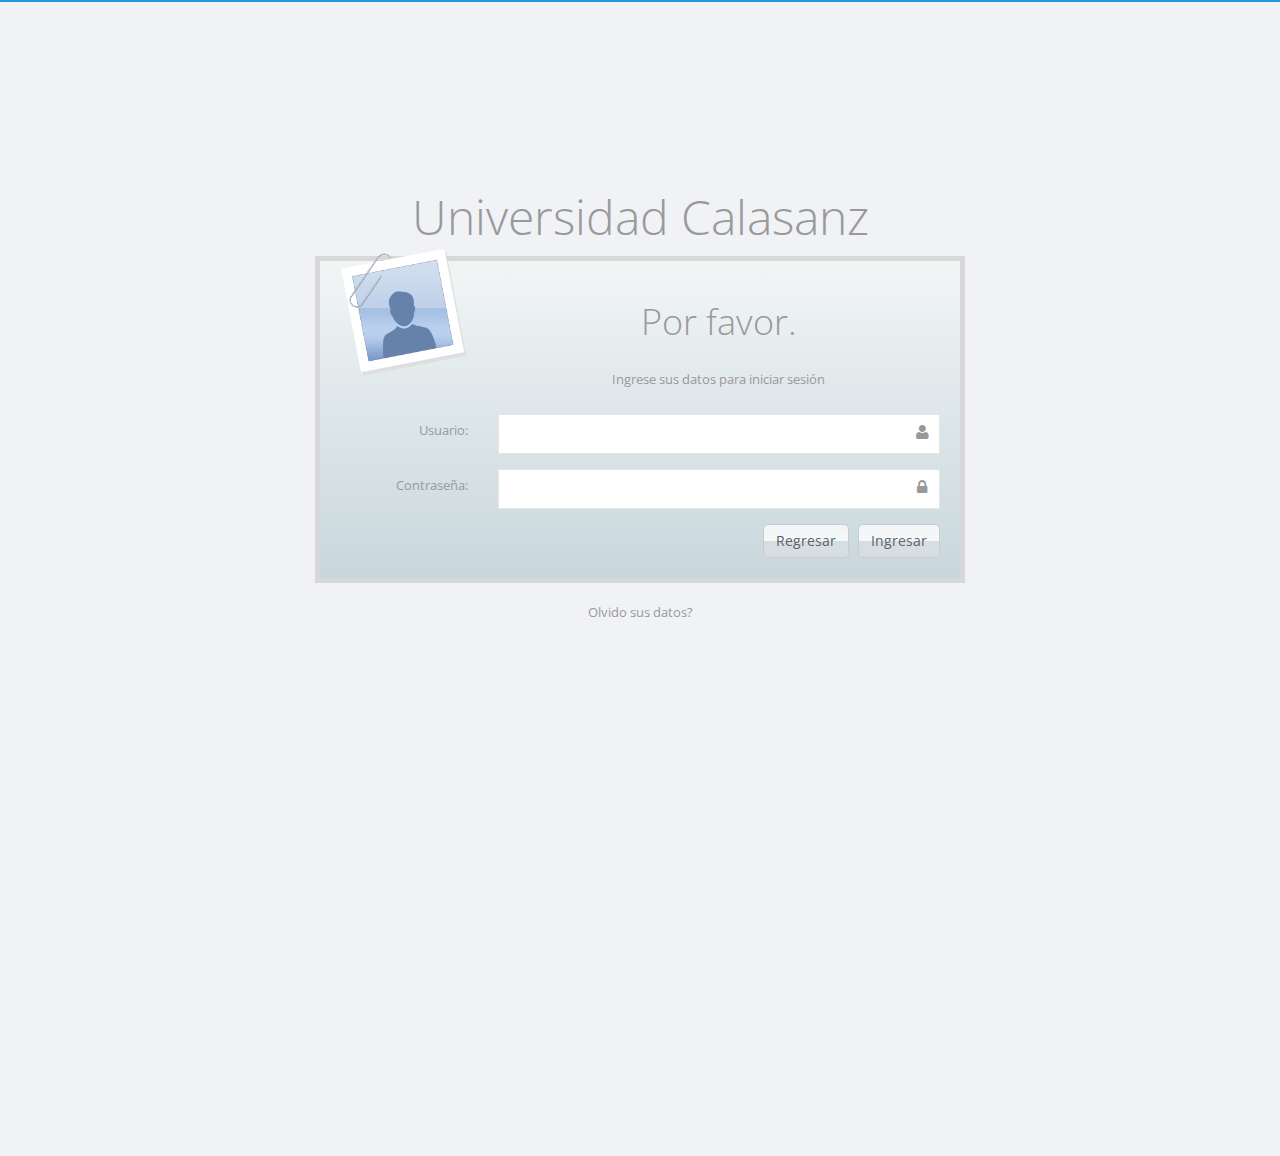
==== login.html @ ab5268bb "login html" ====
<!DOCTYPE html>
<html>
<head lang="en">
    <meta charset="UTF-8">
    <meta http-equiv="X-UA-Compatible" content="IE=edge,chrome=1">
    <meta name="viewport" content="width=device-width, initial-scale=1.0">
    <link rel="shortcut icon" href="images/icons/favicon.ico">
    <link rel="apple-touch-icon" href="images/icons/favicon.png">
    <link rel="apple-touch-icon" sizes="72x72" href="images/icons/favicon-72x72.png">
    <link rel="apple-touch-icon" sizes="114x114" href="images/icons/favicon-114x114.png">
    <!--Loading bootstrap css-->
    <link type="text/css" rel="stylesheet" href="http://fonts.googleapis.com/css?family=Open+Sans:400italic,400,300,700">
    <link type="text/css" rel="stylesheet" href="http://fonts.googleapis.com/css?family=Oswald:400,700,300">
    <link type="text/css" rel="stylesheet" href="styles/jquery-ui-1.10.4.custom.min.css">
    <link type="text/css" rel="stylesheet" href="styles/font-awesome.min.css">
    <link type="text/css" rel="stylesheet" href="styles/bootstrap.min.css">
    <link type="text/css" rel="stylesheet" href="styles/animate.css">
    <link type="text/css" rel="stylesheet" href="styles/all.css">
    <link type="text/css" rel="stylesheet" href="styles/main.css">
    <link type="text/css" rel="stylesheet" href="styles/style-responsive.css">
    <link type="text/css" rel="stylesheet" href="styles/zabuto_calendar.min.css">
    <link type="text/css" rel="stylesheet" href="styles/pace.css">
    <link type="text/css" rel="stylesheet" href="styles/jquery.news-ticker.css">
    <script src="script/jquery-1.10.2.min.js"></script>
    <title>Universidad Calasanz :. login</title>
</head>
<body>
<div class="page-form">
    <div class="panel panel-blue">
        <div class="panel-body pan">
            <form action="#" class="form-horizontal">
                <div class="form-body pal">
                    <div class="col-md-12 text-center">
                        <h1 style="margin-top: -90px; font-size: 48px;">
                            Universidad Calasanz</h1>
                        <br />
                    </div>
                    <div class="form-group">
                        <div class="col-md-3">
                            <img src="images/avatar/profile-pic.png" class="img-responsive" style="margin-top: -35px;" />
                        </div>
                        <div class="col-md-9 text-center">
                            <h1>
                               Por favor.</h1>
                            <br />
                            <p>
                                Ingrese sus datos para iniciar sesión</p>
                        </div>
                    </div>
                    <div class="form-group">
                        <label for="inputName" class="col-md-3 control-label">
                            Usuario:</label>
                        <div class="col-md-9">
                            <div class="input-icon right">
                                <i class="fa fa-user"></i>
                                <input id="inputName" type="text" placeholder="" class="form-control" /></div>
                        </div>
                    </div>
                    <div class="form-group">
                        <label for="inputPassword" class="col-md-3 control-label">
                            Contraseña:</label>
                        <div class="col-md-9">
                            <div class="input-icon right">
                                <i class="fa fa-lock"></i>
                                <input id="inputPassword" type="text" placeholder="" class="form-control" /></div>
                        </div>
                    </div>
                    <div class="form-group mbn">
                        <div class="col-lg-12" align="right">
                            <div class="form-group mbn">
                                <div class="col-lg-3">
                                    &nbsp;
                                </div>
                                <div class="col-lg-9">
                                    <a href="login.html" class="btn btn-default">Regresar</a>&nbsp;&nbsp;
                                    <button type="submit" class="btn btn-default">
                                        Ingresar</button>
                                </div>
                            </div>
                        </div>
                    </div>
                </div>
            </form>
        </div>
    </div>
    <div class="col-lg-12 text-center">
        <p>
            Olvido sus datos?
        </p>
    </div>
</div>
<script src="script/jquery-migrate-1.2.1.min.js"></script>
<script src="script/jquery-ui.js"></script>
<script src="script/bootstrap.min.js"></script>
<script src="script/bootstrap-hover-dropdown.js"></script>
<script src="script/html5shiv.js"></script>
<script src="script/respond.min.js"></script>
<script src="script/jquery.metisMenu.js"></script>
<script src="script/jquery.slimscroll.js"></script>
<script src="script/jquery.cookie.js"></script>
<script src="script/icheck.min.js"></script>
<script src="script/custom.min.js"></script>
<script src="script/jquery.news-ticker.js"></script>
<script src="script/jquery.menu.js"></script>
<script src="script/pace.min.js"></script>
<script src="script/holder.js"></script>
<script src="script/responsive-tabs.js"></script>
<script src="script/jquery.flot.js"></script>
<script src="script/jquery.flot.categories.js"></script>
<script src="script/jquery.flot.pie.js"></script>
<script src="script/jquery.flot.tooltip.js"></script>
<script src="script/jquery.flot.resize.js"></script>
<script src="script/jquery.flot.fillbetween.js"></script>
<script src="script/jquery.flot.stack.js"></script>
<script src="script/jquery.flot.spline.js"></script>
<script src="script/zabuto_calendar.min.js"></script>
<!--LOADING SCRIPTS FOR CHARTS-->
<script src="script/highcharts.js"></script>
<script src="script/data.js"></script>
<script src="script/drilldown.js"></script>
<script src="script/exporting.js"></script>
<script src="script/highcharts-more.js"></script>
<script src="script/charts-highchart-pie.js"></script>
<script src="script/charts-highchart-more.js"></script>
<!--CORE JAVASCRIPT-->
<script src="script/main.js"></script>
<script src="script/index.js"></script>
</body>
</html>
---- styles/all.css ----
/* iCheck plugin skins
----------------------------------- */
@import url("minimal/all.css");
/*
@import url("minimal/minimal.css");
@import url("minimal/red.css");
@import url("minimal/green.css");
@import url("minimal/blue.css");
@import url("minimal/aero.css");
@import url("minimal/grey.css");
@import url("minimal/orange.css");
@import url("minimal/yellow.css");
@import url("minimal/pink.css");
@import url("minimal/purple.css");
*/

@import url("square/all.css");
/*
@import url("square/square.css");
@import url("square/red.css");
@import url("square/green.css");
@import url("square/blue.css");
@import url("square/aero.css");
@import url("square/grey.css");
@import url("square/orange.css");
@import url("square/yellow.css");
@import url("square/pink.css");
@import url("square/purple.css");
*/

@import url("flat/all.css");
/*
@import url("flat/flat.css");
@import url("flat/red.css");
@import url("flat/green.css");
@import url("flat/blue.css");
@import url("flat/aero.css");
@import url("flat/grey.css");
@import url("flat/orange.css");
@import url("flat/yellow.css");
@import url("flat/pink.css");
@import url("flat/purple.css");
*/

@import url("line/all.css");
/*
@import url("line/line.css");
@import url("line/red.css");
@import url("line/green.css");
@import url("line/blue.css");
@import url("line/aero.css");
@import url("line/grey.css");
@import url("line/orange.css");
@import url("line/yellow.css");
@import url("line/pink.css");
@import url("line/purple.css");
*/

@import url("polaris/polaris.css");

@import url("futurico/futurico.css");
---- styles/main.css ----
.icon-spin {
  display: inline-block;
  -moz-animation: spin 2s infinite linear;
  -o-animation: spin 2s infinite linear;
  -webkit-animation: spin 2s infinite linear;
  animation: spin 2s infinite linear;
}
.no-border-radius {
  -webkit-border-radius: 0 !important;
  -moz-border-radius: 0 !important;
  border-radius: 0 !important;
}
.text-uppercase {
  text-transform: uppercase;
}
.text-justify {
  text-align: justify;
}
.text-line-through {
  text-decoration: line-through;
}
.box-heading {
  font-weight: bold;
  font-family: 'Oswald';
  margin-bottom: 15px;
}
* {
  -webkit-box-sizing: border-box;
  -moz-box-sizing: border-box;
  box-sizing: border-box;
}
*:before,
*:after {
  -webkit-box-sizing: border-box;
  -moz-box-sizing: border-box;
  box-sizing: border-box;
}
html {
  font-size: 62.5%;
  -webkit-tap-highlight-color: rgba(0, 0, 0, 0);
  height: 100%;
}
body {
  font-family: 'Open Sans', sans-serif;
  font-size: 13px;
  line-height: 1.42857143;
  color: #999999;
  background-color: #f0f2f5;
  height: 100%;
}
input,
button,
select,
textarea {
  font-family: inherit;
  font-size: inherit;
  line-height: inherit;
}
a {
  color: #999999;
  text-decoration: none;
}
a:hover,
a:focus {
  color: #dc6767;
  text-decoration: none;
}
a:focus {
  outline: thin dotted #333;
  outline: 5px auto -webkit-focus-ring-color;
  outline-offset: -2px;
}
figure {
  margin: 0;
}
img {
  vertical-align: middle;
}
.img-responsive {
  display: block;
  max-width: 100%;
  height: auto;
}
.img-rounded {
  border-radius: 6px;
}
.img-thumbnail {
  padding: 4px;
  line-height: 1.42857143;
  background-color: #f0f2f5;
  border: 1px solid #dddddd;
  border-radius: 4px;
  -webkit-transition: all 0.2s ease-in-out;
  transition: all 0.2s ease-in-out;
  display: inline-block;
  max-width: 100%;
  height: auto;
}
.img-circle {
  border-radius: 50%;
}
hr {
  margin-top: 18px;
  margin-bottom: 18px;
  border: 0;
  border-top: 1px solid #eeeeee;
}
.sr-only {
  position: absolute;
  width: 1px;
  height: 1px;
  margin: -1px;
  padding: 0;
  overflow: hidden;
  clip: rect(0, 0, 0, 0);
  border: 0;
}
.require {
  color: #ff0000;
}
#wrapper {
  width: 100%;
  min-height: 100%;
  background-color: #3C3C3C;
}
#page-wrapper {
  min-height: 100%;
  padding: 0 !important;
  background-color: #f0f2f5;
  transition: 0.3s all linear;
}
@media (min-width: 768px) {
  #page-wrapper {
    position: relative;
    margin: 0 0 0 250px;
    padding: 0;
  }
}
#topbar {
  background: #ffffff;
  width: 100%;
  height: 50px;
}
#topbar.navbar-default {
  border: 0;
}
#topbar .navbar-header {
  width: 250px;
  height: 100%;
  background: #1E1E1E;
  text-align: center;
}

#topbar .navbar-header #logo {
  font-size: 20px;
  line-height: 20px;
  color: #ffffff;
  height: 100%;
  width: 100%;
}
#topbar .navbar-header #logo span.fa {
  display: none;
}
#topbar .navbar-header #logo span.logo-text {
  display: block;
  font-weight: lighter;
  font-family: 'Lato', sans-serif;
  font-size: 30px;
}
#topbar .topbar-main {
  display: block;
  height: 100%;
  background: #1E1E1E;
}
#topbar .topbar-main #menu-toggle {
  float: left;
  padding: 15px 20px;
  background: transparent;
  -webkit-transition: all 0.3s ease-in-out;
  transition: all 0.3s ease-in-out;
  border-radius: 0;
  color: #ffffff;
}
#topbar .topbar-main #menu-toggle:hover,
#topbar .topbar-main #menu-toggle:focus {
  color: #FFF;
}
#topbar .topbar-main #menu-toggle i {
  font-size: 25px;
}
#topbar .topbar-main ul.nav.navbar-nav {
  display: none;
}
#topbar .topbar-main ul.nav.navbar-nav.horizontal-menu {
  display: block;
}
#topbar .topbar-main ul.nav.navbar-nav li.active a,
#topbar .topbar-main ul.nav.navbar-nav li:hover a,
#topbar .topbar-main ul.nav.navbar-nav li.open a {
  background: #ffffff;
  color: #999999;
}
#topbar .topbar-main ul.nav.navbar-nav li.mega-menu-dropdown {
  position: static;
}
#topbar .topbar-main ul.nav.navbar-nav li.mega-menu-dropdown.mega-menu-full .dropdown-menu {
  left: 20px;
  right: 20px;
}
#topbar .topbar-main ul.nav.navbar-nav li.mega-menu-dropdown > .dropdown-menu {
  left: auto;
  width: auto;
}
#topbar .topbar-main ul.nav.navbar-nav li.mega-menu-dropdown > .dropdown-menu .mega-menu-content {
  padding: 10px;
  margin: 0;
}
#topbar .topbar-main ul.nav.navbar-nav li.mega-menu-dropdown > .dropdown-menu .mega-menu-content .mega-menu-submenu {
  *width: auto !important;
  padding: 0px 15px !important;
  margin: 0 !important;
  border-right: 1px solid #eeeeee;
}
#topbar .topbar-main ul.nav.navbar-nav li.mega-menu-dropdown > .dropdown-menu .mega-menu-content .mega-menu-submenu:last-child {
  border-right: 0;
}
#topbar .topbar-main ul.nav.navbar-nav li.mega-menu-dropdown > .dropdown-menu .mega-menu-content .mega-menu-submenu li {
  padding: 2px !important;
  margin: 0 !important;
  list-style: none;
}
#topbar .topbar-main ul.nav.navbar-nav li.mega-menu-dropdown > .dropdown-menu .mega-menu-content .mega-menu-submenu li h3 {
  color: #555555;
  margin-top: 10px;
  padding-left: 5px;
  font-size: 15px;
  font-weight: normal;
}
#topbar .topbar-main ul.nav.navbar-nav li.mega-menu-dropdown > .dropdown-menu .mega-menu-content .mega-menu-submenu li a {
  padding: 5px !important;
  margin: 0 !important;
  font-weight: normal;
  display: block;
}
#topbar .topbar-main ul.nav.navbar-nav li.mega-menu-dropdown > .dropdown-menu .mega-menu-content .mega-menu-submenu li a:hover {
  background: #f0f0f0;
}
#topbar .topbar-main ul.nav.navbar-nav li.mega-menu-dropdown > .dropdown-menu .mega-menu-content .document-demo .mega-menu-submenu {
  border-right: none;
}
#topbar .topbar-main ul.nav.navbar-nav li.mega-menu-dropdown > .dropdown-menu .mega-menu-content .document-demo .mega-menu-submenu li a {
  text-align: center;
  padding: 30px 5px !important;
}
#topbar .topbar-main ul.nav.navbar-nav li.mega-menu-dropdown > .dropdown-menu .mega-menu-content .document-demo .mega-menu-submenu li a:hover {
  background: transparent;
}
#topbar .topbar-main ul.nav.navbar-nav li.mega-menu-dropdown > .dropdown-menu .mega-menu-content .document-demo .mega-menu-submenu li a i {
  font-size: 50px;
  display: block;
  width: 100%;
  margin-bottom: 20px;
}
#topbar .topbar-main ul.nav.navbar-nav li a {
  color: #ffffff;
}
#topbar #topbar-search {
  width: 250px;
  float: left;
}
#topbar #topbar-search i {
  font-size: 20px;
  margin: 0;
  top: 17px;
  right: 12px;
  color: #ffffff;
  -webkit-transition: all 0.2s ease-in-out;
  transition: all 0.2s ease-in-out;
}
#topbar #topbar-search input {
  padding: 15px 30px !important;
  height: 100%;
  border: 0 !important;
  border-radius: 0;
  background: #3C3C3C;
  
}
#topbar .navbar-top-links li {
  display: inline-block;
}
#topbar .navbar-top-links li:last-child {
  margin-right: 15px;
}
#topbar .navbar-top-links li.open > a {
  background: #3C3C3C !important;
  color: #ffffff !important;
}
#topbar .navbar-top-links li.open > a:hover,
#topbar .navbar-top-links li.open > a:focus {
  background: #3C3C3C !important;
}
#topbar .navbar-top-links li.open > a i {
  color: #ffffff;
}
#topbar .navbar-top-links li > a {
  padding: 15px 20px;
  height: 100%;
  color: #ffffff;
  -webkit-transition: all 0.2s ease-in-out;
  transition: all 0.2s ease-in-out;
}
#topbar .navbar-top-links li > a:hover,
#topbar .navbar-top-links li > a:focus {
  background: #3C3C3C !important;
}
#topbar .navbar-top-links li > a i {
  font-size: 16px;
  color: #ffffff;
}
#topbar .navbar-top-links li > a span.badge {
  position: absolute;
  top: 5px;
  right: 30px;
  padding: 3px 6px;
  color: #ffffff;
}
#topbar .navbar-top-links li > a img {
  position: relative;
  width: 25px;
  height: 25px;
  display: inline-block;
}
#topbar .navbar-top-links li .dropdown-menu li {
  display: block;
}
#topbar .navbar-top-links li .dropdown-menu li:last-child {
  margin-right: 0;
}
#topbar .navbar-top-links li .dropdown-menu li a {
  padding: 3px 20px;
  min-height: 0;
  color: #999999;
}
#topbar .navbar-top-links li .dropdown-menu li a div {
  white-space: normal;
}
#topbar .navbar-top-links li .dropdown-menu li a.btn {
  color: #FFFFFF;
}
#topbar .navbar-top-links li.topbar-user a {
  padding: 12px 15px 11px;
}
#topbar .navbar-top-links li.topbar-user a img {
  margin-right: 5px;
}
#topbar .navbar-top-links ul.dropdown-alerts {
  width: 250px;
  min-width: 0;
}
#topbar .navbar-top-links ul.dropdown-alerts li {
  float: left;
  width: 100%;
}
#topbar .navbar-top-links ul.dropdown-alerts li a:hover,
#topbar .navbar-top-links ul.dropdown-alerts li a:focus {
  background: #f7f7f8 !important;
}
#topbar .navbar-top-links ul.dropdown-alerts li ul {
  padding: 0;
  margin: 0;
}
#topbar .navbar-top-links ul.dropdown-alerts li ul li a {
  padding: 15px;
  display: block;
  border-top: 1px solid #efefef;
  font-size: 12px;
}
#topbar .navbar-top-links ul.dropdown-alerts li ul li a span {
  margin-right: 10px;
  padding: 3px;
}
#topbar .navbar-top-links ul.dropdown-alerts li ul li a span i {
  font-size: 14px;
  color: #FFFFFF;
}
#topbar .navbar-top-links ul.dropdown-alerts li:first-child a {
  border-top: 0;
}
#topbar .navbar-top-links ul.dropdown-alerts li.last a {
  background: #f7f7f8;
  width: 100%;
  border-top: 0;
  padding: 10px 15px;
  text-align: right;
  font-size: 12px;
}
#topbar .navbar-top-links ul.dropdown-alerts li p {
  padding: 10px 15px;
  margin-bottom: 0;
  background: #40516f;
  color: #ffffff;
}
#topbar .navbar-top-links ul.dropdown-messages {
  width: 250px;
  min-width: 0;
}
#topbar .navbar-top-links ul.dropdown-messages li {
  float: left;
  width: 100%;
}
#topbar .navbar-top-links ul.dropdown-messages li a:hover,
#topbar .navbar-top-links ul.dropdown-messages li a:focus {
  background: #f7f7f8 !important;
}
#topbar .navbar-top-links ul.dropdown-messages li ul {
  padding: 0;
  margin: 0;
}
#topbar .navbar-top-links ul.dropdown-messages li ul li a {
  padding: 15px;
  display: block;
  border-top: 1px solid #efefef;
}
#topbar .navbar-top-links ul.dropdown-messages li ul li a .avatar img {
  width: 40px;
  height: 40px;
  margin-top: 0;
  float: left;
  display: block;
}
#topbar .navbar-top-links ul.dropdown-messages li ul li a .info {
  margin-left: 50px;
  display: block;
}
#topbar .navbar-top-links ul.dropdown-messages li ul li a .info .name {
  font-size: 12px;
  font-weight: bold;
  display: block;
}
#topbar .navbar-top-links ul.dropdown-messages li ul li a .info .name .label {
  font-size: 10px;
  padding: 3px;
}
#topbar .navbar-top-links ul.dropdown-messages li ul li a .info .desc {
  font-size: 12px;
}
#topbar .navbar-top-links ul.dropdown-messages li:first-child a {
  border-top: 0;
}
#topbar .navbar-top-links ul.dropdown-messages li.last a {
  background: #f7f7f8;
  width: 100%;
  border-top: 0;
  padding: 10px 15px;
  text-align: right;
  font-size: 12px;
}
#topbar .navbar-top-links ul.dropdown-messages li p {
  padding: 10px 15px;
  margin-bottom: 0;
  background: #40516f;
  color: #ffffff;
}
#topbar .navbar-top-links ul.dropdown-tasks {
  width: 250px;
  min-width: 0;
  margin-left: -59px;
}
#topbar .navbar-top-links ul.dropdown-tasks li {
  float: left;
  width: 100%;
}
#topbar .navbar-top-links ul.dropdown-tasks li a:hover,
#topbar .navbar-top-links ul.dropdown-tasks li a:focus {
  background: #f7f7f8 !important;
}
#topbar .navbar-top-links ul.dropdown-tasks li ul {
  padding: 0;
  margin: 0;
}
#topbar .navbar-top-links ul.dropdown-tasks li ul li a {
  padding: 15px;
  display: block;
  border-top: 1px solid #efefef;
  font-size: 12px;
}
#topbar .navbar-top-links ul.dropdown-tasks li ul li a span {
  margin-right: 10px;
}
#topbar .navbar-top-links ul.dropdown-tasks li ul li a span i {
  font-size: 13px;
  color: #FFFFFF;
  padding: 3px;
}
#topbar .navbar-top-links ul.dropdown-tasks li ul li a .progress {
  margin-bottom: 5px;
}
#topbar .navbar-top-links ul.dropdown-tasks li:first-child a {
  border-top: 0;
}
#topbar .navbar-top-links ul.dropdown-tasks li.last a {
  background: #f7f7f8;
  width: 100%;
  border-top: 0;
  padding: 10px 15px;
  text-align: right;
}
#topbar .navbar-top-links ul.dropdown-tasks li p {
  padding: 10px 15px;
  margin-bottom: 0;
  background: #40516f;
  color: #ffffff;
}
#topbar .navbar-top-links .dropdown-user li a {
  padding: 10px !important;
  height: auto;
}
#topbar .navbar-top-links .dropdown-user li a:hover,
#topbar .navbar-top-links .dropdown-user li a:focus {
  background: #f7f7f8 !important;
}
#topbar .navbar-top-links .dropdown-user li a i {
  margin-right: 5px;
  color: #999999;
}
#topbar .navbar-top-links .dropdown-user li a .badge {
  position: absolute;
  margin-top: 5px;
  right: 10px;
  display: inline;
  font-size: 11px;
  padding: 3px 6px 3px 6px;
  text-align: center;
  vertical-align: middle;
}
@media (min-width: 768px) {
  .navbar-top-links .dropdown-messages,
  .navbar-top-links .dropdown-tasks,
  .navbar-top-links .dropdown-alerts {
    margin-left: auto;
  }
}
.page-title-breadcrumb {
  padding: 10px 20px;
  background: #ffffff;
  -webkit-box-shadow: 0 2px 2px rgba(0, 0, 0, 0.05), 0 1px 0 rgba(0, 0, 0, 0.05);
  box-shadow: 0 2px 2px rgba(0, 0, 0, 0.05), 0 1px 0 rgba(0, 0, 0, 0.05);
  clear: both;
  border-bottom: 5px solid #e5e5e5 !important;
    box-shadow: none !important;
}
.page-title-breadcrumb .page-header {
  margin: 0;
  padding: 0;
  border-bottom: 0;
}
.page-title-breadcrumb .page-header .page-title {
  font-size: 25px;
  font-weight: 300;
  display: inline-block;
  
}
.page-title-breadcrumb .page-header .page-subtitle {
  font-size: 14px;
  font-weight: 300;
  color: #bcbcbc;
  display: inline-block;
}
.page-title-breadcrumb .breadcrumb {
  margin-bottom: 0;
  padding-left: 0;
  padding-right: 0;
  border-radius: 0;
  background: transparent;
}
.page-title-breadcrumb .breadcrumb li + li:before {
  content: "";
  padding: 0;
}
.horizontal-menu-page #sidebar {
  display: none;
}
.horizontal-menu-page #page-wrapper {
  margin-left: 0;
}
.horizontal-menu-page #menu-toggle {
  display: none;
}
#chat-form {
  position: absolute;
  right: 0;
  top: 0;
  bottom: 0;
  width: 280px;
  background: #40516f;
  z-index: 9999;
  display: none;
}
#chat-form.fixed {
  position: fixed;
  min-height: 0 !important;
}
#chat-form .user-status {
  display: inline-block;
  background: #575d67;
  margin-right: 5px;
  width: 8px;
  height: 8px;
  -webkit-background-clip: padding-box;
  -moz-background-clip: padding;
  background-clip: padding-box;
  -webkit-border-radius: 8 !important;
  -moz-border-radius: 8px !important;
  border-radius: 8px !important;
}
#chat-form .user-status.is-online {
  background-color: #06b53c;
}
#chat-form .user-status.is-busy {
  background-color: #ee4749;
}
#chat-form .user-status.is-idle {
  background-color: #f7d227;
}
#chat-form .user-status.is-offline {
  background-color: #666666;
}
#chat-form .chat-inner {
  overflow: auto;
  height: 100%;
}
#chat-form .chat-header {
  font-size: 16px;
  color: #ffffff;
  padding: 30px 35px;
  line-height: 1;
  margin: 0;
  border-bottom: 1px solid #53698f;
  position: relative;
}
#chat-form .chat-header .chat-form-close {
  color: #ededed;
  font-size: 13px;
}
#chat-form .chat-group {
  margin-top: 30px;
}
#chat-form .chat-group > strong {
  text-transform: uppercase;
  color: #ededed;
  display: block;
  padding: 6px 35px;
  font-size: 14px;
}
#chat-form .chat-group > a {
  display: block;
  padding: 6px 35px;
  position: relative;
  color: #eaeaea;
  text-decoration: none;
}
#chat-form .chat-group > a .badge {
  font-size: 9px;
  margin-left: 5px;
  -webkit-transform: scale(1);
  -moz-transform: scale(1);
  -o-transform: scale(1);
  -ms-transform: scale(1);
  transform: scale(1);
  -webkit-opacity: 1;
  -moz-opacity: 1;
  opacity: 1;
}
#chat-form .chat-group > a .badge.is-hidden {
  -webkit-opacity: 0;
  -moz-opacity: 0;
  opacity: 0;
}
#chat-form .chat-group > a.active {
  background: #495d7f;
}
#chat-form .chat-group > a.active:before {
  content: '';
  display: block;
  position: absolute;
  width: 0px;
  height: 0px;
  border-style: solid;
  border-width: 8px 0 8px 8px;
  border-color: transparent transparent transparent #37455f;
  left: 0;
  top: 50%;
  margin-top: -8px;
}
#chat-form .chat-group > a:hover {
  background: #495d7f;
}
#chat-form #chat-box {
  position: absolute;
  right: 280px;
  width: 340px;
  background: #37455f;
  -webkit-background-clip: padding-box;
  -moz-background-clip: padding;
  background-clip: padding-box;
  display: none;
}
#chat-form #chat-box .chat-box-header {
  padding: 20px 24px;
  font-size: 14px;
  color: #fff;
  border-bottom: 1px solid #53698f;
}
#chat-form #chat-box .chat-box-header .chat-box-close {
  color: #ededed;
  font-size: 13px;
}
#chat-form #chat-box .chat-box-header small {
  color: #BBBBBB;
  font-size: 12px;
  padding-left: 8px;
}
#chat-form #chat-box ul.chat-box-body {
  list-style: none;
  margin: 0;
  padding: 0;
  overflow: auto;
  height: 250px;
}
#chat-form #chat-box ul.chat-box-body > li {
  padding: 20px 24px;
  padding-bottom: 5px;
  padding-top: 0px;
}
#chat-form #chat-box ul.chat-box-body > li:before {
  content: " ";
  display: table;
}
#chat-form #chat-box ul.chat-box-body > li:after {
  clear: both;
  content: " ";
  display: table;
}
#chat-form #chat-box ul.chat-box-body > li.odd {
  background: #3a4a65;
}
#chat-form #chat-box ul.chat-box-body > li .avt {
  width: 30px;
  height: 30px;
  border-radius: 50%;
  margin: 5px 5px 0px 0px;
  vertical-align: -9px;
}
#chat-form #chat-box ul.chat-box-body > li .user {
  font-weight: bold;
  color: #fff;
}
#chat-form #chat-box ul.chat-box-body > li .user:after {
  content: ':';
}
#chat-form #chat-box ul.chat-box-body > li .time {
  float: right;
  font-style: italic;
  color: #ededed;
  font-size: 11px;
  margin-top: 12px;
}
#chat-form #chat-box ul.chat-box-body > li p {
  margin: 10px 0 8.5px;
  color: #eaeaea;
}
#chat-form #chat-box .chat-textarea {
  padding: 20px 24px;
  position: relative;
}
#chat-form #chat-box .chat-textarea textarea {
  background: #465879;
  border: 1px solid #465879;
  color: #fff;
  border-radius: 0;
  -webkit-box-shadow: none;
  -moz-box-shadow: none;
  box-shadow: none;
}
#chat-form #chat-box .chat-textarea textarea::-webkit-input-placeholder {
  /* WebKit browsers */
  color: #ededed;
}
#chat-form #chat-box .chat-textarea textarea:-moz-placeholder {
  /* Mozilla Firefox 4 to 18 */
  color: #ededed;
}
#chat-form #chat-box .chat-textarea textarea::-moz-placeholder {
  /* Mozilla Firefox 19+ */
  color: #ededed;
}
#chat-form #chat-box .chat-textarea textarea:-ms-input-placeholder {
  /* Internet Explorer 10+ */
  color: #ededed;
}
.fixed-topbar #topbar {
  position: fixed;
}
.fixed-topbar #sidebar {
  padding-top: 50px !important;
}
.fixed-topbar #page-wrapper {
  padding-top: 50px !important;
}
#sidebar {
  background: #3C3C3C;
}
.navbar-static-side {
  transition: 0.3s all linear;
}
.navbar-static-side ul li {
  border-bottom: 1px solid #484848;
}
.navbar-static-side ul li:first-child a {
  padding: 0;
}
.navbar-static-side ul li
{
   background: #3C3C3C; /* Old browsers */
     outline: none;
      color:#d9d9d9;
    
}

.navbar-static-side ul li.active a {
background: #3e77ab; /* Old browsers */
  transition: 0.2s all ease-in-out;
  outline: none;
  color:#FFF;
}
.navbar-static-side ul li a {
  color: #d9d9d9;
  padding: 15px;
}
.navbar-static-side ul li a span.menu-title {
  margin-left: 10px;
}
.navbar-static-side ul li a i {
  font-size: 16px;
}
.navbar-static-side ul li a i .icon-bg {
  display: none;
}
.navbar-static-side ul li a:hover,
.navbar-static-side ul li a:focus {
background: #303030; /* Old browsers */
  transition: 0.2s all ease-in-out;
  outline: none;
  color:#FFF;
}
.navbar-static-side ul li a .badge,
.navbar-static-side ul li a .label {
  float: right;
  margin-right: 10px;
}
.navbar-static-side ul li a.menu-title {
  margin-left: 10px;
}
.navbar-static-side ul li .nav-second-level li {
  border-bottom: 1px solid #484848;
}
.navbar-static-side ul li .nav-second-level li.active a,
.navbar-static-side ul li .nav-second-level li:hover a,
.navbar-static-side ul li .nav-second-level li:focus a {
  color: #dc6767;
}
.navbar-static-side ul li .nav-second-level li a {
  padding: 15px 15px 15px 40px;
  background: #37455f;
  color: #efefef;
}
.navbar-static-side ul li .nav-second-level li a span.submenu-title {
  margin-left: 10px;
}
.navbar-static-side ul li .nav-second-level li .nav-third-level li {
  border-bottom: 1px solid #484848;
}
.navbar-static-side ul li .nav-second-level li .nav-third-level li.active a,
.navbar-static-side ul li .nav-second-level li .nav-third-level li:hover a,
.navbar-static-side ul li .nav-second-level li .nav-third-level li:focus a {
  color: #dc6767;
}
.navbar-static-side ul li .nav-second-level li .nav-third-level li a {
  padding: 15px 15px 15px 40px;
  background: #313e55;
  color: #efefef;
}
.navbar-static-side ul li .nav-second-level li .nav-third-level li a span.submenu-title {
  margin-left: 10px;
}
.navbar-static-side ul li.sidebar-heading {
  padding: 5px 15px;
}
.navbar-static-side ul li.sidebar-heading h4 {
  font-family: 'Oswald';
  font-size: 18px;
  font-weight: bold;
  color: #dc6767;
}
.navbar-static-side ul li.user-panel {
  padding: 15px;
}
.navbar-static-side ul li.user-panel .thumb {
  float: left;
  border: 5px solid rgba(255, 255, 255, 0.1);
  border-radius: 50%;
}
.navbar-static-side ul li.user-panel .thumb img {
  width: 45px;
  height: 45px;
}
.navbar-static-side ul li.user-panel .info {
  float: left;
  padding: 5px 5px 5px 15px;
  color: #ffffff;
}
.navbar-static-side ul li.user-panel .info p {
  margin-bottom: 3px;
  font-size: 16px;
}
.navbar-static-side ul li.user-panel .info a {
  font-size: 10px;
}
.navbar-static-side ul li.user-panel .info a i {
  font-size: 14px;
  color: #999;
}
.navbar-static-side ul li.user-panel .info a:hover,
.navbar-static-side ul li.user-panel .info a:focus {
  background-color: transparent;
}
.navbar-static-side ul li.user-panel .info a:hover i,
.navbar-static-side ul li.user-panel .info a:focus i {
  color: #777;
}
.navbar-static-side ul li.user-panel ul li {
  border-bottom: 0;
}
.sidebar-user-info {
  padding: 15px;
}
.sidebar-user-info img {
  border: 5px solid #d95b5b;
  width: 75px;
  height: 75px;
  display: inline-block;
}
.sidebar-user-info h4 {
  color: #FFFFFF;
  margin-bottom: 5px;
}
.sidebar-user-info ul {
  margin-bottom: 3px;
}
.sidebar-user-info ul li {
  border-bottom: 0 !important;
}
.sidebar-user-info ul li a {
  color: #cdcdcd;
}
.sidebar-user-info .user-status {
  width: 10px;
  height: 10px;
  border-radius: 50% !important;
  display: inline-block;
  background: transparent;
  margin-right: 5px;
}
.sidebar-user-info .user-status.is-online {
  background: #06B53C;
}
.sidebar-user-info .user-status.is-idle {
  background: #F7D227;
}
.sidebar-user-info .user-status.is-busy {
  background: #ee4749;
}
.sidebar-user-info .user-status.is-offline {
  background: #666666;
}
.sidebar-user-info span {
  color: #FFFFFF;
}
.sidebar-user-activity {
  padding: 15px;
  border-bottom: 0 !important;
}
.sidebar-user-activity h4 {
  color: #FFFFFF;
}
.sidebar-user-activity .note {
  padding: 3px 15px;
  margin-bottom: 5px;
}
.sidebar-user-activity .note small {
  color: #cdcdcd;
}
.sidebar-user-activity .note a:hover,
.sidebar-user-activity .note a:focus {
  background: transparent;
}
.arrow {
  float: right;
  margin-top: 3px;
}
.fa.arrow:before {
  content: "\f104";
}
.active > a > .fa.arrow:before {
  content: "\f107";
}
@media (min-width: 768px) {
  .navbar-static-side {
    z-index: 1;
    position: absolute;
    width: 250px;
  }
}
.right-sidebar #topbar .navbar-header {
  float: right;
  border-right: 0;
}
.right-sidebar #sidebar {
  left: auto;
  right: 0;
}
.right-sidebar #page-wrapper {
  margin: 0 250px 0 0;
}
/* Begin Horizontal menu */
/* Begin Left Sidebar Collapsed */
.left-side-collapsed .navbar-static-side {
  width: 55px;
}
.left-side-collapsed .navbar-static-side ul#side-menu li.user-panel {
  display: none;
}
.left-side-collapsed .navbar-static-side ul#side-menu li.nav-hover a {
  height: 50px;
}
.left-side-collapsed .navbar-static-side ul#side-menu li.nav-hover a span.menu-title {
  display: block !important;
}
.left-side-collapsed .navbar-static-side ul#side-menu li.nav-hover a span.submenu-title {
  display: block !important;
  margin-left: 0;
}
.left-side-collapsed .navbar-static-side ul#side-menu li.nav-hover ul.nav-second-level {
  display: block;
  position: absolute;
  top: 50px;
  left: 55px;
  width: 195px;
}
.left-side-collapsed .navbar-static-side ul#side-menu li.nav-hover ul.nav-second-level li a {
  padding: 15px;
}
.left-side-collapsed .navbar-static-side ul#side-menu li a span {
  display: none;
}
.left-side-collapsed .navbar-static-side ul#side-menu li a i.fa {
  font-size: 18px;
}
.left-side-collapsed .navbar-static-side ul#side-menu li a span.menu-title {
  position: absolute;
  top: 0;
  left: 55px;
  padding: 15px;
  margin-left: 0;
  width: 195px;
  height: 50px;
    background: #303030; /* Old browsers */
      outline: none;
      
}
.left-side-collapsed .navbar-static-side ul#side-menu li ul.nav-second-level {
  display: none;
  position: absolute;
  top: 50px;
  left: 55px;
  width: 195px;
}
.left-side-collapsed .navbar-static-side ul#side-menu li ul.nav-second-level li a i {
  display: none;
}
.left-side-collapsed #page-wrapper {
  margin: 0 0 0 55px;
}
/* End Left Sidebar Collapsed */
/* Begin Right Sidebar Collapsed */
.right-side-collapsed .navbar-static-side {
  width: 55px;
}
.right-side-collapsed .navbar-static-side ul#side-menu li.user-panel {
  display: none;
}
.right-side-collapsed .navbar-static-side ul#side-menu li.nav-hover a {
  height: 50px;
}
.right-side-collapsed .navbar-static-side ul#side-menu li.nav-hover a span.menu-title {
  display: block !important;
}
.right-side-collapsed .navbar-static-side ul#side-menu li.nav-hover a span.submenu-title {
  display: block !important;
  margin-right: 0;
}
.right-side-collapsed .navbar-static-side ul#side-menu li.nav-hover ul.nav-second-level {
  display: block;
  position: absolute;
  top: 50px;
  right: 55px;
  width: 195px;
}
.right-side-collapsed .navbar-static-side ul#side-menu li.nav-hover ul.nav-second-level li a {
  padding: 15px 5px;
}
.right-side-collapsed .navbar-static-side ul#side-menu li a span {
  display: none;
}
.right-side-collapsed .navbar-static-side ul#side-menu li a i.fa {
  font-size: 18px;
}
.right-side-collapsed .navbar-static-side ul#side-menu li a span.menu-title {
  position: absolute;
  top: 0;
  right: 55px;
  padding: 15px;
  margin-right: 0;
  background: #dc6767;
  color: #ffffff;
  width: 195px;
  height: 50px;
}
.right-side-collapsed .navbar-static-side ul#side-menu li ul.nav-second-level {
  display: none;
  position: absolute;
  top: 50px;
  right: 55px;
  width: 195px;
}
.right-side-collapsed .navbar-static-side ul#side-menu li ul.nav-second-level li a i {
  display: none;
}
.right-side-collapsed #page-wrapper {
  margin: 0 55px 0 0;
}
/* End Left Sidebar Collapsed */
.page-content {
  padding: 20px 20px 50px 20px;
  min-height: 700px;
}
#footer {
  position: fixed;
  width: 100%;
  bottom: 0px;
  padding: 15px 20px;
  background: #FFFFFF;
}
#theme-setting {
  position: fixed;
  right: -250px;
  top: 120px;
  padding: 10px 13px;
  background: #ffffff;
  border: 1px solid #e5e5e5;
  border-right: 0;
  width: 250px;
  z-index: 9999;
  -webkit-transition: 0.4s all ease-in-out;
  transition: 0.4s all ease-in-out;
}
#theme-setting .btn-theme-setting {
  padding: 15px;
  background: #ffffff;
  position: absolute;
  z-index: 9999;
  left: -57px;
  border: 1px solid;
  border-color: #e5e5e5 transparent #e5e5e5 #e5e5e5;
  top: -1px;
}
#theme-setting .btn-theme-setting i {
  font-size: 30px;
  color: #94cc55;
  line-height: 25px;
}
#theme-setting .btn-theme-setting:hover,
#theme-setting .btn-theme-setting:focus {
  color: #999999;
  outline: none;
}
#theme-setting .content-theme-setting ul#list-color li {
  cursor: pointer;
  width: 35px;
  height: 35px;
  border: 5px solid transparent;
  margin: 0 5px;
}
#theme-setting .content-theme-setting ul#list-color li.green-dark {
  background: #594857;
  border-color: #488c6c;
}
#theme-setting .content-theme-setting ul#list-color li.red-dark {
  background: #594857;
  border-color: #bf4346;
}
#theme-setting .content-theme-setting ul#list-color li.pink-dark {
  background: #594857;
  border-color: #bf3773;
}
#theme-setting .content-theme-setting ul#list-color li.blue-dark {
  background: #594857;
  border-color: #0a819c;
}
#theme-setting .content-theme-setting ul#list-color li.yellow-dark {
  background: #594857;
  border-color: #f2994b;
}
#theme-setting .content-theme-setting ul#list-color li.green-grey {
  background: #4b5d67;
  border-color: #488c6c;
}
#theme-setting .content-theme-setting ul#list-color li.red-grey {
  background: #4b5d67;
  border-color: #bf4346;
}
#theme-setting .content-theme-setting ul#list-color li.pink-grey {
  background: #4b5d67;
  border-color: #bf3773;
}
#theme-setting .content-theme-setting ul#list-color li.blue-grey {
  background: #4b5d67;
  border-color: #0a819c;
}
#theme-setting .content-theme-setting ul#list-color li.yellow-grey {
  background: #4b5d67;
  border-color: #f2994b;
}
#theme-setting .content-theme-setting ul#list-color li.yellow-green {
  background: #007451;
  border-color: #CCA32F;
}
#theme-setting .content-theme-setting ul#list-color li.orange-grey {
  background: #322F2B;
  border-color: #D94E37;
}
#theme-setting .content-theme-setting ul#list-color li.pink-blue {
  background: #40516F;
  border-color: #DC6767;
}
#theme-setting .content-theme-setting ul#list-color li.pink-violet {
  background: #554161;
  border-color: #E82A62;
}
#theme-setting .content-theme-setting ul#list-color li.orange-violet {
  background: #554161;
  border-color: #FF422B;
}
#theme-setting .content-theme-setting ul#list-color li.pink-green {
  background: #456445;
  border-color: #FF5E70;
}
#theme-setting .content-theme-setting ul#list-color li.pink-brown {
  background: #573F2F;
  border-color: #A21E46;
}
#theme-setting .content-theme-setting ul#list-color li.orange-blue {
  background: #33485C;
  border-color: #E74C3C;
}
#theme-setting .content-theme-setting ul#list-color li.yellow-blue {
  background: #417CB2;
  border-color: #FFC34C;
}
#theme-setting .content-theme-setting ul#list-color li.green-blue {
  background: #417CB2;
  border-color: #66B354;
}
/*panel stat*/
#sum_box .db {
  -webkit-transition: all 0.3s ease 0s;
  transition: all 0.3s ease 0s;
}
#sum_box .icon {
  color: #999999;
  font-size: 55px;
  margin-top: 7px;
  margin-bottom: 0px;
  float: right;
}
#sum_box h4 {
  text-align: left;
  margin-top: 0px;
  font-size: 30px;
  margin-bottom: 0px;
  padding-bottom: 0px;
}
#sum_box h4 span:last-child {
  font-size: 25px;
}
#sum_box p.description {
  margin-top: 0px;
  opacity: .6;
}
#sum_box .db:hover {
  background: #40516f;
  color: #fff;
}
#sum_box .db:hover .icon {
  opacity: 1;
  color: #fff;
}
#sum_box .db:hover p.description {
  opacity: 1;
}
/*panel stat*/
/*user profile*/
.profile {
  display: inline-block;
}
.profile h2 {
  margin-top: 0;
}
.profile .divider {
  border-top: 1px solid rgba(0, 0, 0, 0.1);
}
figcaption.ratings {
  margin-top: 20px;
}
figcaption.ratings a {
  color: #f1c40f;
  font-size: 11px;
}
.emphasis {
  border-top: 4px solid transparent;
  padding-top: 15px;
}
.emphasis:hover {
  border-top: 4px solid #1abc9c;
}
.emphasis h2 {
  margin-bottom: 0;
}
/*user profile*/
/*to-do list*/
ul.todo-list {
  overflow: hidden;
  width: auto;
  height: 250px;
  padding: 0;
}
ul.todo-list li {
  background: #f3f3f3;
  -webkit-border-radius: 3px;
  -moz-border-radius: 3px;
  border-radius: 3px;
  position: relative;
  padding: 13px;
  margin-bottom: 5px;
  cursor: move;
  list-style: none;
}
ul.todo-list li span.drag-drop {
  height: 17px;
  display: block;
  float: left;
  width: 7px;
  position: relative;
  top: 2px;
}
ul.todo-list li span.drag-drop i {
  height: 2px;
  width: 2px;
  display: block;
  background: #ccc;
  box-shadow: 5px 0 0 0px #ccc,0px 5px 0 0px #ccc,5px 5px 0 0px #ccc,0px 10px 0 0px #ccc,5px 10px 0 0px #ccc,0px 15px 0 0px #ccc,5px 15px 0 0px #ccc;
  -webkit-box-shadow: 5px 0 0 0px #ccc,0px 5px 0 0px #ccc,5px 5px 0 0px #ccc,0px 10px 0 0px #ccc,5px 10px 0 0px #ccc,0px 15px 0 0px #ccc,5px 15px 0 0px #ccc;
  -moz-box-shadow: 5px 0 0 0px #ccc,0px 5px 0 0px #ccc,5px 5px 0 0px #ccc,0px 10px 0 0px #ccc,5px 10px 0 0px #ccc,0px 15px 0 0px #ccc,5px 15px 0 0px #ccc;
}
ul.todo-list li .todo-check {
  margin-left: 10px;
  margin-right: 10px;
}
ul.todo-list li .todo-title {
  margin-right: 70px;
}
ul.todo-list li .todo-actions {
  position: absolute;
  right: 15px;
  top: 13px;
}
ul.todo-list li .todo-actions a i {
  color: #999999;
  margin: 0 5px;
}
ul.todo-list li .todo-actions a:hover i,
ul.todo-list li .todo-actions a:focus i {
  color: #555555;
}
/*to-do list*/
/*chat form*/
ul.chats {
  margin: 0;
  padding: 0;
}
ul.chats li {
  list-style: none;
  margin: 30px auto;
  font-size: 12px;
}
ul.chats li:first-child {
  margin-top: 0;
}
ul.chats li img.avatar {
  width: 50px;
  height: 50px;
  -webkit-border-radius: 50% !important;
  -moz-border-radius: 50% !important;
  border-radius: 50% !important;
}
ul.chats li .message {
  display: block;
  padding: 7px;
  position: relative;
}
ul.chats li .message .chat-datetime {
  font-style: italic;
  color: #888;
  font-size: 11px;
}
ul.chats li .message .chat-body {
  display: block;
  margin-top: 5px;
}
ul.chats li.in img.avatar {
  float: left;
}
ul.chats li.in .message {
  background: #fafbfc;
  margin-left: 65px;
  border-left: 3px solid #e5e5e5;
  border-radius: 4px;
}
.chats li.in .message .chat-arrow {
  display: block;
  position: absolute;
  top: 15px;
  left: -10px;
  width: 0;
  height: 0;
  border-top: 10px solid transparent;
  border-bottom: 10px solid transparent;
  border-right: 10px solid #e5e5e5;
}
ul.chats li.in .message a.chat-name {
  color: #dc6767;
}
ul.chats li.out img.avatar {
  float: right;
}
ul.chats li.out .message {
  background: #f3f3f3;
  margin-right: 65px;
  border-right: 3px solid #e5e5e5;
  text-align: right;
  border-radius: 4px;
}
ul.chats li.out .message .chat-arrow {
  display: block;
  position: absolute;
  top: 15px;
  right: -10px;
  width: 0;
  height: 0;
  border-top: 10px solid transparent;
  border-bottom: 10px solid transparent;
  border-left: 10px solid #e5e5e5;
}
ul.chats li.out .message a.chat-name {
  color: #dc6767;
}
ul.chats li.out .message a.chat-name,
ul.chats li.out .message a.chat-datetime {
  text-align: right;
}
.chat-form {
  margin-top: 15px;
  padding: 10px;
  background-color: #f0f0f0;
  overflow: hidden;
  clear: both;
}
.chat-form #input-chat,
.chat-form .input-group-btn .btn {
  border: 0;
}
.chat-form .input-group-btn:last-child > .btn,
.chat-form .input-group-btn:last-child > .btn-group {
  margin-left: 0;
}
/*chat form*/
.row-icons {
  padding: 15px 0;
  margin: 0;
}
.row-icons [class*="col"] {
  margin-bottom: 20px;
  padding: 0;
}
.row-icons [class*="col"] a {
  line-height: 30px;
  display: inline-block;
  color: #999999;
  text-decoration: none;
}
.row-icons [class*="col"] a:hover i.fa:before {
  color: #e69090;
}
.row-icons [class*="col"] a:hover i.glyphicon:before {
  color: #e69090;
}
.row-icons [class*="col"] i.fa {
  vertical-align: middle;
  margin: 0 10px;
  width: 40px;
}
.row-icons [class*="col"] i:before {
  color: #dc6767;
  font-size: 30px;
  -webkit-transition: all 0.3s ease-in-out;
  transition: all 0.3s ease-in-out;
}
.row-icons [class*="col"] span {
  padding-left: 20px;
  vertical-align: top;
}
.modal-full-width {
  width: 100%;
}
.modal-wide-width {
  width: 70%;
}
#error-page {
  background: #F0F2F5;
  text-align: center;
  position: relative;
}
#error-page #error-page-content {
  width: 480px;
  margin: 10% auto 0 auto;
  text-align: center;
}
#error-page #error-page-content h1 {
  font-family: 'oswald';
  font-size: 150px;
  font-weight: bold;
  color: #dc6767;
}
#error-page #error-page-content p a {
  color: #dc6767;
}
#error-page #error-page-content p a:hover,
#error-page #error-page-content p a:focus {
  text-decoration: underline;
}
#signin-page {
  background: url('http://swlabs.co/madmin/code/style2/images/bg/1.jpg') center center fixed;
  -moz-background-size: cover;
  -webkit-background-size: cover;
  -o-background-size: cover;
  background-size: cover;
}
#signup-page {
  background: url('http://swlabs.co/madmin/code/style2/images/bg/2.jpg') center center fixed;
  -moz-background-size: cover;
  -webkit-background-size: cover;
  -o-background-size: cover;
  background-size: cover;
}
#lock-screen-page {
  background: url('http://swlabs.co/madmin/code/style2/images/bg/3.jpg') center center fixed;
  -moz-background-size: cover;
  -webkit-background-size: cover;
  -o-background-size: cover;
  background-size: cover;
}
#lock-screen-page .page-form {
  background-color: rgba(0, 0, 0, 0.2);
  color: #ffffff;
}
#lock-screen-page .page-form input {
  background-color: rgba(0, 0, 0, 0.3);
  border: 0;
}
.page-form {
  width: 650px;
  margin: 20% auto 0 auto;
  border-radius: 4px;
}
.page-form .input-icon i {
  margin-top: 12px;
}
.page-form input[type='text'],
.page-form input[type='password'],
.page-form input[type='email'],
.page-form select {
  height: 40px;
  border-color: #e5e5e5;
  -webkit-box-shadow: none !important;
  box-shadow: none !important;
  color: #999999;
}
.page-form .header-content {
  padding: 15px 20px;
  background: #e9e9e9;
  border-top-left-radius: 4px;
  border-top-right-radius: 4px;
}
.page-form .header-content h1 {
  font-family: 'oswald';
  font-size: 30px;
  font-weight: bold;
  text-align: center;
  margin: 0;
  text-transform: uppercase;
}
.page-form .body-content {
  padding: 15px 20px;
  position: relative;
}
.page-form .body-content .btn-twitter {
  background: #5bc0de;
  margin-bottom: 10px;
  color: #ffffff;
}
.page-form .body-content .btn-twitter i {
  margin-right: 5px;
}
.page-form .body-content .btn-twitter:hover,
.page-form .body-content .btn-twitter:focus {
  color: #ffffff;
}
.page-form .body-content .btn-facebook {
  background: #418bca;
  margin-bottom: 10px;
  color: #ffffff;
}
.page-form .body-content .btn-facebook i {
  margin-right: 5px;
}
.page-form .body-content .btn-facebook:hover,
.page-form .body-content .btn-facebook:focus {
  color: #ffffff;
}
.page-form .body-content .btn-google-plus {
  background: #dd4c39;
  margin-bottom: 10px;
  color: #ffffff;
}
.page-form .body-content .btn-google-plus i {
  margin-right: 5px;
}
.page-form .body-content .btn-google-plus:hover,
.page-form .body-content .btn-google-plus:focus {
  color: #ffffff;
}
.page-form .body-content p a {
  color: #dc6767;
}
.page-form .body-content p a:hover,
.page-form .body-content p a:focus {
  color: #777777;
  text-decoration: none;
}
.page-form .body-content .forget-password h4 {
  text-transform: uppercase;
  font-size: 16px;
}
.page-form .body-content hr {
  border-color: #e0e0e0;
}
.page-form .state-error + em {
  display: block;
  margin-top: 6px;
  padding: 0 1px;
  font-style: normal;
  font-size: 11px;
  line-height: 15px;
  color: #d9534f;
}
.page-form .rating.state-error + em {
  margin-top: -4px;
  margin-bottom: 4px;
}
.page-form .state-success + em {
  display: block;
  margin-top: 6px;
  padding: 0 1px;
  font-style: normal;
  font-size: 11px;
  line-height: 15px;
  color: #d9534f;
}
.page-form .state-error input,
.page-form .state-error select {
  background: #f2dede;
}
.page-form .state-success input,
.page-form .state-success select {
  background: #dff0d8;
}
.page-form .note-success {
  color: #5cb85c;
}
.page-form label {
  font-weight: normal;
  margin-bottom: 0;
}
#lock-screen-page .page-form {
  margin-top: 15%;
  text-align: center;
}
#lock-screen-page .page-form h1 {
  margin: 0;
  font-family: 'Oswald';
}
#lock-screen-avatar {
  top: -78px;
  left: 50%;
  margin-left: -74px;
  position: absolute;
  display: inline-block;
}
#lock-screen-avatar img {
  border: 10px solid #eeeeee;
}
#lock-screen-info {
  margin-top: 60px;
}
@media only screen and (max-width: 480px) {
  .page-form {
    width: 280px;
  }
  #lock-screen-page .page-form {
    margin-top: 35%;
  }
}
canvas {
  width: 100% !important;
  max-width: 800px;
  height: auto !important;
}
.timeline-centered {
  position: relative;
  margin-bottom: 30px;
}
.timeline-centered.timeline-sm .timeline-entry {
  margin-bottom: 20px !important;
}
.timeline-centered.timeline-sm .timeline-entry .timeline-entry-inner .timeline-label {
  padding: 1em;
}
.timeline-centered:before,
.timeline-centered:after {
  content: " ";
  display: table;
}
.timeline-centered:after {
  clear: both;
}
.timeline-centered:before {
  content: '';
  position: absolute;
  display: block;
  width: 7px;
  background: #ffffff;
  left: 50%;
  top: 20px;
  bottom: 20px;
  margin-left: -4px;
}
.timeline-centered .timeline-entry {
  position: relative;
  width: 50%;
  float: right;
  margin-bottom: 70px;
  clear: both;
}
.timeline-centered .timeline-entry:before,
.timeline-centered .timeline-entry:after {
  content: " ";
  display: table;
}
.timeline-centered .timeline-entry:after {
  clear: both;
}
.timeline-centered .timeline-entry.begin {
  margin-bottom: 0;
}
.timeline-centered .timeline-entry.left-aligned {
  float: left;
}
.timeline-centered .timeline-entry.left-aligned .timeline-entry-inner {
  margin-left: 0;
  margin-right: -28px;
}
.timeline-centered .timeline-entry.left-aligned .timeline-entry-inner .timeline-time {
  left: auto;
  right: -115px;
  text-align: left;
}
.timeline-centered .timeline-entry.left-aligned .timeline-entry-inner .timeline-icon {
  float: right;
}
.timeline-centered .timeline-entry.left-aligned .timeline-entry-inner .timeline-label {
  margin-left: 0;
  margin-right: 85px;
}
.timeline-centered .timeline-entry.left-aligned .timeline-entry-inner .timeline-label:after {
  left: auto;
  right: 0;
  margin-left: 0;
  margin-right: -9px;
  -moz-transform: rotate(180deg);
  -o-transform: rotate(180deg);
  -webkit-transform: rotate(180deg);
  -ms-transform: rotate(180deg);
  transform: rotate(180deg);
}
.timeline-centered .timeline-entry .timeline-entry-inner {
  position: relative;
  margin-left: -31px;
}
.timeline-centered .timeline-entry .timeline-entry-inner:before,
.timeline-centered .timeline-entry .timeline-entry-inner:after {
  content: " ";
  display: table;
}
.timeline-centered .timeline-entry .timeline-entry-inner:after {
  clear: both;
}
.timeline-centered .timeline-entry .timeline-entry-inner .timeline-time {
  position: absolute;
  left: -115px;
  text-align: right;
  padding: 10px;
  -webkit-box-sizing: border-box;
  -moz-box-sizing: border-box;
  box-sizing: border-box;
}
.timeline-centered .timeline-entry .timeline-entry-inner .timeline-time > span {
  display: block;
}
.timeline-centered .timeline-entry .timeline-entry-inner .timeline-time > span:first-child {
  font-size: 18px;
  font-weight: bold;
}
.timeline-centered .timeline-entry .timeline-entry-inner .timeline-time > span:last-child {
  font-size: 12px;
}
.timeline-centered .timeline-entry .timeline-entry-inner .timeline-icon {
  background: #fff;
  color: #999999;
  display: block;
  width: 60px;
  height: 60px;
  -webkit-background-clip: padding-box;
  -moz-background-clip: padding-box;
  background-clip: padding-box;
  border-radius: 50%;
  text-align: center;
  border: 7px solid #ffffff;
  line-height: 45px;
  font-size: 15px;
  float: left;
}
.timeline-centered .timeline-entry .timeline-entry-inner .timeline-icon.bg-primary {
  background-color: #dc6767;
  color: #fff;
}
.timeline-centered .timeline-entry .timeline-entry-inner .timeline-icon.bg-success {
  background-color: #5cb85c;
  color: #fff;
}
.timeline-centered .timeline-entry .timeline-entry-inner .timeline-icon.bg-info {
  background-color: #5bc0de;
  color: #fff;
}
.timeline-centered .timeline-entry .timeline-entry-inner .timeline-icon.bg-warning {
  background-color: #f0ad4e;
  color: #fff;
}
.timeline-centered .timeline-entry .timeline-entry-inner .timeline-icon.bg-danger {
  background-color: #d9534f;
  color: #fff;
}
.timeline-centered .timeline-entry .timeline-entry-inner .timeline-icon.bg-red {
  background-color: #bf4346;
  color: #fff;
}
.timeline-centered .timeline-entry .timeline-entry-inner .timeline-icon.bg-green {
  background-color: #488c6c;
  color: #fff;
}
.timeline-centered .timeline-entry .timeline-entry-inner .timeline-icon.bg-blue {
  background-color: #0a819c;
  color: #fff;
}
.timeline-centered .timeline-entry .timeline-entry-inner .timeline-icon.bg-yellow {
  background-color: #f2994b;
  color: #fff;
}
.timeline-centered .timeline-entry .timeline-entry-inner .timeline-icon.bg-orange {
  background-color: #e9662c;
  color: #fff;
}
.timeline-centered .timeline-entry .timeline-entry-inner .timeline-icon.bg-pink {
  background-color: #bf3773;
  color: #fff;
}
.timeline-centered .timeline-entry .timeline-entry-inner .timeline-icon.bg-violet {
  background-color: #9351ad;
  color: #fff;
}
.timeline-centered .timeline-entry .timeline-entry-inner .timeline-icon.bg-grey {
  background-color: #4b5d67;
  color: #fff;
}
.timeline-centered .timeline-entry .timeline-entry-inner .timeline-icon.bg-dark {
  background-color: #594857;
  color: #fff;
}
.timeline-centered .timeline-entry .timeline-entry-inner .timeline-label {
  position: relative;
  background: #ffffff;
  padding: 1.7em;
  margin-left: 85px;
  -webkit-background-clip: padding-box;
  -moz-background-clip: padding;
  background-clip: padding-box;
  -webkit-border-radius: 3px;
  -moz-border-radius: 3px;
  border-radius: 3px;
}
.timeline-centered .timeline-entry .timeline-entry-inner .timeline-label.bg-red {
  background: #bf4346;
}
.timeline-centered .timeline-entry .timeline-entry-inner .timeline-label.bg-red:after {
  border-color: transparent #bf4346 transparent transparent;
}
.timeline-centered .timeline-entry .timeline-entry-inner .timeline-label.bg-red .timeline-title,
.timeline-centered .timeline-entry .timeline-entry-inner .timeline-label.bg-red p {
  color: #ffffff;
}
.timeline-centered .timeline-entry .timeline-entry-inner .timeline-label.bg-green {
  background: #488c6c;
}
.timeline-centered .timeline-entry .timeline-entry-inner .timeline-label.bg-green:after {
  border-color: transparent #488c6c transparent transparent;
}
.timeline-centered .timeline-entry .timeline-entry-inner .timeline-label.bg-green .timeline-title,
.timeline-centered .timeline-entry .timeline-entry-inner .timeline-label.bg-green p {
  color: #ffffff;
}
.timeline-centered .timeline-entry .timeline-entry-inner .timeline-label.bg-orange {
  background: #e9662c;
}
.timeline-centered .timeline-entry .timeline-entry-inner .timeline-label.bg-orange:after {
  border-color: transparent #e9662c transparent transparent;
}
.timeline-centered .timeline-entry .timeline-entry-inner .timeline-label.bg-orange .timeline-title,
.timeline-centered .timeline-entry .timeline-entry-inner .timeline-label.bg-orange p {
  color: #ffffff;
}
.timeline-centered .timeline-entry .timeline-entry-inner .timeline-label.bg-yellow {
  background: #f2994b;
}
.timeline-centered .timeline-entry .timeline-entry-inner .timeline-label.bg-yellow:after {
  border-color: transparent #f2994b transparent transparent;
}
.timeline-centered .timeline-entry .timeline-entry-inner .timeline-label.bg-yellow .timeline-title,
.timeline-centered .timeline-entry .timeline-entry-inner .timeline-label.bg-yellow p {
  color: #ffffff;
}
.timeline-centered .timeline-entry .timeline-entry-inner .timeline-label.bg-blue {
  background: #0a819c;
}
.timeline-centered .timeline-entry .timeline-entry-inner .timeline-label.bg-blue:after {
  border-color: transparent #0a819c transparent transparent;
}
.timeline-centered .timeline-entry .timeline-entry-inner .timeline-label.bg-blue .timeline-title,
.timeline-centered .timeline-entry .timeline-entry-inner .timeline-label.bg-blue p {
  color: #ffffff;
}
.timeline-centered .timeline-entry .timeline-entry-inner .timeline-label.bg-pink {
  background: #bf3773;
}
.timeline-centered .timeline-entry .timeline-entry-inner .timeline-label.bg-pink:after {
  border-color: transparent #bf3773 transparent transparent;
}
.timeline-centered .timeline-entry .timeline-entry-inner .timeline-label.bg-pink .timeline-title,
.timeline-centered .timeline-entry .timeline-entry-inner .timeline-label.bg-pink p {
  color: #ffffff;
}
.timeline-centered .timeline-entry .timeline-entry-inner .timeline-label.bg-violet {
  background: #9351ad;
}
.timeline-centered .timeline-entry .timeline-entry-inner .timeline-label.bg-violet:after {
  border-color: transparent #9351ad transparent transparent;
}
.timeline-centered .timeline-entry .timeline-entry-inner .timeline-label.bg-violet .timeline-title,
.timeline-centered .timeline-entry .timeline-entry-inner .timeline-label.bg-violet p {
  color: #ffffff;
}
.timeline-centered .timeline-entry .timeline-entry-inner .timeline-label.bg-grey {
  background: #4b5d67;
}
.timeline-centered .timeline-entry .timeline-entry-inner .timeline-label.bg-grey:after {
  border-color: transparent #4b5d67 transparent transparent;
}
.timeline-centered .timeline-entry .timeline-entry-inner .timeline-label.bg-grey .timeline-title,
.timeline-centered .timeline-entry .timeline-entry-inner .timeline-label.bg-grey p {
  color: #ffffff;
}
.timeline-centered .timeline-entry .timeline-entry-inner .timeline-label.bg-dark {
  background: #594857;
}
.timeline-centered .timeline-entry .timeline-entry-inner .timeline-label.bg-dark:after {
  border-color: transparent #594857 transparent transparent;
}
.timeline-centered .timeline-entry .timeline-entry-inner .timeline-label.bg-dark .timeline-title,
.timeline-centered .timeline-entry .timeline-entry-inner .timeline-label.bg-dark p {
  color: #ffffff;
}
.timeline-centered .timeline-entry .timeline-entry-inner .timeline-label:after {
  content: '';
  display: block;
  position: absolute;
  width: 0;
  height: 0;
  border-style: solid;
  border-width: 9px 9px 9px 0;
  border-color: transparent #ffffff transparent transparent;
  left: 0;
  top: 20px;
  margin-left: -9px;
}
.timeline-centered .timeline-entry .timeline-entry-inner .timeline-label .timeline-title,
.timeline-centered .timeline-entry .timeline-entry-inner .timeline-label p {
  color: #999999;
  margin: 0;
}
.timeline-centered .timeline-entry .timeline-entry-inner .timeline-label p + p {
  margin-top: 15px;
}
.timeline-centered .timeline-entry .timeline-entry-inner .timeline-label .timeline-title {
  margin-bottom: 10px;
  font-family: 'Oswald';
  font-weight: bold;
}
.timeline-centered .timeline-entry .timeline-entry-inner .timeline-label .timeline-title span {
  -webkit-opacity: .6;
  -moz-opacity: .6;
  opacity: .6;
  -ms-filter: alpha(opacity=60);
  filter: alpha(opacity=60);
}
.timeline-centered .timeline-entry .timeline-entry-inner .timeline-label p .timeline-img {
  margin: 5px 10px 0 0;
}
.timeline-centered .timeline-entry .timeline-entry-inner .timeline-label p .timeline-img.pull-right {
  margin: 5px 0 0 10px;
}
.panel-group .panel .panel {
  margin-bottom: 15px;
}
.panel-group .panel .panel-title {
  font-size: 17px;
  font-weight: 400;
}
.panel-group .panel .panel-title .accordion-toggle {
  padding: 7px 0px;
}
.tab-content.tab-edit {
  background: transparent;
  border: 0px;
}
ul.nav.nav-tabs {
  border-bottom: 5px solid #fff !important;
}
ul.nav.nav-tabs li {
  margin-bottom: 10px;
}
ul.nav.nav-tabs li a {
  border: 0px;
  background: none;
  padding: 10px 20px;
}
ul.nav.nav-tabs li.active a {
  background: #dc6767;
  color: #fff;
  border: 0px;
}
.timeline {
  list-style: none;
  padding: 20px 0 20px;
  position: relative;
}
.timeline:before {
  top: 0;
  bottom: 0;
  position: absolute;
  content: " ";
  width: 3px;
  background-color: #fff;
  left: 50%;
  margin-left: -1.5px;
}
.timeline > li {
  margin-bottom: 20px;
  position: relative;
}
.timeline > li:before,
.timeline > li:after {
  content: " ";
  display: table;
}
.timeline > li:after {
  clear: both;
}
.timeline > li:before,
.timeline > li:after {
  content: " ";
  display: table;
}
.timeline > li:after {
  clear: both;
}
.timeline > li > .timeline-panel {
  width: 44%;
  float: left;
  border: 1px solid #d4d4d4;
  border-radius: 2px;
  padding: 20px;
  position: relative;
  -webkit-box-shadow: 0 1px 6px rgba(0, 0, 0, 0.175);
  box-shadow: 0 1px 6px rgba(0, 0, 0, 0.175);
  background: #fff;
}
.timeline > li > .timeline-panel.primary {
  background: #2e6da4;
  color: #fff;
}
.timeline > li > .timeline-panel.primary:after {
  border-left: 14px solid #2e6da4 ;
  border-right: 0 solid #2e6da4 ;
}
.timeline > li > .timeline-panel.success {
  background: #3f903f;
  color: #fff;
}
.timeline > li > .timeline-panel.success:after {
  border-left: 14px solid #3f903f ;
  border-right: 0 solid #3f903f ;
}
.timeline > li > .timeline-panel.warning {
  background: #f0ad4e;
  color: #fff;
}
.timeline > li > .timeline-panel.warning:after {
  border-left: 14px solid #f0ad4e ;
  border-right: 0 solid #f0ad4e ;
}
.timeline > li > .timeline-panel.danger {
  background: #d9534f;
  color: #fff;
}
.timeline > li > .timeline-panel.danger:after {
  border-left: 14px solid #d9534f ;
  border-right: 0 solid #d9534f ;
}
.timeline > li > .timeline-panel.info {
  background: #5bc0de;
  color: #fff;
}
.timeline > li > .timeline-panel.info:after {
  border-left: 14px solid #5bc0de ;
  border-right: 0 solid #5bc0de ;
}
.timeline > li > .timeline-panel:before {
  position: absolute;
  top: 26px;
  right: -15px;
  display: inline-block;
  border-top: 15px solid transparent;
  border-left: 15px solid #ccc;
  border-right: 0 solid #ccc;
  border-bottom: 15px solid transparent;
  content: " ";
}
.timeline > li > .timeline-panel:after {
  position: absolute;
  top: 27px;
  right: -14px;
  display: inline-block;
  border-top: 14px solid transparent;
  border-left: 14px solid #fff;
  border-right: 0 solid #fff;
  border-bottom: 14px solid transparent;
  content: " ";
}
.timeline > li > .timeline-badge {
  color: #fff;
  width: 50px;
  height: 50px;
  line-height: 35px;
  font-size: 2.4em;
  text-align: center;
  position: absolute;
  top: 16px;
  left: 50%;
  margin-left: -25px;
  background-color: #999999;
  z-index: 100;
  border-top-right-radius: 50%;
  border-top-left-radius: 50%;
  border-bottom-right-radius: 50%;
  border-bottom-left-radius: 50%;
  border: 2px solid #fff;
}
.timeline > li.timeline-inverted > .timeline-panel {
  float: right;
}
.timeline > li.timeline-inverted > .timeline-panel:before {
  border-left-width: 0;
  border-right-width: 15px;
  left: -15px;
  right: auto;
}
.timeline > li.timeline-inverted > .timeline-panel:after {
  border-left-width: 0;
  border-right-width: 14px;
  left: -14px;
  right: auto;
}
.timeline-badge.primary {
  background-color: #2e6da4 !important;
}
.timeline-badge.success {
  background-color: #3f903f !important;
}
.timeline-badge.warning {
  background-color: #f0ad4e !important;
}
.timeline-badge.danger {
  background-color: #d9534f !important;
}
.timeline-badge.info {
  background-color: #5bc0de !important;
}
.timeline-title {
  margin-top: 0;
  color: inherit;
}
.timeline-body > p,
.timeline-body > ul {
  margin-bottom: 0;
}
.timeline-body > p + p {
  margin-top: 5px;
}
@media (max-width: 767px) {
  ul.timeline:before {
    left: 40px;
  }
  ul li:not(.timeline-inverted) .timeline-panel:after {
    border-left: 0px !important;
  }
  ul li:not(.timeline-inverted) .timeline-panel.primary:before {
    border-right: 15px solid #2e6da4;
  }
  ul li:not(.timeline-inverted) .timeline-panel.danger:before {
    border-right: 15px solid #d9534f;
  }
  ul.timeline > li > .timeline-panel {
    width: calc(80%);
    width: -moz-calc(80%);
    width: -webkit-calc(80%);
  }
  ul.timeline > li > .timeline-badge {
    left: 15px;
    margin-left: 0;
    top: 16px;
  }
  ul.timeline > li > .timeline-panel {
    float: right;
  }
  ul.timeline > li > .timeline-panel:before {
    border-left-width: 0;
    border-right-width: 15px;
    left: -15px;
    right: auto;
  }
  ul.timeline > li > .timeline-panel:after {
    border-left-width: 0;
    border-right-width: 14px;
    left: -14px;
    right: auto;
  }
}
#one-column .message-item {
  margin-bottom: 25px;
  margin-left: 40px;
  position: relative;
}
#one-column .message-item .message-inner {
  background: #fff;
  border: 1px solid #ddd;
  border-radius: 0px;
  padding: 10px;
  position: relative;
}
#one-column .message-item .message-inner:before {
  border-right: 10px solid #ddd;
  border-style: solid;
  border-width: 10px;
  color: rgba(0, 0, 0, 0);
  content: "";
  display: block;
  height: 0;
  position: absolute;
  left: -20px;
  top: 6px;
  width: 0;
}
#one-column .message-item .message-inner:after {
  border-right: 10px solid #fff;
  border-style: solid;
  border-width: 10px;
  color: rgba(0, 0, 0, 0);
  content: "";
  display: block;
  height: 0;
  position: absolute;
  left: -18px;
  top: 6px;
  width: 0;
}
#one-column .message-item:before {
  background: #fff;
  border-radius: 2px;
  bottom: -30px;
  box-shadow: 0 0 3px rgba(0, 0, 0, 0.2);
  content: "";
  height: 100%;
  left: -30px;
  position: absolute;
  width: 3px;
}
#one-column .message-item:after {
  background: #fff;
  border: 2px solid #ccc;
  border-radius: 0px;
  box-shadow: 0 0 5px rgba(0, 0, 0, 0.1);
  content: "";
  height: 15px;
  left: -36px;
  position: absolute;
  top: 10px;
  width: 15px;
}
#one-column .clearfix:before,
#one-column .clearfix:after {
  content: " ";
  display: table;
}
#one-column .message-item .message-head {
  border-bottom: 1px solid #eee;
  margin-bottom: 8px;
  padding-bottom: 8px;
}
#one-column .message-item .message-head .avatar {
  margin-right: 20px;
}
#one-column .message-item .message-head .user-detail {
  overflow: hidden;
}
#one-column .message-item .message-head .user-detail h5 {
  font-size: 16px;
  font-weight: bold;
  margin: 0;
}
#one-column .message-item .message-head .post-meta {
  float: left;
  padding: 0 15px 0 0;
}
#one-column .message-item .message-head .post-meta > div {
  color: #333;
  font-weight: bold;
  text-align: right;
}
#one-column .post-meta > div {
  color: #777;
  font-size: 12px;
  line-height: 22px;
}
#one-column .message-item .message-head .post-meta > div {
  color: #333;
  font-weight: bold;
  text-align: right;
}
#one-column .post-meta > div {
  color: #777;
  font-size: 12px;
  line-height: 22px;
}
#one-column .avatar img {
  min-height: 40px;
  max-height: 40px;
}
#one-column .post-meta .qa-message-who-pad {
  margin-left: 10px;
}
#one-column .message-item.blue:after {
  background: #0a819c;
}
#one-column .message-item.blue .message-inner {
  border-color: #0a819c;
}
#one-column .message-item.blue .message-inner:before {
  border-right-color: #0a819c;
}
#one-column .message-item.red:after {
  background: #bf4346;
}
#one-column .message-item.red .message-inner {
  border-color: #bf4346;
}
#one-column .message-item.red .message-inner:before {
  border-right-color: #bf4346;
}
#one-column .message-item.green:after {
  background: #488c6c;
}
#one-column .message-item.green .message-inner {
  border-color: #488c6c;
}
#one-column .message-item.green .message-inner:before {
  border-right-color: #488c6c;
}
#one-column .message-item.orange:after {
  background: #e9662c;
}
#one-column .message-item.orange .message-inner {
  border-color: #e9662c;
}
#one-column .message-item.orange .message-inner:before {
  border-right-color: #e9662c;
}
#one-column .message-item.pink:after {
  background: #bf3773;
}
#one-column .message-item.pink .message-inner {
  border-color: #bf3773;
}
#one-column .message-item.pink .message-inner:before {
  border-right-color: #bf3773;
}
#one-column .message-item.violet:after {
  background: #9351ad;
}
#one-column .message-item.violet .message-inner {
  border-color: #9351ad;
}
#one-column .message-item.violet .message-inner:before {
  border-right-color: #9351ad;
}
.blog-page h1 {
  margin-bottom: 20px;
}
.blog-page .blog-articles {
  padding-bottom: 20px;
}
.blog-page .blog-articles .blog-img {
  margin-bottom: 10px;
}
.blog-page .blog-articles .blog-img img {
  margin-bottom: 12px;
}
.blog-page .blog-articles .blog-img ul {
  margin-bottom: 5px;
  margin-left: 0;
}
.blog-page .blog-articles .blog-img ul li {
  padding: 0;
}
.blog-page .blog-articles .blog-img ul li i {
  color: #dc6767;
  margin-right: 3px;
}
.blog-page .blog-articles .blog-img ul li a {
  margin-right: 8px;
  text-decoration: none;
}
.blog-page .blog-articles .blog-img ul.blog-date li i {
  color: #dc6767;
  margin-right: 3px;
}
.blog-page .blog-articles .blog-img ul.blog-date li a {
  color: #999999;
}
.blog-page .blog-articles .blog-article {
  padding-bottom: 20px;
}
.blog-page .blog-articles .blog-article h3 {
  margin-top: 0;
}
.blog-page .blog-articles ul.blog-tags {
  margin-bottom: 5px;
  margin-left: 0;
}
.blog-page .blog-articles ul.blog-tags li {
  padding: 0;
}
.blog-page .blog-articles ul.blog-tags li i {
  color: #dc6767;
  margin-right: 3px;
}
.blog-page .blog-articles ul.blog-tags li a {
  margin-right: 8px;
  text-decoration: none;
}
.blog-page .blog-articles ul.blog-date li i {
  color: #dc6767;
  margin-right: 3px;
}
.blog-page .blog-articles ul.blog-date li a {
  color: #999999;
}
.blog-page .blog-sidebar ul li a {
  color: #999999;
}
.blog-page .blog-sidebar .blog-images li a img {
  width: 50px;
  height: 50px;
  opacity: 0.6;
  margin: 0 2px 8px;
  -webkit-transition: all 0.3s ease-in-out;
  transition: all 0.3s ease-in-out;
}
.blog-page .blog-sidebar .blog-images li a img:hover {
  opacity: 1;
}
.blog-page .blog-sidebar .sidebar-tags li {
  padding: 0;
}
.blog-page .blog-sidebar .sidebar-tags li a {
  color: #ffffff;
  margin: 0 2px 5px 0;
  display: inline-block;
}
.blog-page hr {
  margin-bottom: 40px;
}
.blog-page h4.media-heading span {
  font-size: 12px;
}
.blog-page .media .media-body hr {
  margin-bottom: 20px;
}
#external-events .external-event {
  display: inline-block;
  cursor: move;
  margin-bottom: 5px;
  margin-right: 5px;
}
.gallery-pages .list-filter {
  margin-top: 10px;
  margin-bottom: 20px;
}
.gallery-pages .list-filter li {
  cursor: pointer;
  padding: 6px 15px;
  margin-right: 5px;
  margin-bottom: 5px;
  background: #eee;
  display: inline-block;
  -webkit-transition: all 0.2s ease-in-out;
  transition: all 0.2s ease-in-out;
}
.gallery-pages .list-filter li.active,
.gallery-pages .list-filter li:hover,
.gallery-pages .list-filter li:focus {
  background: #dc6767;
  color: #ffffff;
}
.gallery-pages .mix-grid .mix {
  display: none;
  position: relative;
  overflow: hidden;
  margin-bottom: 15px;
}
.gallery-pages .mix-grid .mix .hover-effect {
  position: relative;
  border: 0;
  width: 100%;
  height: 100%;
  box-shadow: none;
  overflow: hidden;
}
.gallery-pages .mix-grid .mix .hover-effect .img {
  -webkit-transition: all 0.35s ease-in-out;
  transition: all 0.35s ease-in-out;
  -webkit-transform: scale(1);
  -moz-transform: scale(1);
  -ms-transform: scale(1);
  -o-transform: scale(1);
  transform: scale(1);
}
.gallery-pages .mix-grid .mix .hover-effect .info {
  position: absolute;
  top: 0;
  bottom: 0;
  left: 0;
  right: 0;
  text-align: center;
  background: rgba(26, 74, 114, 0.6);
  visibility: hidden;
  opacity: 0;
  -webkit-transition: all 0.35s ease-in-out;
  transition: all 0.35s ease-in-out;
  -webkit-transform: translateY(100%);
  -moz-transform: translateY(100%);
  -ms-transform: translateY(100%);
  -o-transform: translateY(100%);
  transform: translateY(100%);
}
.gallery-pages .mix-grid .mix .hover-effect .info h3 {
  text-transform: uppercase;
  color: #fff;
  text-align: center;
  font-size: 16px;
  padding: 10px;
  background: #111111;
  margin: 30px 0 0 0;
}
.gallery-pages .mix-grid .mix .hover-effect .info p {
  font-style: italic;
  font-size: 12px;
  position: relative;
  color: #e0e0e0;
  padding: 20px 20px 20px;
  text-align: center;
}
.gallery-pages .mix-grid .mix .hover-effect .info a.mix-link {
  color: #fff;
  text-align: center;
  padding: 10px 15px;
  background: #dc6767;
  margin: 20px 10px 20px 0;
  display: inline-block;
}
.gallery-pages .mix-grid .mix .hover-effect .info a.mix-zoom {
  color: #fff;
  text-align: center;
  padding: 10px 15px;
  background: #dc6767;
  margin: 20px 10px 20px 0;
  display: inline-block;
}
.gallery-pages .mix-grid .mix .hover-effect:hover .img {
  -webkit-transform: scale(1.2);
  -moz-transform: scale(1.2);
  -ms-transform: scale(1.2);
  -o-transform: scale(1.2);
  transform: scale(1.2);
}
.gallery-pages .mix-grid .mix .hover-effect:hover .info {
  visibility: visible;
  opacity: 1;
  -webkit-transform: translateY(0);
  -moz-transform: translateY(0);
  -ms-transform: translateY(0);
  -o-transform: translateY(0);
  transform: translateY(0);
}
.mail-content {
  overflow-x: hidden;
  overflow-y: auto;
  height: 657px;
}
.mail-content .mail-sender {
  width: 100%;
  display: inline-block;
  margin: 0 0 20px 0;
  border-bottom: 1px solid #EFF2F7;
  padding: 10px 0;
}
.mail-content .mail-sender .date {
  line-height: 30px;
  margin-bottom: 0;
  text-align: right;
}
.mail-content .mail-view {
  margin-bottom: 25px;
}
.mail-content .mail-attachment ul {
  padding: 0;
}
.mail-content .mail-attachment ul li {
  float: left;
  width: 100px;
  margin-right: 15px;
  margin-top: 15px;
  list-style: none;
}
.mail-content .mail-attachment ul li:hover {
  background: #f7f8f9;
}
.mail-content .mail-attachment ul li a {
  color: #999999;
}
.mail-content .mail-attachment ul li .thumb-attach img {
  width: 100px;
  height: auto;
  margin-bottom: 10px;
}
.mail-content .mail-attachment ul li .link {
  color: #dc6767;
}
#invoice-page .panel {
  border-radius: 0;
}
#invoice-page .panel .panel-body {
  padding: 30px;
}
#invoice-page .panel .panel-body .invoice-title {
  float: right;
  text-align: right;
}
#invoice-page .panel .panel-body .invoice-title h2 {
  margin-top: 0;
}
#invoice-page .panel .panel-body .logo {
  font-family: 'Oswald';
  font-weight: bold;
  margin-top: 0;
}
#invoice-page .panel .panel-body hr {
  margin: 30px 0;
}
.box-placeholder {
  margin-bottom: 15px;
  padding: 20px;
  border: 1px solid #e5e5e5;
  background: #ffffff;
  color: #444;
}
.state-error + em {
  display: block;
  margin-top: 6px;
  padding: 0 1px;
  font-style: normal;
  font-size: 11px;
  line-height: 15px;
  color: #d9534f;
}
.state-success + em {
  display: block;
  margin-top: 6px;
  padding: 0 1px;
  font-style: normal;
  font-size: 11px;
  line-height: 15px;
  color: #5cb85c;
}
.state-error input,
.state-error select {
  background: #f2dede;
}
.state-success input,
.state-success select {
  background: #dff0d8;
}
.note-success {
  color: #5cb85c;
}
.radio-inline,
.checkbox-inline,
.checkbox,
.radio {
  padding-left: 0;
  margin: 0;
}
.checkbox label,
.radio label {
  cursor: pointer;
  margin-right: 10px;
  margin-bottom: 0;
}
.form-horizontal.form-bordered .radio,
.form-horizontal.form-bordered .checkbox,
.form-horizontal.form-bordered .radio-inline,
.form-horizontal.form-bordered .checkbox-inline {
  padding-top: 0;
}
.social-icons li a {
  border: 1px solid #999999;
  border-radius: 50%;
  color: #999999;
  padding: 10px;
}
.social-icons li a:hover,
.social-icons li a:focus {
  border-color: #dc6767;
  background: #dc6767;
  color: #ffffff;
}
.member-team {
  background-color: #f9f9f9;
  float: left;
  padding: 5px;
  margin-bottom: 10px;
  max-width: 100%;
}
.member-team h3 {
  margin-top: 10px;
}
.member-team h3 small {
  color: #ababab;
  display: block;
  margin-top: 5px;
  font-size: 13px;
}
#faq .panel-group .panel {
  margin-bottom: 10px;
}
#faq .panel-group .panel .panel-heading {
  font-size: 14px;
  padding-top: 0;
  padding-bottom: 0;
}
#faq .panel-group .panel .panel-heading a {
  color: #999999;
}
#faq .panel-group .panel .panel-heading a strong {
  margin-right: 10px;
}
#faq .panel-group .panel .panel-heading:hover,
#faq .panel-group .panel .panel-heading:focus {
  background: #e5e5e5;
}
#faq .panel-group .panel .panel-body strong:first-child {
  margin-right: 10px;
}
.accordion-toggle {
  display: block;
  line-height: 22px;
  padding: 10px 0;
  position: relative;
}
.row .row-merge {
  margin: 0;
}
.row .row-merge [class*=col-] {
  padding: 0;
}
.row .row-merge [class*=col-] .pricing-widget {
  position: relative;
  border: 0;
  cursor: pointer;
  margin: 20px 0;
  -webkit-box-shadow: 0 1px 1px rgba(0, 0, 0, 0.05) !important;
  box-shadow: 0 1px 1px rgba(0, 0, 0, 0.05) !important;
}
.row .row-merge [class*=col-] .pricing-widget .pricing-head {
  background: #5cb85c;
  padding: 6px 20px;
  font-size: 18px;
  text-align: center;
  color: #ffffff;
}
.row .row-merge [class*=col-] .pricing-widget .pricing-body {
  background: #fff;
}
.row .row-merge [class*=col-] .pricing-widget .pricing-cost {
  background: #4cae4c;
  text-align: center;
  padding: 20px;
  border-bottom: 1px solid #efefef;
  transition: all .3s ease;
  -webkit-transition: all .3s ease;
  -moz-transition: all .3s ease;
  -ms-transition: all .3s ease;
  -o-transition: all .3s ease;
  font-size: 18px;
  color: #ffffff;
  min-height: 125px;
}
.row .row-merge [class*=col-] .pricing-widget .pricing-cost strong {
  font-size: 30px;
}
.row .row-merge [class*=col-] .pricing-widget .pricing-list {
  list-style: none;
  padding: 0;
  margin: 0;
}
.row .row-merge [class*=col-] .pricing-widget .pricing-list li {
  padding: 10px;
  border-bottom: 1px solid #efefef;
}
.row .row-merge [class*=col-] .pricing-widget .pricing-list li:last-child {
  min-height: 84px;
  padding-top: 30px;
  box-shadow: none;
  -moz-box-shadow: none;
  -webkit-box-shadow: none;
  border-bottom: none;
}
.row .row-merge [class*=col-] .pricing-widget:not(.pricing-title).active,
.row .row-merge [class*=col-] .pricing-widget:not(.pricing-title):hover {
  -webkit-box-shadow: 0 3px 25px -4px rgba(0, 0, 0, 0.9) !important;
  box-shadow: 0 3px 25px -4px rgba(0, 0, 0, 0.9) !important;
}
.row .row-merge [class*=col-] .pricing-widget.active {
  z-index: 2;
}
.ribbon-wrapper {
  position: absolute;
  width: 75px;
  height: 75px;
  overflow: hidden;
  top: -1px;
  right: 14px;
}
.ribbon-wrapper .ribbon-inner {
  display: block;
  position: relative;
  padding: 5px 0;
  color: #fff;
  background-color: #bf4346;
  font-size: 13px;
  line-height: 17px;
  text-align: center;
  width: 107px;
  top: 11px;
  left: -5px;
  text-shadow: 0 1px rgba(0, 0, 0, 0.25);
  -webkit-box-shadow: 0 0 5px rgba(0, 0, 0, 0.75) !important;
  box-shadow: 0 0 5px rgba(0, 0, 0, 0.75) !important;
  transform: rotate(45deg);
  -webkit-transform: rotate(45deg);
  -moz-transform: rotate(45deg);
  -ms-transform: rotate(45deg);
  -o-transform: rotate(45deg);
}
.the-price {
  padding: 20px;
  margin: 0;
}
.the-price h1 {
  margin-bottom: 0;
}
.the-price .subscript {
  font-size: 14px;
}
#faq .panel {
  border: 0;
}
#totop {
  position: fixed;
  bottom: 6%;
  right: 1.5%;
  display: none;
  z-index: 9999;
  background: transparent;
  border: 3px solid #3C3C3C;
  border-radius: 50%;
  height: 50px;
  width: 50px;
  text-align: center;
}
#totop i {
  color: #3C3C3C;
  line-height: 43px;
  font-size: 33px;
}
#totop:hover {
  background: #3C3C3C;
}
#totop:hover i {
  color: #ffffff;
}
.option-demo {
  position: relative;
}
.demo-layout {
  background-color: #ffffff;
  padding: 5px 15px;
  position: absolute;
  top: -30px;
  left: 0;
  z-index: 9999;
  border: 1px solid #e5e5e5;
  cursor: pointer;
}
#sidebar-hover #topbar .navbar-header {
  width: 160px;
}
#sidebar-hover #wrapper #page-wrapper {
  margin-left: 160px;
}
#sidebar-hover #wrapper #sidebar {
  width: 160px;
}
#sidebar-hover #wrapper #sidebar ul.menu-hover {
  width: 160px;
  position: absolute;
  top: 50px;
  display: block;
  -webkit-box-shadow: none !important;
  box-shadow: none !important;
}
#sidebar-hover #wrapper #sidebar ul.menu-hover > li.active a {
  opacity: 0.95;
}
#sidebar-hover #wrapper #sidebar ul.menu-hover > li a {
  background-color: #40516f;
  color: #FFFFFF;
  padding: 15px;
  position: relative;
}
#sidebar-hover #wrapper #sidebar ul.menu-hover > li a span.menu-title {
  margin-left: 10px;
}
#sidebar-hover #wrapper #sidebar ul.menu-hover > li a:after {
  content: '';
  border: 0;
}
#sidebar-hover #wrapper #sidebar ul.menu-hover > li a:hover {
  opacity: 0.95;
}
#sidebar-hover #wrapper #sidebar ul.menu-hover > li ul.dropdown-menu {
  -webkit-box-shadow: none !important;
  box-shadow: none !important;
}
#sidebar-hover #wrapper #sidebar ul.menu-hover > li ul.dropdown-menu > li:first-child > a:before {
  content: '';
  display: block;
  position: absolute;
  width: 0px;
  height: 0px;
  border-style: solid;
  border-width: 8px 8px 8px 0;
  border-color: transparent #d44646 transparent transparent;
  left: -8px;
  top: 50%;
  margin-top: -8px;
}
#sidebar-hover #wrapper #sidebar ul.menu-hover > li ul.dropdown-menu > li a {
  background-color: #d44646;
}
#sidebar-hover #wrapper #sidebar ul.menu-hover > li ul.dropdown-menu > li a:hover {
  opacity: 0.95;
}
#sidebar-hover #wrapper #sidebar ul.menu-hover > li ul.dropdown-menu > li ul.dropdown-menu {
  -webkit-box-shadow: none !important;
  box-shadow: none !important;
}
#sidebar-hover #wrapper #sidebar ul.menu-hover > li ul.dropdown-menu > li ul.dropdown-menu > li:first-child > a:before {
  content: '';
  display: block;
  position: absolute;
  width: 0px;
  height: 0px;
  border-style: solid;
  border-width: 8px 8px 8px 0;
  border-color: transparent #de6f6f transparent transparent;
  left: -8px;
  top: 50%;
  margin-top: -8px;
}
#sidebar-hover #wrapper #sidebar ul.menu-hover > li ul.dropdown-menu > li ul.dropdown-menu > li a {
  background-color: #de6f6f;
}
#sidebar-hover #wrapper #sidebar ul.menu-hover > li ul.dropdown-menu > li ul.dropdown-menu > li a:hover {
  opacity: 0.95;
}
#sidebar-hover .dropdown-submenu > .dropdown-menu {
  margin-left: 0;
}
.mail-box {
  margin-bottom: 0;
}
.mail-box .list-group-item:nth-child(odd) {
  background-color: #f8f8f8;
}
.mail-box .list-group-item {
  border: 0;
}
.mail-box .list-group-item:hover {
  color: #999999;
}
.mail-box .list-group-item .time-badge {
  float: right;
  font-style: italic;
  color: #999999;
}
.mail-box .list-group-item.active,
.mail-box .list-group-item:hover,
.mail-box .list-group-item:focus {
  background-color: #ffc !important;
  color: #999999 !important;
}
.bg-primary {
  background-color: #dc6767;
  color: #fff;
}
.bg-success {
  background-color: #5cb85c;
  color: #fff;
}
.bg-info {
  background-color: #5bc0de;
  color: #fff;
}
.bg-warning {
  background-color: #f0ad4e;
  color: #fff;
}
.bg-danger {
  background-color: #d9534f;
  color: #fff;
}
.bg-red {
  background-color: #bf4346;
  color: #fff;
}
.bg-green {
  background-color: #488c6c;
  color: #fff;
}
.bg-blue {
  background-color: #0a819c;
  color: #fff;
}
.bg-yellow {
  background-color: #f2994b;
  color: #fff;
}
.bg-orange {
  background-color: #e9662c;
  color: #fff;
}
.bg-pink {
  background-color: #bf3773;
  color: #fff;
}
.bg-violet {
  background-color: #9351ad;
  color: #fff;
}
.bg-grey {
  background-color: #4b5d67;
  color: #fff;
}
.bg-dark {
  background-color: #594857;
  color: #fff;
}
body.sidebar-colors #wrapper {
  background-color: #FFFFFF;
}
body.sidebar-colors #wrapper #sidebar {
  background-color: #FFFFFF;
}
body.sidebar-colors #wrapper #sidebar ul#side-menu li {
  border-bottom: 1px solid #e5e5e5;
}
body.sidebar-colors #wrapper #sidebar ul#side-menu li.active a,
body.sidebar-colors #wrapper #sidebar ul#side-menu li:hover a {
  background-color: #f8f8f8;
}
body.sidebar-colors #wrapper #sidebar ul#side-menu li.active a i:before,
body.sidebar-colors #wrapper #sidebar ul#side-menu li:hover a i:before {
  color: #FFFFFF;
}
body.sidebar-colors #wrapper #sidebar ul#side-menu li.active a i .icon-bg,
body.sidebar-colors #wrapper #sidebar ul#side-menu li:hover a i .icon-bg {
  left: 0;
}
body.sidebar-colors #wrapper #sidebar ul#side-menu li.user-panel {
  display: none;
}
body.sidebar-colors #wrapper #sidebar ul#side-menu li a {
  color: #999999;
}
body.sidebar-colors #wrapper #sidebar ul#side-menu li a:hover,
body.sidebar-colors #wrapper #sidebar ul#side-menu li a:focus {
  background-color: #FFFFFF;
}
body.sidebar-colors #wrapper #sidebar ul#side-menu li a i {
  position: relative;
  display: block;
  float: left;
  width: 50px;
  height: 50px;
  line-height: 50px;
  border-right: 1px solid #e5e5e5;
  text-align: center;
  margin: -16px 10px -16px -15px;
}
body.sidebar-colors #wrapper #sidebar ul#side-menu li a i:before {
  position: relative;
  z-index: 1;
}
body.sidebar-colors #wrapper #sidebar ul#side-menu li a i .icon-bg {
  display: block;
  position: absolute;
  z-index: 12;
  z-index: 0;
  left: -47px;
  width: 100%;
  top: 0;
  bottom: 0;
  -webkit-transition: left 0.15s ease-in-out;
  transition: left 0.15s ease-in-out;
}
body.sidebar-colors #wrapper #sidebar ul#side-menu li a .arrow {
  display: none;
}
body.sidebar-colors #wrapper #sidebar ul#side-menu li ul.nav-second-level li:first-child,
body.sidebar-colors #wrapper #sidebar ul#side-menu li ul.nav-third-level li:first-child {
  border-top: 1px solid #e5e5e5;
}
body.sidebar-colors #wrapper #sidebar ul#side-menu li ul.nav-second-level li:last-child,
body.sidebar-colors #wrapper #sidebar ul#side-menu li ul.nav-third-level li:last-child {
  border-bottom: 0;
}
body.sidebar-colors #wrapper #sidebar ul#side-menu li ul.nav-second-level li.active > a,
body.sidebar-colors #wrapper #sidebar ul#side-menu li ul.nav-third-level li.active > a,
body.sidebar-colors #wrapper #sidebar ul#side-menu li ul.nav-second-level li:hover > a,
body.sidebar-colors #wrapper #sidebar ul#side-menu li ul.nav-third-level li:hover > a {
  background-color: #FFFFFF;
}
body.sidebar-colors #wrapper #sidebar ul#side-menu li ul.nav-second-level li > a,
body.sidebar-colors #wrapper #sidebar ul#side-menu li ul.nav-third-level li > a {
  padding: 15px;
  background-color: #f1f1f1;
}
body.sidebar-colors #wrapper #sidebar ul#side-menu li ul.nav-second-level li > a i:before,
body.sidebar-colors #wrapper #sidebar ul#side-menu li ul.nav-third-level li > a i:before {
  color: #999999;
}
body.sidebar-colors #wrapper #page-wrapper {
  border-left: 2px solid #e5e5e5;
}
body.sidebar-icons #topbar .navbar-header {
  width: 105px;
}
body.sidebar-icons #topbar .navbar-header .logo-text {
  display: none !important;
}
body.sidebar-icons #topbar .navbar-header .logo-text-icon {
  display: block !important;
  font-weight: bold;
  font-family: 'Oswald', sans-serif;
  font-size: 30px;
}
body.sidebar-icons #wrapper #sidebar {
  width: 105px;
}
body.sidebar-icons #wrapper #sidebar ul#side-menu > li.user-panel {
  display: none;
}
body.sidebar-icons #wrapper #sidebar ul#side-menu > li:hover ul.nav-second-level {
  display: block;
}
body.sidebar-icons #wrapper #sidebar ul#side-menu > li a {
  padding: 15px 10px;
  text-align: center;
  display: block;
}
body.sidebar-icons #wrapper #sidebar ul#side-menu > li a:hover,
body.sidebar-icons #wrapper #sidebar ul#side-menu > li a:focus {
  background-color: transparent;
}
body.sidebar-icons #wrapper #sidebar ul#side-menu > li a span.menu-title {
  display: block;
  margin-top: 8px;
  margin-left: 0;
}
body.sidebar-icons #wrapper #sidebar ul#side-menu > li a i.fa {
  font-size: 25px;
}
body.sidebar-icons #wrapper #sidebar ul#side-menu > li a .arrow,
body.sidebar-icons #wrapper #sidebar ul#side-menu > li a .label {
  display: none;
}
body.sidebar-icons #wrapper #sidebar ul#side-menu > li ul.nav-second-level {
  display: none;
  position: absolute;
  top: 0px;
  left: 105px;
  width: 195px;
}
body.sidebar-icons #wrapper #sidebar ul#side-menu > li ul.nav-second-level li a {
  text-align: left;
}
body.sidebar-icons #wrapper #sidebar ul#side-menu > li ul.nav-second-level li a:hover,
body.sidebar-icons #wrapper #sidebar ul#side-menu > li ul.nav-second-level li a:focus {
  background-color: #dc6767;
  color: #FFFFFF;
}
body.sidebar-icons #wrapper #sidebar ul#side-menu > li ul.nav-second-level li a i {
  display: none;
}
body.sidebar-icons #wrapper #sidebar ul#side-menu > li ul.nav-second-level li:first-child:before {
  width: 0;
  height: 0;
  border-top: 9px solid transparent;
  border-bottom: 9px solid transparent;
  border-right: 9px solid #37455f;
  content: "";
  position: absolute;
  top: 50%;
  margin-top: -9px;
  left: -9px;
  z-index: 5;
}
body.sidebar-icons #wrapper #page-wrapper {
  margin-left: 105px;
}
.last-col {
  overflow: hidden !important;
}
.pdn {
  padding: 0 !important;
}
.pdx {
  padding: 3px;
}
.pdm {
  padding: 10px;
}
.pdl {
  padding: 20px;
}
.pdxl {
  padding: 30px;
}
.pdxxl {
  padding: 40px;
}
.ptn,
.pvn,
.pan {
  padding-top: 0 !important;
}
.ptx,
.pvx,
.pax {
  padding-top: 3px !important;
}
.pts,
.pvs,
.pas {
  padding-top: 5px !important;
}
.ptm,
.pvm,
.pam {
  padding-top: 10px !important;
}
.ptl,
.pvl,
.pal {
  padding-top: 20px !important;
}
.ptxl,
.pvxl,
.paxl {
  padding-top: 30px !important;
}
.ptxxl,
.pvxxl,
.paxxl {
  padding-top: 40px !important;
}
.prn,
.phn,
.pan {
  padding-right: 0 !important;
}
.prx,
.phx,
.pax {
  padding-right: 3px !important;
}
.prs,
.phs,
.pas {
  padding-right: 5px !important;
}
.prm,
.phm,
.pam {
  padding-right: 10px !important;
}
.prl,
.phl,
.pal {
  padding-right: 20px !important;
}
.prxl,
.phxl,
.paxl {
  padding-right: 30px !important;
}
.prxxl,
.phxxl,
.paxxl {
  padding-right: 40px !important;
}
.pbn,
.pvn,
.pan {
  padding-bottom: 0 !important;
}
.pbx,
.pvx,
.pax {
  padding-bottom: 3px !important;
}
.pbs,
.pvs,
.pas {
  padding-bottom: 5px !important;
}
.pbm,
.pvm,
.pam {
  padding-bottom: 10px !important;
}
.pbl,
.pvl,
.pal {
  padding-bottom: 20px !important;
}
.pbxl,
.pvxl,
.paxl {
  padding-bottom: 30px !important;
}
.pbxxl,
.pvxxl,
.paxxl {
  padding-bottom: 40px !important;
}
.pln,
.phn,
.pan {
  padding-left: 0 !important;
}
.plx,
.phx,
.pax {
  padding-left: 3px !important;
}
.pls,
.phs,
.pas {
  padding-left: 5px !important;
}
.plm,
.phm,
.pam {
  padding-left: 10px !important;
}
.pll,
.phl,
.pal {
  padding-left: 20px !important;
}
.plxl,
.phxl,
.paxl {
  padding-left: 30px !important;
}
.plxxl,
.phxxl,
.paxxl {
  padding-left: 40px !important;
}
.mtn,
.mvn,
.man {
  margin-top: 0px !important;
}
.mtx,
.mvx,
.max {
  margin-top: 3px !important;
}
.mts,
.mvs,
.mas {
  margin-top: 5px !important;
}
.mtm,
.mvm,
.mam {
  margin-top: 10px !important;
}
.mtl,
.mvl,
.mal {
  margin-top: 20px !important;
}
.mtxl,
.mvxl,
.maxl {
  margin-top: 30px !important;
}
.mtxxl,
.mvxxl,
.maxxl {
  margin-top: 40px !important;
}
.mrn,
.mhn,
.man {
  margin-right: 0px !important;
}
.mrx,
.mhx,
.max {
  margin-right: 3px !important;
}
.mrs,
.mhs,
.mas {
  margin-right: 5px !important;
}
.mrm,
.mhm,
.mam {
  margin-right: 10px !important;
}
.mrl,
.mhl,
.mal {
  margin-right: 20px !important;
}
.mrxl,
.mhxl,
.maxl {
  margin-right: 30px !important;
}
.mrxxl,
.mhxxl,
.maxxl {
  margin-right: 40px !important;
}
.mbn,
.mvn,
.man {
  margin-bottom: 0px !important;
}
.mbx,
.mvx,
.max {
  margin-bottom: 3px !important;
}
.mbs,
.mvs,
.mas {
  margin-bottom: 5px !important;
}
.mbm,
.mvm,
.mam {
  margin-bottom: 10px !important;
}
.mbl,
.mvl,
.mal {
  margin-bottom: 20px !important;
}
.mbxl,
.mvxl,
.maxl {
  margin-bottom: 30px !important;
}
.mbxxl,
.mvxxl,
.maxxl {
  margin-bottom: 40px !important;
}
.mln,
.mhn,
.man {
  margin-left: 0px !important;
}
.mlx,
.mhx,
.max {
  margin-left: 3px !important;
}
.mls,
.mhs,
.mas {
  margin-left: 5px !important;
}
.mlm,
.mhm,
.mam {
  margin-left: 10px !important;
}
.mll,
.mhl,
.mal {
  margin-left: 20px !important;
}
.mlxl,
.mhxl,
.maxl {
  margin-left: 30px !important;
}
.mlxxl,
.mhxxl,
.maxxl {
  margin-left: 40px !important;
}
.pace .pace-progress {
  background-color: #dc6767;
}
.legendColorBox {
  padding: 3px 0;
}
.legendColorBox div {
  border-radius: 50%;
  margin-right: 5px;
}
.legendColorBox div div {
  margin-right: 0;
}
.ui-state-default {
  border: 0;
  background: #dc6767;
  color: #ffffff;
}
.ui-widget-content {
  background: #ffffff;
  border: 1px solid #e5e5e5;
}
.ui-widget-content .ui-state-default {
  border: 0;
  background: #dc6767;
  color: #ffffff;
  cursor: pointer;
}
.ui-widget-content .ui-state-default:hover,
.ui-widget-content .ui-state-default:focus {
  background: #d75252;
}
.ui-widget-header {
  background: #dc6767;
}
.ui-widget-header .ui-state-default {
  border: 0;
  background: #dc6767;
  color: #ffffff;
}
.ui-slider .ui-slider-handle {
  position: absolute;
  z-index: 2;
  width: 2em;
  height: 2em;
  border-radius: 50%;
  border: 3px solid #fefefe;
}
.ui-slider.ui-slider-horizontal .ui-slider-handle {
  top: -0.9em;
}
.ui-slider.ui-slider-vertical .ui-slider-handle {
  left: -0.85em;
}
#slider-multi span {
  height: 120px;
  float: left;
  margin: 20px;
}
.ui-slider-horizontal {
  height: 0.45em;
}
.ui-slider-vertical {
  width: 0.45em;
}
.example-val:before {
  content: "Value: ";
  font-weight: bold;
}
.irs-line-mid,
.irs-line-left,
.irs-line-right,
.irs-diapason,
.irs-slider {
  background: #E5E5E5;
}
.irs-slider {
  width: 1.5em;
  height: 1.5em;
  top: 19px;
  border: 1px solid #fefefe;
  background: #777;
  border-radius: 50%;
}
.irs-diapason {
  background: #dc6767;
}
.irs {
  height: 40px;
}
.irs-with-grid {
  height: 60px;
}
.irs-line {
  height: 8px;
  top: 25px;
}
.irs-line-left {
  height: 8px;
}
.irs-line-mid {
  height: 8px;
}
.irs-line-right {
  height: 8px;
}
.irs-diapason {
  height: 8px;
  top: 25px;
}
.irs-min,
.irs-max {
  color: #999;
  font-size: 10px;
  line-height: 1.333;
  text-shadow: none;
  top: 0;
  padding: 1px 3px;
  background: rgba(0, 0, 0, 0.1);
}
.lt-ie9 .irs-min,
.lt-ie9 .irs-max {
  background: #ccc;
}
.irs-from,
.irs-to,
.irs-single {
  color: #fff;
  font-size: 10px;
  line-height: 1.333;
  text-shadow: none;
  padding: 1px 3px;
  background: rgba(0, 0, 0, 0.3);
}
.lt-ie9 .irs-from,
.lt-ie9 .irs-to,
.lt-ie9 .irs-single {
  background: #999;
}
.irs-grid-pol {
  background: #999999;
}
.irs-grid-text {
  color: #999999;
}
.jquery-notific8-message {
  font-size: 13px;
}
[class*="jquery-notific8"],
[class*="jquery-notific8"]:after,
[class*="jquery-notific8"]:before {
  -webkit-box-sizing: content-box;
  -moz-box-sizing: content-box;
  box-sizing: content-box;
}
.right .jquery-notific8-close-sticky span,
.left .jquery-notific8-close-sticky span {
  font-size: 10px;
}
.jquery-notific8-heading {
  font-weight: 300;
  font-size: 16px;
}
.colors {
  clear: both;
  padding: 24px 0 9px;
}
.skin-line .colors {
  padding-top: 28px;
}
.colors strong {
  float: left;
  line-height: 20px;
  margin-right: 20px;
}
.colors li {
  position: relative;
  float: left;
  width: 16px;
  height: 16px;
  margin: 2px 1px 0 0;
  background: #000;
  cursor: pointer;
  filter: alpha(opacity=50);
  opacity: .5;
  -webkit-transition: opacity .2s;
  -moz-transition: opacity .2s;
  -ms-transition: opacity .2s;
  -o-transition: opacity .2s;
  transition: opacity .2s;
}
.colors li:hover {
  filter: alpha(opacity=100);
  opacity: 1;
}
.colors li.active {
  height: 20px;
  margin-top: 0;
  filter: alpha(opacity=75);
  opacity: 0.75;
}
.colors li.red {
  background: #d54e21;
}
.colors li.green {
  background: #78a300;
}
.colors li.blue {
  background: #0e76a8;
}
.colors li.aero {
  background: #9cc2cb;
}
.colors li.grey {
  background: #73716e;
}
.colors li.orange {
  background: #ff7700;
}
.colors li.yellow {
  background: #ffcc00;
}
.colors li.pink {
  background: #ff66b5;
}
.colors li.purple {
  background: #6a5a8c;
}
.sticky-header {
  z-index: 999;
}
.slimScrollDiv {
  float: left;
}
.slimScrollRail {
  -webkit-border-radius: 0 !important;
  -moz-border-radius: 0 !important;
  border-radius: 0 !important;
}
.table tbody tr.calendar-month-header:first-child th {
  border-top: 0;
  background: #dc6767;
  color: #ffffff;
  padding: 12px 0;
}
.table tbody tr.calendar-month-header:first-child th .calendar-month-navigation {
  padding-top: 0;
}
.table tbody tr.calendar-month-header:first-child th span {
  padding-bottom: 0;
}
.table tbody tr td {
  border-top: 1px solid #efefef;
}
.ticker-wrapper.has-js {
  margin: 0;
  padding: 0;
  float: left;
  background: transparent;
  font-size: 13px;
}
.ticker {
  display: block;
  position: relative;
  overflow: hidden;
  background: transparent;
  margin: 0;
  padding: 0;
}
.ticker-title {
  background-color: transparent;
}
.ticker-content {
  color: #ffffff;
  background: transparent;
  font-weight: normal;
  padding-top: 8px;
}
.ticker-content a {
  color: #999999;
}
.ticker-content a:hover,
.ticker-content a:focus {
  color: #999999;
  text-decoration: none;
}
.ticker-swipe {
  width: 100%;
  height: 42px;
  background: #1E1E1E;
}
.ticker-swipe span {
  margin-left: 1px;
  background-color: transparent;
  border-bottom: 3px solid #999999;
  height: 21px;
  width: 7px;
  display: block;
}
.news-update-box {
  float: left;
  padding: 9px 20px;
  line-height: 30px;
}
.introjs-helperLayer {
  background-color: rgba(255, 255, 255, 0.5);
}
.introjs-fixParent {
  z-index: auto !important;
  opacity: 1.0 !important;
  position: absolute !important;
}
.introjs-helperNumberLayer {
  line-height: 13px;
}
textarea:focus,
input[type="text"]:focus,
input[type="password"]:focus,
input[type="datetime"]:focus,
input[type="datetime-local"]:focus,
input[type="date"]:focus,
input[type="month"]:focus,
input[type="time"]:focus,
input[type="week"]:focus,
input[type="number"]:focus,
input[type="email"]:focus,
input[type="url"]:focus,
input[type="search"]:focus,
input[type="tel"]:focus,
input[type="color"]:focus,
.uneditable-input:focus {
  border-color: #999999;
  box-shadow: none;
  outline: 0 none;
}
a:focus,
.btn:focus {
  outline: 0 !important;
}
.img-circle {
  border-radius: 50% !important;
}
h1,
h2,
h3,
h4,
h5,
h6 {
  font-family: "Open Sans", sans-serif;
  font-weight: 300;
}
.note {
  margin: 0 0 20px 0;
  padding: 15px 30px 15px 15px;
  border-left: 3px solid #e5e5e5;
  -webkit-border-radius: 0 !important;
  -moz-border-radius: 0 !important;
  border-radius: 0 !important;
}
.note h1,
.note h2,
.note h3,
.note h4 {
  margin-top: 0;
}
.note p:last-child {
  margin-bottom: 0;
}
.note code,
.note .highlight {
  background-color: #fff;
}
.note-success {
  border-color: #5cb85c;
  background: #dff0d8;
}
.note-success .box-heading {
  color: #5cb85c;
}
.note-warning {
  border-color: #f0ad4e;
  background: #fcf8e3;
}
.note-warning .box-heading {
  color: #f0ad4e;
}
.note-info {
  border-color: #5bc0de;
  background: #d9edf7;
}
.note-info .box-heading {
  color: #5bc0de;
}
.note-danger {
  border-color: #d9534f;
  background: #f2dede;
}
.note-danger .box-heading {
  color: #d9534f;
}
.pagination {
  -webkit-border-radius: 0 !important;
  -moz-border-radius: 0 !important;
  border-radius: 0 !important;
}
.pagination li a {
  border-color: #e5e5e5;
}
.pagination li span {
  border-right: #e5e5e5;
}
.pagination li.active a {
  border-color: #dc6767;
}
.pagination li.active span {
  border-color: #dc6767;
}
.pagination li:first-child a {
  border-bottom-left-radius: 0 !important;
  border-top-left-radius: 0 !important;
}
.pagination li:first-child span {
  border-bottom-left-radius: 0 !important;
  border-top-left-radius: 0 !important;
}
.pagination li:last-child a {
  border-bottom-right-radius: 0 !important;
  border-top-right-radius: 0 !important;
}
.pagination li:last-child span {
  border-bottom-right-radius: 0 !important;
  border-top-right-radius: 0 !important;
}
.badge {
  font-size: 11px !important;
  font-weight: 300;
  height: 18px;
  padding: 3px 6px 3px 6px;
  -webkit-border-radius: 12px !important;
  -moz-border-radius: 12px !important;
  border-radius: 12px !important;
  text-shadow: none !important;
  text-align: center;
  vertical-align: middle;
  background-color: #bcbcbc;
}
.label {
  font-size: 11px;
  font-weight: 300;
  -webkit-border-radius: 0 !important;
  -moz-border-radius: 0 !important;
  border-radius: 0 !important;
}
.badge-default,
.label-default {
  background-color: #999 !important;
}
.badge-primary,
.label-primary {
  background-color: #dc6767 !important;
}
.badge-red,
.label-red {
  background-color: #bf4346 !important;
}
.badge-orange,
.label-orange {
  background-color: #e9662c !important;
}
.badge-green,
.label-green {
  background-color: #488c6c !important;
}
.badge-yellow,
.label-yellow {
  background-color: #f2994b !important;
}
.badge-blue,
.label-blue {
  background-color: #0a819c !important;
}
.badge-violet,
.label-violet {
  background-color: #9351ad !important;
}
.badge-pink,
.label-pink {
  background-color: #bf3773 !important;
}
.badge-grey,
.label-grey {
  background-color: #4b5d67 !important;
}
.badge-dark,
.label-dark {
  background-color: #594857 !important;
}
.label-success,
.badge-success {
  background-color: #5cb85c;
  background-image: none !important;
}
.label-warning,
.badge-warning {
  background-color: #f0ad4e;
  background-image: none !important;
}
.label-danger,
.badge-danger {
  background-color: #d9534f;
  background-image: none !important;
}
.label-info,
.badge-info {
  background-color: #5bc0de;
  background-image: none !important;
}
.nav.nav-pills > li > a > .badge {
  margin-top: -2px;
}
.nav.nav-stacked > li > a > .badge {
  margin-top: 1px;
  margin-bottom: 0px;
}
a.list-group-item.active > .badge,
.nav-pills > .active > a > .badge {
  color: #dc6767;
}
.pagination li.active a {
  color: #FFFFFF;
  background: #dc6767;
  z-index: 2;
  cursor: default;
}
.pagination li.active a:hover,
.pagination li.active a:focus {
  color: #FFFFFF;
  background: #dc6767;
  z-index: 2;
  cursor: default;
}
.pagination li.active span {
  color: #FFFFFF;
  background: #dc6767;
  z-index: 2;
  cursor: default;
}
.pagination li.active span:hover,
.pagination li.active span:focus {
  color: #FFFFFF;
  background: #dc6767;
  z-index: 2;
  cursor: default;
}
.pagination li a {
  color: #dc6767;
}
.panel {
  -webkit-box-shadow: none !important;
  box-shadow: none !important;
  -webkit-border-radius: 0 !important;
  -moz-border-radius: 0 !important;
  border-radius: 0 !important;
   border: 5px solid #e5e5e5;
    border-radius: 0 !important;
    box-shadow: none !important;
}
.panel > .panel-heading {
  font-size: 18px;
  padding: 7px 15px;
  border-top-right-radius: 0 !important;
  border-top-left-radius: 0 !important;
  border-color: #e5e5e5 !important;
}
.panel > .panel-footer {
  font-size: 18px;
  padding: 7px 15px;
  border-bottom-right-radius: 0 !important;
  border-bottom-left-radius: 0 !important;
}
.panel.panel-primary {
  border-color: #dc6767;
}
.panel.panel-primary > .panel-heading {
  color: #FFFFFF;
  background: #dc6767;
  border-color: #dc6767 !important;
}
.panel.panel-primary > .panel-footer {
  color: #FFFFFF;
  background: #dc6767;
  border-color: #dc6767 !important;
}
.panel.panel-red {
  border-color: #bf4346;
}
.panel.panel-red > .panel-heading {
  color: #FFFFFF;
  background: #bf4346;
  border-color: #bf4346 !important;
}
.panel.panel-red > .panel-footer {
  color: #FFFFFF;
  background: #bf4346;
  border-color: #bf4346 !important;
}
.panel.panel-orange {
  border-color: #e9662c;
}
.panel.panel-orange > .panel-heading {
  color: #FFFFFF;
  background: #e9662c;
  border-color: #e9662c !important;
}
.panel.panel-orange > .panel-footer {
  color: #FFFFFF;
  background: #e9662c;
  border-color: #e9662c !important;
}
.panel.panel-green {
  border-color: #488c6c;
}
.panel.panel-green > .panel-heading {
  color: #FFFFFF;
  background: #488c6c;
  border-color: #488c6c !important;
}
.panel.panel-green > .panel-footer {
  color: #FFFFFF;
  background: #488c6c;
  border-color: #488c6c !important;
}
.panel.panel-yellow {
  border-color: #f2994b;
}
.panel.panel-yellow > .panel-heading {
  color: #FFFFFF;
  background: #f2994b;
  border-color: #f2994b !important;
}
.panel.panel-yellow > .panel-footer {
  color: #FFFFFF;
  background: #f2994b;
  border-color: #f2994b !important;
}
.panel.panel-blue {
  background: #f2f5f6; /* Old browsers */
background: -moz-linear-gradient(top, #f2f5f6 0%, #c8d7dc 100%); /* FF3.6+ */
background: -webkit-gradient(linear, left top, left bottom, color-stop(0%,#f2f5f6), color-stop(100%,#c8d7dc)); /* Chrome,Safari4+ */
background: -webkit-linear-gradient(top, #f2f5f6 0%,#c8d7dc 100%); /* Chrome10+,Safari5.1+ */
background: -o-linear-gradient(top, #f2f5f6 0%,#c8d7dc 100%); /* Opera 11.10+ */
background: -ms-linear-gradient(top, #f2f5f6 0%,#c8d7dc 100%); /* IE10+ */
background: linear-gradient(to bottom, #f2f5f6 0%,#c8d7dc 100%); /* W3C */
filter: progid:DXImageTransform.Microsoft.gradient( startColorstr='#f2f5f6', endColorstr='#c8d7dc',GradientType=0 ); /* IE6-9 */

  border-color: #d8d8d8;
}
.panel.panel-blue > .panel-heading {
  color: #FFFFFF;
  background: #0a819c;
  border-color: #0a819c !important;
}
.panel.panel-blue > .panel-footer {
  color: #FFFFFF;
  background: #0a819c;
  border-color: #0a819c !important;
}
.panel.panel-pink {
  border-color: #bf3773;
}
.panel.panel-pink > .panel-heading {
  color: #FFFFFF;
  background: #bf3773;
  border-color: #bf3773 !important;
}
.panel.panel-pink > .panel-footer {
  color: #FFFFFF;
  background: #bf3773;
  border-color: #bf3773 !important;
}
.panel.panel-violet {
  border-color: #9351ad;
}
.panel.panel-violet > .panel-heading {
  color: #FFFFFF;
  background: #9351ad;
  border-color: #9351ad !important;
}
.panel.panel-violet > .panel-footer {
  color: #FFFFFF;
  background: #9351ad;
  border-color: #9351ad !important;
}
.panel.panel-grey {
  border-color: #4b5d67;
}
.panel.panel-grey > .panel-heading {
  color: #FFFFFF;
  background: #4b5d67;
  border-color: #4b5d67 !important;
}
.panel.panel-grey > .panel-footer {
  color: #FFFFFF;
  background: #4b5d67;
  border-color: #4b5d67 !important;
}
.panel.panel-dark {
  border-color: #594857;
}
.panel.panel-dark > .panel-heading {
  color: #FFFFFF;
  background: #594857;
  border-color: #594857 !important;
}
.panel.panel-dark > .panel-footer {
  color: #FFFFFF;
  background: #594857;
  border-color: #594857 !important;
}
.panel.panel-white {
  border-color: #efefef;
}
.panel.panel-white > .panel-heading {
  border-bottom: 1px solid #faf9fb;
  color: #999999;
  background: #FFFFFF;
}
.panel.panel-white > .panel-footer {
  border-top: 1px solid #faf9fb;
  color: #999999;
  background: #FFFFFF;
}
.btn {
  outline: none !important;
  -webkit-border-radius: 0 !important;
  -moz-border-radius: 0 !important;
  border-radius: 0 !important;
}
.btn.btn-square {
  -webkit-border-radius: 0 !important;
  -moz-border-radius: 0 !important;
  border-radius: 0 !important;
}
.btn-outlined {
  -webkit-transition: all 0.3s;
  -moz-transition: all 0.3s;
  transition: all 0.3s;
}
.btn-outlined.btn-default {
  background: none;
  border: 1px solid #999999;
  color: #999999;
}
.btn-outlined.btn-primary {
  background: none;
  border: 1px solid #dc6767;
  color: #dc6767;
}
.btn-outlined.btn-success {
  background: none;
  border: 1px solid #5cb85c;
  color: #5cb85c;
}
.btn-outlined.btn-warning {
  background: none;
  border: 1px solid #f0ad4e;
  color: #f0ad4e;
}
.btn-outlined.btn-info {
  background: none;
  border: 1px solid #5bc0de;
  color: #5bc0de;
}
.btn-outlined.btn-danger {
  background: none;
  border: 1px solid #d9534f;
  color: #d9534f;
}
.btn-outlined.btn-red {
  background: none;
  border: 1px solid #bf4346;
  color: #bf4346;
}
.btn-outlined.btn-orange {
  background: none;
  border: 1px solid #e9662c;
  color: #e9662c;
}
.btn-outlined.btn-green {
  background: none;
  border: 1px solid #488c6c;
  color: #488c6c;
}
.btn-outlined.btn-yellow {
  background: none;
  border: 1px solid #f2994b;
  color: #f2994b;
}
.btn-outlined.btn-blue {
  background: none;
  border: 1px solid #0a819c;
  color: #0a819c;
}
.btn-outlined.btn-pink {
  background: none;
  border: 1px solid #bf3773;
  color: #bf3773;
}
.btn-outlined.btn-violet {
  background: none;
  border: 1px solid #9351ad;
  color: #9351ad;
}
.btn-outlined.btn-grey {
  background: none;
  border: 1px solid #4b5d67;
  color: #4b5d67;
}
.btn-outlined.btn-dark {
  background: none;
  border: 1px solid #594857;
  color: #594857;
}
.btn-default {
   background: #f2f5f7; /* Old browsers */
background: -moz-linear-gradient(top, #f2f5f7 0%, #f6f8f9 50%, #d7dee3 50%, #d7dee3 50%, #d7dee3 100%); /* FF3.6+ */
background: -webkit-gradient(linear, left top, left bottom, color-stop(0%,#f2f5f7), color-stop(50%,#f6f8f9), color-stop(50%,#d7dee3), color-stop(50%,#d7dee3), color-stop(100%,#d7dee3)); /* Chrome,Safari4+ */
background: -webkit-linear-gradient(top, #f2f5f7 0%,#f6f8f9 50%,#d7dee3 50%,#d7dee3 50%,#d7dee3 100%); /* Chrome10+,Safari5.1+ */
background: -o-linear-gradient(top, #f2f5f7 0%,#f6f8f9 50%,#d7dee3 50%,#d7dee3 50%,#d7dee3 100%); /* Opera 11.10+ */
background: -ms-linear-gradient(top, #f2f5f7 0%,#f6f8f9 50%,#d7dee3 50%,#d7dee3 50%,#d7dee3 100%); /* IE10+ */
background: linear-gradient(to bottom, #f2f5f7 0%,#f6f8f9 50%,#d7dee3 50%,#d7dee3 50%,#d7dee3 100%); /* W3C */
filter: progid:DXImageTransform.Microsoft.gradient( startColorstr='#f2f5f7', endColorstr='#d7dee3',GradientType=0 ); /* IE6-9 */
color:#58636b;
 -webkit-border-radius: 5px !important;
  -moz-border-radius: 5px !important;
  border-radius: 5px !important;
}
.btn-default:hover,
.btn-default:focus,
.btn-default:active,
.btn-default.active,
.open .dropdown-toggle.btn-default {
  color: #999999;
  background-color: #dbdbdb;
  border-color: #c6c6c6;
}
.btn-default:active,
.btn-default.active,
.open .dropdown-toggle.btn-default {
  background-image: none;
}
.btn-default.disabled,
.btn-default[disabled],
fieldset[disabled] .btn-default,
.btn-default.disabled:hover,
.btn-default[disabled]:hover,
fieldset[disabled] .btn-default:hover,
.btn-default.disabled:focus,
.btn-default[disabled]:focus,
fieldset[disabled] .btn-default:focus,
.btn-default.disabled:active,
.btn-default[disabled]:active,
fieldset[disabled] .btn-default:active,
.btn-default.disabled.active,
.btn-default[disabled].active,
fieldset[disabled] .btn-default.active {
  background-color: #efefef;
  border-color: #e5e5e5;
}
.btn-primary {
  color: #ffffff;
  border: 1px solid #1f68b1;
  
}
.btn-primary:hover,
.btn-primary:focus,
.btn-primary:active,
.btn-primary.active,
.open .dropdown-toggle.btn-primary {
  color: #ffffff;
  background-color: #1f68b1;
  border-color: #1a548d;
}
.btn-primary:active,
.btn-primary.active,
.open .dropdown-toggle.btn-primary {
  background-image: none;
}
.btn-primary.disabled,
.btn-primary[disabled],
fieldset[disabled] .btn-primary,
.btn-primary.disabled:hover,
.btn-primary[disabled]:hover,
fieldset[disabled] .btn-primary:hover,
.btn-primary.disabled:focus,
.btn-primary[disabled]:focus,
fieldset[disabled] .btn-primary:focus,
.btn-primary.disabled:active,
.btn-primary[disabled]:active,
fieldset[disabled] .btn-primary:active,
.btn-primary.disabled.active,
.btn-primary[disabled].active,
fieldset[disabled] .btn-primary.active {
  background-color: #dc6767;
  border-color: #da5f5f;
}
.btn-success {
  color: #ffffff;
  background-color: #5cb85c;
  border-color: #55b555;
}
.btn-success:hover,
.btn-success:focus,
.btn-success:active,
.btn-success.active,
.open .dropdown-toggle.btn-success {
  color: #ffffff;
  background-color: #47a447;
  border-color: #3e8f3e;
}
.btn-success:active,
.btn-success.active,
.open .dropdown-toggle.btn-success {
  background-image: none;
}
.btn-success.disabled,
.btn-success[disabled],
fieldset[disabled] .btn-success,
.btn-success.disabled:hover,
.btn-success[disabled]:hover,
fieldset[disabled] .btn-success:hover,
.btn-success.disabled:focus,
.btn-success[disabled]:focus,
fieldset[disabled] .btn-success:focus,
.btn-success.disabled:active,
.btn-success[disabled]:active,
fieldset[disabled] .btn-success:active,
.btn-success.disabled.active,
.btn-success[disabled].active,
fieldset[disabled] .btn-success.active {
  background-color: #5cb85c;
  border-color: #55b555;
}
.btn-info {
  color: #ffffff;
  background-color: #5bc0de;
  border-color: #53bddc;
}
.btn-info:hover,
.btn-info:focus,
.btn-info:active,
.btn-info.active,
.open .dropdown-toggle.btn-info {
  color: #ffffff;
  background-color: #39b3d7;
  border-color: #28a4c9;
}
.btn-info:active,
.btn-info.active,
.open .dropdown-toggle.btn-info {
  background-image: none;
}
.btn-info.disabled,
.btn-info[disabled],
fieldset[disabled] .btn-info,
.btn-info.disabled:hover,
.btn-info[disabled]:hover,
fieldset[disabled] .btn-info:hover,
.btn-info.disabled:focus,
.btn-info[disabled]:focus,
fieldset[disabled] .btn-info:focus,
.btn-info.disabled:active,
.btn-info[disabled]:active,
fieldset[disabled] .btn-info:active,
.btn-info.disabled.active,
.btn-info[disabled].active,
fieldset[disabled] .btn-info.active {
  background-color: #5bc0de;
  border-color: #53bddc;
}
.btn-warning {
  color: #ffffff;
  background-color: #f0ad4e;
  border-color: #efa945;
}
.btn-warning:hover,
.btn-warning:focus,
.btn-warning:active,
.btn-warning.active,
.open .dropdown-toggle.btn-warning {
  color: #ffffff;
  background-color: #ed9c28;
  border-color: #e38d13;
}
.btn-warning:active,
.btn-warning.active,
.open .dropdown-toggle.btn-warning {
  background-image: none;
}
.btn-warning.disabled,
.btn-warning[disabled],
fieldset[disabled] .btn-warning,
.btn-warning.disabled:hover,
.btn-warning[disabled]:hover,
fieldset[disabled] .btn-warning:hover,
.btn-warning.disabled:focus,
.btn-warning[disabled]:focus,
fieldset[disabled] .btn-warning:focus,
.btn-warning.disabled:active,
.btn-warning[disabled]:active,
fieldset[disabled] .btn-warning:active,
.btn-warning.disabled.active,
.btn-warning[disabled].active,
fieldset[disabled] .btn-warning.active {
  background-color: #f0ad4e;
  border-color: #efa945;
}
.btn-danger {
  color: #ffffff;
  background-color: #d9534f;
  border-color: #d74b47;
}
.btn-danger:hover,
.btn-danger:focus,
.btn-danger:active,
.btn-danger.active,
.open .dropdown-toggle.btn-danger {
  color: #ffffff;
  background-color: #d2322d;
  border-color: #b92c28;
}
.btn-danger:active,
.btn-danger.active,
.open .dropdown-toggle.btn-danger {
  background-image: none;
}
.btn-danger.disabled,
.btn-danger[disabled],
fieldset[disabled] .btn-danger,
.btn-danger.disabled:hover,
.btn-danger[disabled]:hover,
fieldset[disabled] .btn-danger:hover,
.btn-danger.disabled:focus,
.btn-danger[disabled]:focus,
fieldset[disabled] .btn-danger:focus,
.btn-danger.disabled:active,
.btn-danger[disabled]:active,
fieldset[disabled] .btn-danger:active,
.btn-danger.disabled.active,
.btn-danger[disabled].active,
fieldset[disabled] .btn-danger.active {
  background-color: #d9534f;
  border-color: #d74b47;
}
.btn-red {
  color: #ffffff;
  background-color: #bf4346;
  border-color: #b93f42;
}
.btn-red:hover,
.btn-red:focus,
.btn-red:active,
.btn-red.active,
.open .dropdown-toggle.btn-red {
  color: #ffffff;
  background-color: #a2373a;
  border-color: #8b2f32;
}
.btn-red:active,
.btn-red.active,
.open .dropdown-toggle.btn-red {
  background-image: none;
}
.btn-red.disabled,
.btn-red[disabled],
fieldset[disabled] .btn-red,
.btn-red.disabled:hover,
.btn-red[disabled]:hover,
fieldset[disabled] .btn-red:hover,
.btn-red.disabled:focus,
.btn-red[disabled]:focus,
fieldset[disabled] .btn-red:focus,
.btn-red.disabled:active,
.btn-red[disabled]:active,
fieldset[disabled] .btn-red:active,
.btn-red.disabled.active,
.btn-red[disabled].active,
fieldset[disabled] .btn-red.active {
  background-color: #bf4346;
  border-color: #b93f42;
}
.btn-orange {
  color: #ffffff;
  background-color: #e9662c;
  border-color: #e85f23;
}
.btn-orange:hover,
.btn-orange:focus,
.btn-orange:active,
.btn-orange.active,
.open .dropdown-toggle.btn-orange {
  color: #ffffff;
  background-color: #d65116;
  border-color: #ba4713;
}
.btn-orange:active,
.btn-orange.active,
.open .dropdown-toggle.btn-orange {
  background-image: none;
}
.btn-orange.disabled,
.btn-orange[disabled],
fieldset[disabled] .btn-orange,
.btn-orange.disabled:hover,
.btn-orange[disabled]:hover,
fieldset[disabled] .btn-orange:hover,
.btn-orange.disabled:focus,
.btn-orange[disabled]:focus,
fieldset[disabled] .btn-orange:focus,
.btn-orange.disabled:active,
.btn-orange[disabled]:active,
fieldset[disabled] .btn-orange:active,
.btn-orange.disabled.active,
.btn-orange[disabled].active,
fieldset[disabled] .btn-orange.active {
  background-color: #e9662c;
  border-color: #e85f23;
}
.btn-green {
  color: #ffffff;
  background-color: #488c6c;
  border-color: #458567;
}
.btn-green:hover,
.btn-green:focus,
.btn-green:active,
.btn-green.active,
.open .dropdown-toggle.btn-green {
  color: #ffffff;
  background-color: #3a7157;
  border-color: #305d48;
}
.btn-green:active,
.btn-green.active,
.open .dropdown-toggle.btn-green {
  background-image: none;
}
.btn-green.disabled,
.btn-green[disabled],
fieldset[disabled] .btn-green,
.btn-green.disabled:hover,
.btn-green[disabled]:hover,
fieldset[disabled] .btn-green:hover,
.btn-green.disabled:focus,
.btn-green[disabled]:focus,
fieldset[disabled] .btn-green:focus,
.btn-green.disabled:active,
.btn-green[disabled]:active,
fieldset[disabled] .btn-green:active,
.btn-green.disabled.active,
.btn-green[disabled].active,
fieldset[disabled] .btn-green.active {
  background-color: #488c6c;
  border-color: #458567;
}
.btn-yellow {
  color: #ffffff;
  background-color: #f2994b;
  border-color: #f19441;
}
.btn-yellow:hover,
.btn-yellow:focus,
.btn-yellow:active,
.btn-yellow.active,
.open .dropdown-toggle.btn-yellow {
  color: #ffffff;
  background-color: #ef8325;
  border-color: #e57411;
}
.btn-yellow:active,
.btn-yellow.active,
.open .dropdown-toggle.btn-yellow {
  background-image: none;
}
.btn-yellow.disabled,
.btn-yellow[disabled],
fieldset[disabled] .btn-yellow,
.btn-yellow.disabled:hover,
.btn-yellow[disabled]:hover,
fieldset[disabled] .btn-yellow:hover,
.btn-yellow.disabled:focus,
.btn-yellow[disabled]:focus,
fieldset[disabled] .btn-yellow:focus,
.btn-yellow.disabled:active,
.btn-yellow[disabled]:active,
fieldset[disabled] .btn-yellow:active,
.btn-yellow.disabled.active,
.btn-yellow[disabled].active,
fieldset[disabled] .btn-yellow.active {
  background-color: #f2994b;
  border-color: #f19441;
}
.btn-blue {
  color: #ffffff;
  background-color: #0a819c;
  border-color: #097992;
}
.btn-blue:hover,
.btn-blue:focus,
.btn-blue:active,
.btn-blue.active,
.open .dropdown-toggle.btn-blue {
  color: #ffffff;
  background-color: #086176;
  border-color: #064a59;
}
.btn-blue:active,
.btn-blue.active,
.open .dropdown-toggle.btn-blue {
  background-image: none;
}
.btn-blue.disabled,
.btn-blue[disabled],
fieldset[disabled] .btn-blue,
.btn-blue.disabled:hover,
.btn-blue[disabled]:hover,
fieldset[disabled] .btn-blue:hover,
.btn-blue.disabled:focus,
.btn-blue[disabled]:focus,
fieldset[disabled] .btn-blue:focus,
.btn-blue.disabled:active,
.btn-blue[disabled]:active,
fieldset[disabled] .btn-blue:active,
.btn-blue.disabled.active,
.btn-blue[disabled].active,
fieldset[disabled] .btn-blue.active {
  background-color: #0a819c;
  border-color: #097992;
}
.btn-violet {
  color: #ffffff;
  background-color: #9351ad;
  border-color: #8d4ea6;
}
.btn-violet:hover,
.btn-violet:focus,
.btn-violet:active,
.btn-violet.active,
.open .dropdown-toggle.btn-violet {
  color: #ffffff;
  background-color: #7b4491;
  border-color: #6a3a7c;
}
.btn-violet:active,
.btn-violet.active,
.open .dropdown-toggle.btn-violet {
  background-image: none;
}
.btn-violet.disabled,
.btn-violet[disabled],
fieldset[disabled] .btn-violet,
.btn-violet.disabled:hover,
.btn-violet[disabled]:hover,
fieldset[disabled] .btn-violet:hover,
.btn-violet.disabled:focus,
.btn-violet[disabled]:focus,
fieldset[disabled] .btn-violet:focus,
.btn-violet.disabled:active,
.btn-violet[disabled]:active,
fieldset[disabled] .btn-violet:active,
.btn-violet.disabled.active,
.btn-violet[disabled].active,
fieldset[disabled] .btn-violet.active {
  background-color: #9351ad;
  border-color: #8d4ea6;
}
.btn-pink {
  color: #ffffff;
  background-color: #bf3773;
  border-color: #b7356e;
}
.btn-pink:hover,
.btn-pink:focus,
.btn-pink:active,
.btn-pink.active,
.open .dropdown-toggle.btn-pink {
  color: #ffffff;
  background-color: #9f2e60;
  border-color: #882752;
}
.btn-pink:active,
.btn-pink.active,
.open .dropdown-toggle.btn-pink {
  background-image: none;
}
.btn-pink.disabled,
.btn-pink[disabled],
fieldset[disabled] .btn-pink,
.btn-pink.disabled:hover,
.btn-pink[disabled]:hover,
fieldset[disabled] .btn-pink:hover,
.btn-pink.disabled:focus,
.btn-pink[disabled]:focus,
fieldset[disabled] .btn-pink:focus,
.btn-pink.disabled:active,
.btn-pink[disabled]:active,
fieldset[disabled] .btn-pink:active,
.btn-pink.disabled.active,
.btn-pink[disabled].active,
fieldset[disabled] .btn-pink.active {
  background-color: #bf3773;
  border-color: #b7356e;
}
.btn-grey {
  color: #ffffff;
  background-color: #4b5d67;
  border-color: #475861;
}
.btn-grey:hover,
.btn-grey:focus,
.btn-grey:active,
.btn-grey.active,
.open .dropdown-toggle.btn-grey {
  color: #ffffff;
  background-color: #3a484f;
  border-color: #2d383e;
}
.btn-grey:active,
.btn-grey.active,
.open .dropdown-toggle.btn-grey {
  background-image: none;
}
.btn-grey.disabled,
.btn-grey[disabled],
fieldset[disabled] .btn-grey,
.btn-grey.disabled:hover,
.btn-grey[disabled]:hover,
fieldset[disabled] .btn-grey:hover,
.btn-grey.disabled:focus,
.btn-grey[disabled]:focus,
fieldset[disabled] .btn-grey:focus,
.btn-grey.disabled:active,
.btn-grey[disabled]:active,
fieldset[disabled] .btn-grey:active,
.btn-grey.disabled.active,
.btn-grey[disabled].active,
fieldset[disabled] .btn-grey.active {
  background-color: #4b5d67;
  border-color: #475861;
}
.btn-dark {
  color: #ffffff;
  background-color: #594857;
  border-color: #534351;
}
.btn-dark:hover,
.btn-dark:focus,
.btn-dark:active,
.btn-dark.active,
.open .dropdown-toggle.btn-dark {
  color: #ffffff;
  background-color: #423641;
  border-color: #322830;
}
.btn-dark:active,
.btn-dark.active,
.open .dropdown-toggle.btn-dark {
  background-image: none;
}
.btn-dark.disabled,
.btn-dark[disabled],
fieldset[disabled] .btn-dark,
.btn-dark.disabled:hover,
.btn-dark[disabled]:hover,
fieldset[disabled] .btn-dark:hover,
.btn-dark.disabled:focus,
.btn-dark[disabled]:focus,
fieldset[disabled] .btn-dark:focus,
.btn-dark.disabled:active,
.btn-dark[disabled]:active,
fieldset[disabled] .btn-dark:active,
.btn-dark.disabled.active,
.btn-dark[disabled].active,
fieldset[disabled] .btn-dark.active {
  background-color: #594857;
  border-color: #534351;
}
.btn-white {
  color: #999999;
  background-color: #ffffff;
  border-color: #e5e5e5;
}
.btn-white:hover,
.btn-white:focus,
.btn-white:active,
.btn-white.active,
.open .dropdown-toggle.btn-white {
  color: #999999;
  background-color: #ebebeb;
  border-color: #c6c6c6;
}
.btn-white:active,
.btn-white.active,
.open .dropdown-toggle.btn-white {
  background-image: none;
}
.btn-white.disabled,
.btn-white[disabled],
fieldset[disabled] .btn-white,
.btn-white.disabled:hover,
.btn-white[disabled]:hover,
fieldset[disabled] .btn-white:hover,
.btn-white.disabled:focus,
.btn-white[disabled]:focus,
fieldset[disabled] .btn-white:focus,
.btn-white.disabled:active,
.btn-white[disabled]:active,
fieldset[disabled] .btn-white:active,
.btn-white.disabled.active,
.btn-white[disabled].active,
fieldset[disabled] .btn-white.active {
  background-color: #ffffff;
  border-color: #e5e5e5;
}
.btn-group > .btn:first-child:not(:last-child):not(.dropdown-toggle) {
  border-bottom-right-radius: 0 !important;
  border-top-right-radius: 0 !important;
}
.btn-group > .btn:not(:first-child):not(:last-child):not(.dropdown-toggle) {
  -webkit-border-radius: 0 !important;
  -moz-border-radius: 0 !important;
  border-radius: 0 !important;
}
.btn-group > .btn:last-child:not(:first-child),
.btn-group > .dropdown-toggle:not(:first-child) {
  border-bottom-left-radius: 0 !important;
  border-top-left-radius: 0 !important;
}
.btn-group > .btn-group:last-child > .btn:first-child {
  border-bottom-left-radius: 0 !important;
  border-top-left-radius: 0 !important;
}
.btn-group > .btn-group:first-child > .btn:last-child,
.btn-group > .btn-group:first-child > .dropdown-toggle {
  border-bottom-right-radius: 0 !important;
  border-top-right-radius: 0 !important;
}
.btn-group-vertical > .btn:first-child:not(:last-child) {
  border-top-right-radius: 0px !important;
  border-bottom-right-radius: 0 !important;
  border-bottom-left-radius: 0 !important;
}
.btn-group-vertical > .btn:not(:first-child):not(:last-child) {
  -webkit-border-radius: 0 !important;
  -moz-border-radius: 0 !important;
  border-radius: 0 !important;
}
.btn-group-vertical > .btn:last-child:not(:first-child) {
  border-bottom-left-radius: 0px !important;
  border-top-right-radius: 0 !important;
  border-top-left-radius: 0 !important;
}
.input-group .input-group-addon {
  color: #999999;
  border-color: #e5e5e5;
  -webkit-border-radius: 0 !important;
  -moz-border-radius: 0 !important;
  border-radius: 0 !important;
}
.input-group .input-group-btn .btn {
  border: 1px solid #e5e5e5 !important;
  -webkit-box-shadow: none !important;
  box-shadow: none !important;
}
.input-group .input-group-btn .btn.btn-primary {
  border-color: #d75252 !important;
}
.input-group .input-group-btn .btn.btn-success {
  border-color: #4cae4c !important;
}
.input-group .input-group-btn .btn.btn-warning {
  border-color: #eea236 !important;
}
.input-group .input-group-btn .btn.btn-info {
  border-color: #46b8da !important;
}
.input-group .input-group-btn .btn.btn-danger {
  border-color: #d43f3a !important;
}
.input-group .input-group-btn .btn.btn-red {
  border-color: #ad3b3e !important;
}
.input-group .input-group-btn .btn.btn-orange {
  border-color: #e45618 !important;
}
.input-group .input-group-btn .btn.btn-green {
  border-color: #3f7b5f !important;
}
.input-group .input-group-btn .btn.btn-yellow {
  border-color: #f08c33 !important;
}
.input-group .input-group-btn .btn.btn-blue {
  border-color: #086d84 !important;
}
.input-group .input-group-btn .btn.btn-pink {
  border-color: #ab3167 !important;
}
.input-group .input-group-btn .btn.btn-violet {
  border-color: #84499c !important;
}
.input-group .input-group-btn .btn.btn-grey {
  border-color: #405058 !important;
}
.input-group .input-group-btn .btn.btn-dark {
  border-color: #4b3d49 !important;
}
.input-group .form-control:first-child,
.input-group-addon:first-child,
.input-group-btn:first-child > .btn,
.input-group-btn:first-child > .btn-group > .btn,
.input-group-btn:first-child > .dropdown-toggle,
.input-group-btn:last-child > .btn:not(:last-child):not(.dropdown-toggle),
.input-group-btn:last-child > .btn-group:not(:last-child) > .btn {
  border-bottom-right-radius: 0 !important;
  border-top-right-radius: 0 !important;
}
.input-group .form-control:last-child,
.input-group-addon:last-child,
.input-group-btn:last-child > .btn,
.input-group-btn:last-child > .btn-group > .btn,
.input-group-btn:last-child > .dropdown-toggle,
.input-group-btn:first-child > .btn:not(:first-child),
.input-group-btn:first-child > .btn-group:not(:first-child) > .btn {
  border-bottom-left-radius: 0 !important;
  border-top-left-radius: 0 !important;
}
.input-group .form-control:last-child,
.input-group-addon:last-child,
.input-group-btn:last-child > .btn,
.input-group-btn:last-child > .btn-group > .btn,
.input-group-btn:last-child > .dropdown-toggle,
.input-group-btn:first-child > .btn:not(:first-child),
.input-group-btn:first-child > .btn-group:not(:first-child) > .btn {
  border-bottom-left-radius: 0 !important;
  border-top-left-radius: 0 !important;
}
.input-group .form-control:first-child,
.input-group-addon:first-child,
.input-group-btn:first-child > .btn,
.input-group-btn:first-child > .btn-group > .btn,
.input-group-btn:first-child > .dropdown-toggle,
.input-group-btn:last-child > .btn:not(:last-child):not(.dropdown-toggle),
.input-group-btn:last-child > .btn-group:not(:last-child) > .btn {
  border-bottom-right-radius: 0 !important;
  border-top-right-radius: 0 !important;
}
.input-group-addon:not(:first-child):not(:last-child),
.input-group-btn:not(:first-child):not(:last-child),
.input-group .form-control:not(:first-child):not(:last-child) {
  -webkit-border-radius: 0 !important;
  -moz-border-radius: 0 !important;
  border-radius: 0 !important;
}
.dropdown-menu {
  margin: 0;
  padding: 0;
  border: 0;
  border-radius: 0;
  -webkit-box-shadow: 0 1px 1px rgba(0, 0, 0, 0.15) !important;
  box-shadow: 0 1px 1px rgba(0, 0, 0, 0.15) !important;
}
.dropdown-menu li a {
  color: #999999;
  padding: 9px 10px;
  font-size: 13px;
}
.dropdown-submenu {
  position: relative;
}
.dropdown-submenu > .dropdown-menu {
  top: 5px;
  left: 100%;
  margin-top: -6px;
  margin-left: -1px;
}
.dropdown-submenu > a:after {
  position: absolute;
  display: inline-block;
  right: 7px;
  top: 7px;
  font-family: FontAwesome;
  height: auto;
  content: "\f105";
  font-weight: 300;
}
.dropdown-submenu:hover > .dropdown-menu {
  display: block;
}
.dropdown-submenu.pull-left {
  float: none;
}
.dropdown-submenu.pull-left > .dropdown-menu {
  left: -100%;
  margin-left: 10px;
}
.dropup .dropdown-submenu > .dropdown-menu {
  top: auto;
  bottom: 0;
  margin-top: 0;
  margin-bottom: -2px;
}
[class^="fa-"],
[class^="glyphicon-"],
[class^="icon-"],
[class*=" fa-"],
[class*=" glyphicon-"],
[class*=" icon-"] {
  display: inline-block;
  margin-top: 1px;
  font-size: 14px;
  *margin-right: .3em;
  line-height: 14px;
  -webkit-font-smoothing: antialiased;
}
li [class^="fa-"],
li [class^="glyphicon-"],
li [class^="icon-"],
li [class*=" fa-"],
li [class*=" glyphicon-"],
li [class*=" icon-"] {
  display: inline-block;
  width: 1.25em;
  text-align: center;
}
li [class^="glyphicon-"],
li [class*=" glyphicon-"] {
  top: 2px;
}
li [class^="icon-"],
li [class*=" icon-"] {
  top: 1px;
  position: relative;
}
li [class^="fa-"].icon-large,
li [class^="glyphicon-"].icon-large,
li [class^="icon-"].icon-large,
li [class*=" fa-"].icon-large,
li [class*=" glyphicon-"].icon-large,
li [class*=" icon-"].icon-large {
  width: 1.5625em;
}
.nav-pills li.active a {
  background: #dc6767;
}
.nav-pills li.active a:hover,
.nav-pills li.active a:focus {
  background: #dc6767;
}
.nav-pills li a {
  -webkit-border-radius: 0 !important;
  -moz-border-radius: 0 !important;
  border-radius: 0 !important;
}
.list-group .list-group-item {
  border-color: #e5e5e5;
  color: #999999;
}
.list-group .list-group-item.active {
  background: #dc6767;
  border-color: #dc6767;
}
.list-group .list-group-item.active:hover,
.list-group .list-group-item.active:focus {
  background: #dc6767;
  border-color: #dc6767;
}
.list-group .list-group-item:first-child {
  border-top-right-radius: 0 !important;
  border-top-left-radius: 0 !important;
}
.list-group .list-group-item:last-child {
  border-bottom-right-radius: 0 !important;
  border-bottom-left-radius: 0 !important;
}
.nav-tabs {
  border-color: #e5e5e5 !important;
}
.nav-tabs li a {
  -webkit-border-radius: 0 !important;
  -moz-border-radius: 0 !important;
  border-radius: 0 !important;
}
.tab-content {
  background: #fff;
  padding: 20px 15px;
  margin-bottom: 20px;
  border: 1px solid;
  border-color: #e5e5e5 !important;
  border-top: 0;
}
.tabbable:before {
  display: table;
  line-height: 0;
  content: "";
}
.tabbable:after {
  display: table;
  line-height: 0;
  content: "";
  clear: both;
}
.tabbable.tabs-left .nav-tabs {
  float: left;
  display: inline-block;
  border-bottom: 0;
}
.tabbable.tabs-left .nav-tabs > li {
  float: none;
}
.tabbable.tabs-left .nav-tabs > li.active > a,
.tabbable.tabs-left .nav-tabs > li:hover > a,
.tabbable.tabs-left .nav-tabs > li:focus > a {
  border: 1px solid;
  border-color: #e5e5e5 !important;
  border-right: 0;
}
.tabbable.tabs-left .nav-tabs > li > a {
  border-right: 0;
  min-width: 74px;
  margin-bottom: 3px;
  margin-right: -1px;
  -webkit-border-radius: 0 !important;
  -moz-border-radius: 0 !important;
  border-radius: 0 !important;
}
.tabbable.tabs-left .tab-content {
  overflow: auto;
  border: 1px solid;
  border-color: #e5e5e5 !important;
}
.tabbable.tabs-right .nav-tabs {
  float: right;
  display: inline-block;
  border-bottom: 0;
}
.tabbable.tabs-right .nav-tabs > li {
  float: none;
}
.tabbable.tabs-right .nav-tabs > li.active > a,
.tabbable.tabs-right .nav-tabs > li:hover > a,
.tabbable.tabs-right .nav-tabs > li:focus > a {
  border: 1px solid;
  border-color: #e5e5e5 !important;
  border-left: 0;
}
.tabbable.tabs-right .nav-tabs > li > a {
  border-left: 0;
  min-width: 74px;
  margin-bottom: 3px;
  margin-left: -1px;
  -webkit-border-radius: 0 !important;
  -moz-border-radius: 0 !important;
  border-radius: 0 !important;
}
.tabbable.tabs-right .tab-content {
  overflow: auto;
  border: 1px solid;
  border-color: #e5e5e5 !important;
}
.tabbable.tabs-below .nav-tabs {
  margin-bottom: 20px !important;
  border: 0;
}
.tabbable.tabs-below .nav-tabs > li {
  margin-top: -1px;
  margin-bottom: 0;
}
.tabbable.tabs-below .nav-tabs > li.active > a {
  border: 1px solid;
  border-color: #e5e5e5 !important;
  border-top: 0;
}
.tabbable.tabs-below .nav-tabs > li > a {
  -webkit-border-radius: 0 !important;
  -moz-border-radius: 0 !important;
  border-radius: 0 !important;
}
.tabbable.tabs-below .tab-content {
  overflow: auto;
  margin-bottom: 0 !important;
  border: 1px solid;
  border-color: #e5e5e5 !important;
}
.progress {
  position: relative;
  -webkit-border-radius: 0 !important;
  -moz-border-radius: 0 !important;
  border-radius: 0 !important;
  -webkit-box-shadow: none !important;
  box-shadow: none !important;
}
.progress.progress-xs {
  height: 5px;
  margin-top: 5px;
}
.progress.progress-sm {
  height: 11px;
  margin-top: 5px;
}
.progress.progress-lg {
  height: 25px;
}
.progress .progress-bar {
  -webkit-box-shadow: none !important;
  box-shadow: none !important;
  background-color: #dc6767;
}
.progress .progress-bar.progress-bar-success {
  background-color: #5cb85c !important;
}
.progress .progress-bar.progress-bar-warning {
  background-color: #f0ad4e !important;
}
.progress .progress-bar.progress-bar-info {
  background-color: #5bc0de !important;
}
.progress .progress-bar.progress-bar-danger {
  background-color: #d9534f !important;
}
.progress .progress-bar.progress-bar-red {
  background-color: #bf4346 !important;
}
.progress .progress-bar.progress-bar-orange {
  background-color: #e9662c !important;
}
.progress .progress-bar.progress-bar-green {
  background-color: #488c6c !important;
}
.progress .progress-bar.progress-bar-yellow {
  background-color: #f2994b !important;
}
.progress .progress-bar.progress-bar-blue {
  background-color: #0a819c !important;
}
.progress .progress-bar.progress-bar-violet {
  background-color: #9351ad !important;
}
.progress .progress-bar.progress-bar-pink {
  background-color: #bf3773 !important;
}
.progress .progress-bar.progress-bar-grey {
  background-color: #4b5d67 !important;
}
.progress .progress-bar.progress-bar-dark {
  background-color: #594857 !important;
}
.progress .progress-bar.progress-bar-white {
  background-color: #ffffff !important;
}
.progress .progress-bar.six-sec-ease-in-out {
  -webkit-transition: width 6s ease-in-out;
  -moz-transition: width 6s ease-in-out;
  -ms-transition: width 6s ease-in-out;
  -o-transition: width 6s ease-in-out;
  transition: width 6s ease-in-out;
}
.progress.wide {
  width: 60px;
  height: 150px;
}
.progress.vertical.progress-xs {
  width: 10px;
  margin-top: 0;
}
.progress.vertical.progress-sm {
  width: 20px;
  margin-top: 0;
}
.progress.vertical.progress-lg {
  width: 70px;
}
.form-actions {
  padding: 20px 0;
  background: #fafafa;
  border-bottom-right-radius: 4px !important;
  border-bottom-left-radius: 4px !important;
}
.form-actions:before,
.form-actions:after {
  display: table;
  line-height: 0;
  content: "";
}
.form-actions:after {
  clear: both;
}
.form-actions.top {
  border-bottom-right-radius: 0 !important;
  border-bottom-left-radius: 0 !important;
}
.form-actions.none-bg {
  background: transparent;
  border-top: 1px dashed #f3f3f3;
}
.form-actions.none-bg.top {
  border-bottom: 1px dashed #f3f3f3;
  border-top: 0;
}
.state-success .form-control {
  border-color: #7edc7f !important;
}
.state-warning .form-control {
  border-color: #dcb359 !important;
}
.state-error .form-control {
  border-color: #db4c4a !important;
}
.state-success em {
  color: #7edc7f !important;
  margin-top: 5px;
  display: block;
}
.state-warning em {
  color: #dcb359 !important;
  margin-top: 5px;
  display: block;
}
.state-error em {
  color: #db4c4a !important;
  margin-top: 5px;
  display: block;
}
.state-success input,
.state-success select,
.state-success textarea {
  background: #dff0d8 !important;
}
.state-warning input,
.state-warning select,
.state-warning textarea {
  background: #fcf8e3 !important;
}
.state-error input,
.state-error select,
.state-error textarea {
  background: #f2dede !important;
}
.form-bordered .control-label {
  padding-top: 16px;
}
.form-bordered .form-group {
  margin: 0;
  border-bottom: 1px solid #f7f7f7;
}
.form-bordered .form-group > div {
  padding: 15px;
  border-left: 1px solid #f7f7f7;
}
.form-bordered .form-group:last-child {
  border-bottom: 0;
}
.form-bordered .help-block {
  margin-bottom: 0px;
}
.form-bordered.dashed .form-group {
  border-bottom: 1px dashed #f3f3f3;
}
.form-bordered.dashed .form-group > div {
  border-left: 1px dashed #f3f3f3;
}
.form-bordered.dashed .form-group:last-child {
  border-bottom: 0;
}
.form-seperated .control-label {
  padding-top: 16px;
}
.form-seperated .form-group {
  margin: 0;
  border-bottom: 1px solid #f7f7f7;
}
.form-seperated .form-group > div {
  padding: 15px;
}
.form-seperated .form-group:last-child {
  border-bottom: 0;
}
.form-seperated .help-block {
  margin-bottom: 0px;
}
.form-seperated.dashed .form-group {
  border-bottom: 1px dashed #f3f3f3;
}
.form-seperated.dashed .form-group:last-child {
  border-bottom: 0;
}
.form-horizontal.form-row-stripped .form-group:nth-child(odd) {
  background: #fcfcfc;
}
.form-horizontal.form-seperated .radio,
.form-horizontal.form-seperated .checkbox,
.form-horizontal.form-seperated .radio-inline,
.form-horizontal.form-seperated .checkbox-inline {
  padding-top: 0;
}
.text-primary {
  color: #dc6767 !important;
}
.text-red {
  color: #bf4346 !important;
}
.text-orange {
  color: #e9662c !important;
}
.text-green {
  color: #488c6c !important;
}
.text-yellow {
  color: #f2994b !important;
}
.text-blue {
  color: #0a819c !important;
}
.text-pink {
  color: #bf3773 !important;
}
.text-violet {
  color: #9351ad !important;
}
.text-grey {
  color: #4b5d67 !important;
}
.text-dark {
  color: #594857 !important;
}
.text-white {
  color: #ffffff !important;
}
.text-facebook {
  color: #418bca;
}
.text-twitter {
  color: #5bc0de;
}
.text-google-plus {
  color: #dd4c39;
}
.text-dribbble {
  color: #ec5d92;
}
.input-mini {
  width: 45px !important;
}
.input-xsmall {
  width: 80px !important;
}
.input-small {
  width: 120px !important;
}
.input-medium {
  width: 240px !important;
}
.input-large {
  width: 320px !important;
}
.input-xlarge {
  width: 480px !important;
}
.input-inline {
  display: inline-block;
  width: auto;
  vertical-align: middle;
}
.form-group .input-inline {
  margin-right: 5px;
}
.ui-widget input,
.ui-widget select,
.ui-widget textarea,
.ui-widget button {
  font-family: 'Open Sans', sans-serif;
  font-size: 13px;
}
.ui-spinner-input {
  height: 24px;
}
.modal .modal-dialog .modal-content {
  -webkit-border-radius: 0 !important;
  -moz-border-radius: 0 !important;
  border-radius: 0 !important;
}
.modal .modal-dialog .modal-content .modal-header.modal-header-primary {
  background: #dc6767;
}
.modal .modal-dialog .modal-content .modal-header.modal-header-primary .modal-title {
  color: #FFFFFF;
}
.modal .modal-dialog .modal-content .modal-footer.modal-footer-left {
  text-align: left !important;
}
.portlet {
  clear: both;
  margin-top: 0px;
  margin-bottom: 25px;
  padding: 0px;
}
.portlet {
  -webkit-border-radius: 0 !important;
  -moz-border-radius: 0 !important;
  border-radius: 0 !important;
  border: 5px solid #e5e5e5;
    clear: both;
    margin-bottom: 25px;
    margin-top: 0;
    padding: 0;
}
.portlet.box > .portlet-header {
  margin-bottom: 0;
  padding: 8px 15px;
  border-top-right-radius: 0 !important;
  border-top-left-radius: 0 !important;
}
.portlet > .portlet-header {
  margin-bottom: 15px;
  background: #ffffff;
  border-bottom: 1px solid #e5e5e5;
}
.portlet > .portlet-header:before {
  content: "";
  display: table;
  line-height: 0;
}
.portlet > .portlet-header:after {
  content: "";
  display: table;
  line-height: 0;
  clear: both;
}
.portlet > .portlet-header .caption {
  float: left;
  display: inline-block;
  font-size: 18px;
  line-height: 18px;
  padding: 0;
}
.portlet > .portlet-header .caption i {
  float: left;
  margin-top: 4px;
  display: inline-block !important;
  font-size: 13px;
  margin-right: 5px;
  color: #999999;
}
.portlet > .portlet-header .actions {
  display: inline-block;
  padding: 0;
  margin: 0;
  margin-top: 6px;
  float: right;
}
.portlet > .portlet-header .actions > .btn {
  padding: 4px 10px;
  margin-top: -18px;
}
.portlet > .portlet-header .actions > .btn.btn-sm {
  padding: 3px 8px;
  margin-top: -13px;
}
.portlet > .portlet-header .actions > .btn.btn-xs {
  padding: 1px 5px;
  margin-top: -13px;
}
.portlet > .portlet-header .actions > .btn-group {
  margin-top: -12px;
}
.portlet > .portlet-header .actions > .btn-group > .btn {
  padding: 4px 10px;
  margin-top: -1px;
}
.portlet > .portlet-header .actions > .btn-group > .btn.btn-sm {
  padding: 3px 8px;
  margin-top: -1px;
}
.portlet > .portlet-header .actions > .btn-group > .btn.btn-xs {
  padding: 1px 5px;
  margin-top: -1px;
}
.portlet > .portlet-header .pagination.pagination-sm {
  float: right;
  display: inline-block;
  margin: 0px;
}
.portlet > .portlet-header .pagination.pagination-sm li a {
  padding: 3px 10px;
}
.portlet > .portlet-header .tools {
  display: inline-block;
  padding: 0;
  margin: 0;
  float: right;
}
.portlet > .portlet-header .tools i {
  margin-left: 5px;
  cursor: pointer;
}
.portlet .portlet-body {
  background: #FFFFFF;
  padding: 15px;
  clear: both;
  border-bottom-right-radius: 0 !important;
  border-bottom-left-radius: 0 !important;
}
.portlet .portlet-body.form {
  padding: 0 !important;
}
.portlet.portlet-default > .portlet-header {
  background: #FFFFFF;
  color: #999999;
  border-bottom: 1px solid #f0f2f6;
}
.portlet.portlet-default > .portlet-header i {
  color: #999999;
}
.portlet.portlet-default > .portlet-header .btn i {
  color: #999999;
}
.portlet.portlet-primary {
  border-color: #dc6767;
}
.portlet.portlet-primary > .portlet-header {
  background: #dc6767;
  color: #ffffff;
}
.portlet.portlet-red {
  border-color: #bf4346;
}
.portlet.portlet-red > .portlet-header {
  background: #bf4346;
  color: #ffffff;
}
.portlet.portlet-orange {
  border-color: #e9662c;
}
.portlet.portlet-orange > .portlet-header {
  background: #e9662c;
  color: #ffffff;
}
.portlet.portlet-green {
  border-color: #488c6c;
}
.portlet.portlet-green > .portlet-header {
  background: #488c6c;
  color: #ffffff;
}
.portlet.portlet-yellow {
  border-color: #f2994b;
}
.portlet.portlet-yellow > .portlet-header {
  background: #f2994b;
  color: #ffffff;
}
.portlet.portlet-blue {
  border-color: #0a819c;
}
.portlet.portlet-blue > .portlet-header {
  background: #0a819c;
  color: #ffffff;
}
.portlet.portlet-violet {
  border-color: #9351ad;
}
.portlet.portlet-violet > .portlet-header {
  background: #9351ad;
  color: #ffffff;
}
.portlet.portlet-pink {
  border-color: #bf3773;
}
.portlet.portlet-pink > .portlet-header {
  background: #bf3773;
  color: #ffffff;
}
.portlet.portlet-grey {
  border-color: #4b5d67;
}
.portlet.portlet-grey > .portlet-header {
  background: #4b5d67;
  color: #ffffff;
}
.portlet.portlet-dark {
  border-color: #594857;
}
.portlet.portlet-dark > .portlet-header {
  background: #594857;
  color: #ffffff;
}
.portlet {
  -webkit-border-radius: 0 !important;
  -moz-border-radius: 0 !important;
  border-radius: 0 !important;
}
.portlet.color {
  padding: 0;
}
.portlet.color .portlet-header {
  margin-bottom: 0;
  border: 0px;
}
.portlet.color .portlet-header .btn.btn-white i {
  color: #999999;
}
.portlet.color .portlet-body {
  background: transparent;
}
.portlet.color.portlet-default {
  background: #FFFFFF !important;
}
.portlet.color.portlet-default > .portlet-header {
  color: #999999;
  border: 0;
}
.portlet.color.portlet-default > .portlet-header > .caption i {
  color: #999999;
  border: 0;
}
.portlet.color.portlet-default > .portlet-header > .tools {
  border: 0px;
}
.portlet.color.portlet-default > .portlet-body {
  color: #999999;
  border: 0;
  padding: 0;
  background: transparent;
}
.portlet.color.portlet-primary {
  background: #dc6767 !important;
}
.portlet.color.portlet-primary > .portlet-header {
  color: #ffffff;
  border: 0;
}
.portlet.color.portlet-primary > .portlet-header > .caption i {
  color: #ffffff;
  border: 0;
}
.portlet.color.portlet-primary > .portlet-header > .tools {
  border: 0px;
}
.portlet.color.portlet-primary > .portlet-body {
  color: #ffffff;
  border: 0;
}
.portlet.color > .portlet-body.brand-primary {
  background: #dc6767 !important;
}
.portlet.color.portlet-red {
  background: #bf4346 !important;
}
.portlet.color.portlet-red > .portlet-header {
  color: #ffffff;
  border: 0;
}
.portlet.color.portlet-red > .portlet-header > .caption i {
  color: #ffffff;
  border: 0;
}
.portlet.color.portlet-red > .portlet-header > .tools {
  border: 0px;
}
.portlet.color.portlet-red > .portlet-body {
  color: #ffffff;
  border: 0;
}
.portlet.color > .portlet-body.color-red {
  background: #bf4346 !important;
}
.portlet.color.portlet-orange {
  background: #e9662c !important;
}
.portlet.color.portlet-orange > .portlet-header {
  color: #ffffff;
  border: 0;
}
.portlet.color.portlet-orange > .portlet-header > .caption i {
  color: #ffffff;
  border: 0;
}
.portlet.color.portlet-orange > .portlet-header > .tools {
  border: 0px;
}
.portlet.color.portlet-orange > .portlet-body {
  color: #ffffff;
  border: 0;
}
.portlet.color > .portlet-body.color-orange {
  background: #e9662c !important;
}
.portlet.color.portlet-green {
  background: #488c6c !important;
}
.portlet.color.portlet-green > .portlet-header {
  color: #ffffff;
  border: 0;
}
.portlet.color.portlet-green > .portlet-header > .caption i {
  color: #ffffff;
  border: 0;
}
.portlet.color.portlet-green > .portlet-header > .tools {
  border: 0px;
}
.portlet.color.portlet-green > .portlet-body {
  color: #ffffff;
  border: 0;
}
.portlet.color > .portlet-body.color-green {
  background: #488c6c !important;
}
.portlet.color.portlet-yellow {
  background: #f2994b !important;
}
.portlet.color.portlet-yellow > .portlet-header {
  color: #ffffff;
  border: 0;
}
.portlet.color.portlet-yellow > .portlet-header > .caption i {
  color: #ffffff;
  border: 0;
}
.portlet.color.portlet-yellow > .portlet-header > .tools {
  border: 0px;
}
.portlet.color.portlet-yellow > .portlet-body {
  color: #ffffff;
  border: 0;
}
.portlet.color > .portlet-body.color-yellow {
  background: #f2994b !important;
}
.portlet.color.portlet-blue {
  background: #0a819c !important;
}
.portlet.color.portlet-blue > .portlet-header {
  color: #ffffff;
  border: 0;
}
.portlet.color.portlet-blue > .portlet-header > .caption i {
  color: #ffffff;
  border: 0;
}
.portlet.color.portlet-blue > .portlet-header > .tools {
  border: 0px;
}
.portlet.color.portlet-blue > .portlet-body {
  color: #ffffff;
  border: 0;
}
.portlet.color > .portlet-body.color-blue {
  background: #0a819c !important;
}
.portlet.color.portlet-violet {
  background: #9351ad !important;
}
.portlet.color.portlet-violet > .portlet-header {
  color: #ffffff;
  border: 0;
}
.portlet.color.portlet-violet > .portlet-header > .caption i {
  color: #ffffff;
  border: 0;
}
.portlet.color.portlet-violet > .portlet-header > .tools {
  border: 0px;
}
.portlet.color.portlet-violet > .portlet-body {
  color: #ffffff;
  border: 0;
}
.portlet.color > .portlet-body.color-violet {
  background: #9351ad !important;
}
.portlet.color.portlet-pink {
  background: #bf3773 !important;
}
.portlet.color.portlet-pink > .portlet-header {
  color: #ffffff;
  border: 0;
}
.portlet.color.portlet-pink > .portlet-header > .caption i {
  color: #ffffff;
  border: 0;
}
.portlet.color.portlet-pink > .portlet-header > .tools {
  border: 0px;
}
.portlet.color.portlet-pink > .portlet-body {
  color: #ffffff;
  border: 0;
}
.portlet.color > .portlet-body.color-pink {
  background: #bf3773 !important;
}
.portlet.color.portlet-grey {
  background: #4b5d67 !important;
}
.portlet.color.portlet-grey > .portlet-header {
  color: #ffffff;
  border: 0;
}
.portlet.color.portlet-grey > .portlet-header > .caption i {
  color: #ffffff;
  border: 0;
}
.portlet.color.portlet-grey > .portlet-header > .tools {
  border: 0px;
}
.portlet.color.portlet-grey > .portlet-body {
  color: #ffffff;
  border: 0;
}
.portlet.color > .portlet-body.color-grey {
  background: #4b5d67 !important;
}
.portlet.color.portlet-dark {
  background: #594857 !important;
}
.portlet.color.portlet-dark > .portlet-header {
  color: #ffffff;
  border: 0;
}
.portlet.color.portlet-dark > .portlet-header > .caption i {
  color: #ffffff;
  border: 0;
}
.portlet.color.portlet-dark > .portlet-header > .tools {
  border: 0px;
}
.portlet.color.portlet-dark > .portlet-body {
  color: #ffffff;
  border: 0;
}
.portlet.color > .portlet-body.color-dark {
  background: #594857 !important;
}
.portlet-tabs > .nav-tabs {
  position: relative;
  top: -44px;
  margin-right: 15px;
  border-bottom: none;
  padding: 4px 0px;
  overflow: hidden;
}
.portlet-tabs > .nav-tabs > li {
  float: right;
  margin-left: 1px;
}
.portlet-tabs > .nav-tabs > li:last-child a {
  border-right: 0;
}
.portlet-tabs > .nav-tabs > li.active {
  color: #dc6767;
  border-top-color: transparent;
}
.portlet-tabs > .nav-tabs > li.active a {
  margin-bottom: 0px;
  border-bottom: 0;
  margin-left: 0px;
  margin-right: 0px;
  border-left: 0;
  border-right: 0;
  background-color: none !important;
  border-top-color: transparent !important;
  color: #999999;
  cursor: default;
}
.portlet-tabs > .nav-tabs > li.active a:hover {
  background-color: #fff !important;
}
.portlet-tabs > .nav-tabs > li a {
  color: #fff;
  padding-top: 8px;
  padding-bottom: 10px;
  line-height: 16px;
  margin-top: 6px;
  margin-left: 0px;
  margin-right: 0px;
  border-left: 0;
  border-right: 0;
}
.portlet-tabs > .nav-tabs > li a:hover {
  color: #999999;
  margin-bottom: 0;
  border-bottom-color: transparent;
  margin-left: 0;
  margin-right: 0;
  border-left: 0;
  border-right: 0;
  background-color: none !important;
  border-top-color: transparent;
}
.portlet-tabs > .tab-content {
  padding: 15px !important;
  margin: 0px;
  margin-top: -50px !important;
  border: 0;
}
.portlet.tabbable .portlet-body {
  padding: 0px !important;
}
.sortable .portlet .portlet-header {
  cursor: move;
}
.sortable-placeholder {
  display: block;
  margin-top: 0px !important;
  margin-bottom: 25px !important;
  background-color: #f5f5f5;
  border: 1px dashed #dc6767;
}
.sortable-placeholder * {
  visibility: hidden;
}
.wait {
  position: relative;
  background: url("../../images/icons/loading.gif") center no-repeat !important;
}
.family-tree-vertical li {
  margin: 0px 0;
  list-style-type: none;
  position: relative;
  padding: 20px 5px 0px 5px;
}
.family-tree-vertical li:before {
  content: '';
  position: absolute;
  top: 0;
  width: 1px;
  height: 100%;
  right: auto;
  left: -20px;
  border-left: 1px solid #ccc;
  bottom: 50px;
}
.family-tree-vertical li:after {
  content: '';
  position: absolute;
  top: 30px;
  width: 25px;
  height: 20px;
  right: auto;
  left: -20px;
  border-top: 1px solid #ccc;
}
.family-tree-vertical li a {
  display: inline-block;
  border: 1px solid #ccc;
  padding: 5px 10px;
  text-decoration: none;
  color: #666;
  font-family: arial, verdana, tahoma;
  font-size: 11px;
  -webkit-border-radius: 0 !important;
  -moz-border-radius: 0 !important;
  border-radius: 0 !important;
}
.family-tree-vertical li a:hover,
.family-tree-vertical li a:hover + ul li a {
  background: #c8e4f8;
  color: #000;
  border: 1px solid #94a0b4;
}
.family-tree-vertical li:last-child:before {
  height: 30px;
}
.family-tree-vertical > ul > li::before,
.family-tree-vertical > ul > li::after {
  border: 0;
}
.family-tree-vertical li a:hover + ul li::after,
.family-tree-vertical li a:hover + ul li::before,
.family-tree-vertical li a:hover + ul::before,
.family-tree-vertical li a:hover + ul ul::before {
  border-color: #94a0b4;
}
.family-tree-horizontal ul {
  padding-top: 20px;
  position: relative;
  transition: all 0.5s;
  -webkit-transition: all 0.5s;
  -moz-transition: all 0.5s;
}
.family-tree-horizontal li {
  float: left;
  text-align: center;
  list-style-type: none;
  position: relative;
  padding: 20px 5px 0 5px;
  transition: all 0.5s;
  -webkit-transition: all 0.5s;
  -moz-transition: all 0.5s;
}
.family-tree-horizontal li::before,
.family-tree-horizontal li::after {
  content: '';
  position: absolute;
  top: 0;
  right: 50%;
  border-top: 1px solid #ccc;
  width: 50%;
  height: 20px;
}
.family-tree-horizontal li::after {
  right: auto;
  left: 50%;
  border-left: 1px solid #ccc;
}
.family-tree-horizontal li:only-child::after,
.family-tree-horizontal li:only-child::before {
  display: none;
}
.family-tree-horizontal li:only-child {
  padding-top: 0;
}
.family-tree-horizontal li:first-child::before,
.family-tree-horizontal li:last-child::after {
  border: 0 none;
}
.family-tree-horizontal li:last-child::before {
  border-right: 1px solid #ccc;
}
.family-tree-horizontal ul ul::before {
  content: '';
  position: absolute;
  top: 0;
  left: 50%;
  border-left: 1px solid #ccc;
  width: 0;
  height: 20px;
}
.family-tree-horizontal li a {
  border: 1px solid #ccc;
  padding: 5px 10px;
  text-decoration: none;
  color: #666;
  font-family: arial, verdana, tahoma;
  font-size: 11px;
  display: inline-block;
  -webkit-border-radius: 0 !important;
  -moz-border-radius: 0 !important;
  border-radius: 0 !important;
  transition: all 0.5s;
  -webkit-transition: all 0.5s;
  -moz-transition: all 0.5s;
}
.family-tree-horizontal li a:hover,
.family-tree-horizontal li a:hover + ul li a {
  background: #c8e4f8;
  color: #000;
  border: 1px solid #94a0b4;
}
.family-tree-horizontal li a:hover + ul li::after,
.family-tree-horizontal li a:hover + ul li::before,
.family-tree-horizontal li a:hover + ul::before,
.family-tree-horizontal li a:hover + ul ul::before {
  border-color: #94a0b4;
}
.input-icon {
  position: relative;
}
.input-icon input {
  padding-left: 33px !important;
  color: #999999;
}
.input-icon i {
  color: #999999;
  display: block;
  position: absolute;
  margin: 10px 2px 4px 10px;
  width: 16px;
  height: 16px;
  font-size: 16px;
  text-align: center;
}
.input-icon.right input {
  padding-left: 12px !important;
  padding-right: 33px !important;
}
.input-icon.right i {
  right: 8px;
  float: right;
}
.has-success .input-icon i {
  color: #5cb85c;
}
.has-warning .input-icon i {
  color: #f0ad4e;
}
.has-error .input-icon i {
  color: #d9534f;
}
.rating {
  margin-bottom: 4px;
  font-size: 15px;
  line-height: 27px;
  color: #999999;
}
.rating label {
  display: block;
  float: right;
  height: 17px;
  margin-top: 5px;
  padding: 0 2px;
  font-size: 17px;
  line-height: 17px;
  cursor: pointer;
  color: #ccc;
  -ms-transition: color 0.3s;
  -moz-transition: color 0.3s;
  -webkit-transition: color 0.3s;
}
.rating label .fa-star:before {
  content: "\f005";
}
.table thead tr th,
.table thead tr td {
  border-bottom: 0;
}
.table.table-sm {
  font-size: .875em;
}
.table.table-lg {
  font-size: 1.2em;
}
.table > input[type='text'] {
  font-weight: normal;
  height: 30px;
  padding: 5px 10px;
  font-size: 12px;
  line-height: 1.5;
}
.table select {
  font-weight: normal;
  height: 30px;
  padding: 5px 10px;
  font-size: 12px;
  line-height: 1.5;
}
.table.table-advanced thead tr th {
  border-bottom-width: 1px !important;
  background-color: #efefef;
}
.table.table-advanced thead.primary tr th {
  background: #dc6767;
  color: #FFFFFF;
}
.table.table-advanced thead.success tr th {
  background: #5cb85c;
  color: #FFFFFF;
}
.table.table-advanced thead.warning tr th {
  background: #f0ad4e;
  color: #FFFFFF;
}
.table.table-advanced thead.info tr th {
  background: #5bc0de;
  color: #FFFFFF;
}
.table.table-advanced thead.danger tr th {
  background: #d9534f;
  color: #FFFFFF;
}
.table.table-advanced thead.red tr th {
  background: #bf4346;
  color: #FFFFFF;
}
.table.table-advanced thead.orange tr th {
  background: #e9662c;
  color: #FFFFFF;
}
.table.table-advanced thead.green tr th {
  background: #488c6c;
  color: #FFFFFF;
}
.table.table-advanced thead.yellow tr th {
  background: #f2994b;
  color: #FFFFFF;
}
.table.table-advanced thead.blue tr th {
  background: #0a819c;
  color: #FFFFFF;
}
.table.table-advanced thead.pink tr th {
  background: #bf3773;
  color: #FFFFFF;
}
.table.table-advanced thead.violet tr th {
  background: #9351ad;
  color: #FFFFFF;
}
.table.table-advanced thead.grey tr th {
  background: #4b5d67;
  color: #FFFFFF;
}
.table.table-advanced thead.dark tr th {
  background: #594857;
  color: #FFFFFF;
}
.table.table-advanced thead.white tr th {
  background: #ffffff;
  color: #999999;
}
.table.table-advanced tfoot tr th {
  border-bottom: 0 !important;
  background: #efefef;
}
.table.table-advanced tfoot.primary tr th {
  background: #dc6767;
  color: #FFFFFF;
}
.table.table-advanced tfoot.success tr th {
  background: #5cb85c;
  color: #FFFFFF;
}
.table.table-advanced tfoot.warning tr th {
  background: #f0ad4e;
  color: #FFFFFF;
}
.table.table-advanced tfoot.info tr th {
  background: #5bc0de;
  color: #FFFFFF;
}
.table.table-advanced tfoot.danger tr th {
  background: #d9534f;
  color: #FFFFFF;
}
.table.table-advanced tfoot.red tr th {
  background: #bf4346;
  color: #FFFFFF;
}
.table.table-advanced tfoot.orange tr th {
  background: #e9662c;
  color: #FFFFFF;
}
.table.table-advanced tfoot.green tr th {
  background: #488c6c;
  color: #FFFFFF;
}
.table.table-advanced tfoot.yellow tr th {
  background: #f2994b;
  color: #FFFFFF;
}
.table.table-advanced tfoot.blue tr th {
  background: #0a819c;
  color: #FFFFFF;
}
.table.table-advanced tfoot.pink tr th {
  background: #bf3773;
  color: #FFFFFF;
}
.table.table-advanced tfoot.violet tr th {
  background: #9351ad;
  color: #FFFFFF;
}
.table.table-advanced tfoot.grey tr th {
  background: #4b5d67;
  color: #FFFFFF;
}
.table.table-advanced tfoot.dark tr th {
  background: #594857;
  color: #FFFFFF;
}
.table.table-advanced tfoot.white tr th {
  background: #ffffff;
  color: #999999;
}
.table.table-hover-color tbody tr:hover td:first-child {
  border-left: 4px solid #dc6767;
}
.table-actions {
  margin-bottom: 20px;
}
.table-actions.bottom {
  margin-bottom: 0;
  margin-top: 20px;
}
.table-actions .pagination {
  margin: 0;
}
.fixed-header {
  top: 0;
  position: fixed;
  width: auto;
  display: none;
  border: none;
  z-index: 999;
}
.page-header-breadcrumb {
  -webkit-border-radius: 0 !important;
  -moz-border-radius: 0 !important;
  border-radius: 0 !important;
}
.timeline-label {
  -webkit-border-radius: 0 !important;
  -moz-border-radius: 0 !important;
  border-radius: 0 !important;
}
.form-control {
  -webkit-box-shadow: none !important;
  box-shadow: none !important;
  border-color: #e5e5e5;
  -webkit-border-radius: 0 !important;
  -moz-border-radius: 0 !important;
  border-radius: 0 !important;
}
label {
  font-weight: normal;
}
.alert {
  -webkit-border-radius: 0 !important;
  -moz-border-radius: 0 !important;
  border-radius: 0 !important;
}
.breadcrumb {
  -webkit-border-radius: 0 !important;
  -moz-border-radius: 0 !important;
  border-radius: 0 !important;
}
.navbar {
  -webkit-border-radius: 0 !important;
  -moz-border-radius: 0 !important;
  border-radius: 0 !important;
}
.thumbnail {
  -webkit-border-radius: 0 !important;
  -moz-border-radius: 0 !important;
  border-radius: 0 !important;
  border-color: #e5e5e5 !important;
}
.tooltip .tooltip-inner {
  -webkit-border-radius: 0 !important;
  -moz-border-radius: 0 !important;
  border-radius: 0 !important;
}
.popover {
  -webkit-border-radius: 0 !important;
  -moz-border-radius: 0 !important;
  border-radius: 0 !important;
  -webkit-box-shadow: none !important;
  box-shadow: none !important;
  border-color: #e5e5e5 !important;
}
.popover.left .arrow {
  border-left-color: #e5e5e5;
}
.popover.right .arrow {
  border-right-color: #e5e5e5;
}
.popover.top .arrow {
  border-top-color: #e5e5e5;
}
.popover.bottom .arrow {
  border-bottom-color: #e5e5e5;
  top: -14px;
}
.well {
  -webkit-border-radius: 0 !important;
  -moz-border-radius: 0 !important;
  border-radius: 0 !important;
  -webkit-box-shadow: none !important;
  box-shadow: none !important;
  border-color: #e5e5e5 !important;
}
ul.todo-list li {
  -webkit-border-radius: 0 !important;
  -moz-border-radius: 0 !important;
  border-radius: 0 !important;
}
ul.chats li.in .message {
  -webkit-border-radius: 0 !important;
  -moz-border-radius: 0 !important;
  border-radius: 0 !important;
}
ul.chats li.out .message {
  -webkit-border-radius: 0 !important;
  -moz-border-radius: 0 !important;
  border-radius: 0 !important;
}
.cke_chrome {
  -webkit-box-shadow: none !important;
  box-shadow: none !important;
}
.cke_chrome .cke_top {
  -webkit-box-shadow: none !important;
  box-shadow: none !important;
  background-image: none;
}
.cke_chrome .cke_bottom {
  -webkit-box-shadow: none !important;
  box-shadow: none !important;
  background-image: none;
}
.cke_chrome .cke_combo_button,
.cke_chrome .cke_toolgroup {
  border-color: #e5e5e5;
  -webkit-border-radius: 0 !important;
  -moz-border-radius: 0 !important;
  border-radius: 0 !important;
  -webkit-box-shadow: none !important;
  box-shadow: none !important;
  background-image: none;
}
.cke_chrome .cke_combo_button:hover,
.cke_chrome .cke_toolgroup:hover,
.cke_chrome .cke_combo_button:focus,
.cke_chrome .cke_toolgroup:focus {
  background-image: none;
}
.cke_chrome a.cke_button_off:hover,
.cke_chrome a.cke_button_off:focus,
.cke_chrome a.cke_button_off:active,
.cke_chrome a.cke_button_disabled:hover,
.cke_chrome a.cke_button_disabled:focus,
.cke_chrome a.cke_button_disabled:active,
.cke_chrome .cke_combo_off a.cke_combo_button:hover,
.cke_chrome .cke_combo_off a.cke_combo_button:focus {
  background-image: none;
}
.md-editor > textarea {
  -webkit-border-radius: 0 !important;
  -moz-border-radius: 0 !important;
  border-radius: 0 !important;
}
#toast-container > :hover {
  -webkit-box-shadow: none !important;
  box-shadow: none !important;
}
#toast-container div {
  -webkit-border-radius: 0 !important;
  -moz-border-radius: 0 !important;
  border-radius: 0 !important;
  -webkit-box-shadow: none !important;
  box-shadow: none !important;
}
.has-switch {
  -webkit-border-radius: 0 !important;
  -moz-border-radius: 0 !important;
  border-radius: 0 !important;
  border: 0;
}
.has-switch span.switch-left,
.has-switch span.switch-right,
.has-switch label {
  text-shadow: none;
  box-shadow: none;
  background-image: none;
  border: 0;
}
.has-switch span.switch-left.switch-primary,
.has-switch span.switch-right.switch-primary,
.has-switch label.switch-primary {
  text-shadow: none;
  box-shadow: none;
  background-image: none;
  background: #dc6767 !important;
}
.has-switch .switch-left {
  border-bottom-left-radius: 0 !important;
  border-top-left-radius: 0 !important;
}
.has-switch .switch-right {
  border-bottom-right-radius: 0 !important;
  border-top-right-radius: 0 !important;
}
.has-switch .switch-on label {
  border-bottom-right-radius: 0 !important;
  border-top-right-radius: 0 !important;
  background-color: #e5e5e5;
}
.has-switch .switch-off label {
  border-bottom-left-radius: 0 !important;
  border-top-left-radius: 0 !important;
  background-color: #e5e5e5;
}
.slimScrollBar {
  -webkit-border-radius: 0 !important;
  -moz-border-radius: 0 !important;
  border-radius: 0 !important;
}
.clockface .outer,
.clockface .inner {
  -webkit-border-radius: 0 !important;
  -moz-border-radius: 0 !important;
  border-radius: 0 !important;
}
.clockface .inner.active,
.clockface .inner.active:hover,
.clockface .outer.active,
.clockface .outer.active:hover {
  text-shadow: none;
  background-image: none;
}
.clockface .inner.active:hover,
.clockface .inner.active:hover:hover,
.clockface .inner.active:active,
.clockface .inner.active:hover:active,
.clockface .inner.active.active,
.clockface .inner.active:hover.active,
.clockface .inner.active.disabled,
.clockface .inner.active:hover.disabled,
.clockface .inner.active[disabled],
.clockface .inner.active:hover[disabled] {
  background: #dc6767;
}
.clockface .outer.active:hover,
.clockface .outer.active:hover:hover,
.clockface .outer.active:active,
.clockface .outer.active:hover:active,
.clockface .outer.active.active,
.clockface .outer.active:hover.active,
.clockface .outer.active.disabled,
.clockface .outer.active:hover.disabled,
.clockface .outer.active[disabled],
.clockface .outer.active:hover[disabled] {
  background: #5cb85c;
}
.bootstrap-datetimepicker-widget td span {
  height: auto;
  line-height: normal;
  -webkit-border-radius: 0 !important;
  -moz-border-radius: 0 !important;
  border-radius: 0 !important;
}
.datepicker table tr td.active,
.datepicker table tr td.active:hover,
.datepicker table tr td.active.disabled,
.datepicker table tr td.active.disabled:hover {
  background-image: none;
  -webkit-border-radius: 0 !important;
  -moz-border-radius: 0 !important;
  border-radius: 0 !important;
}
.bootstrap-datetimepicker-widget td,
.bootstrap-datetimepicker-widget th {
  -webkit-border-radius: 0 !important;
  -moz-border-radius: 0 !important;
  border-radius: 0 !important;
}
.datepicker td,
.datepicker th {
  -webkit-border-radius: 0 !important;
  -moz-border-radius: 0 !important;
  border-radius: 0 !important;
}
.datepicker table tr td.selected,
.datepicker table tr td.selected:hover,
.datepicker table tr td.selected.disabled,
.datepicker table tr td.selected.disabled:hover {
  background-image: none;
  text-shadow: none;
}
.datepicker table tr td span.active,
.datepicker table tr td span.active:hover,
.datepicker table tr td span.active.disabled,
.datepicker table tr td span.active.disabled:hover {
  background-image: none;
  text-shadow: none;
}
.datepicker table tr td span {
  -webkit-border-radius: 0 !important;
  -moz-border-radius: 0 !important;
  border-radius: 0 !important;
}
.datepicker {
  -webkit-border-radius: 0 !important;
  -moz-border-radius: 0 !important;
  border-radius: 0 !important;
}
.daterangepicker .ranges li {
  -webkit-border-radius: 0 !important;
  -moz-border-radius: 0 !important;
  border-radius: 0 !important;
  color: #999999;
}
.daterangepicker .ranges li.active,
.daterangepicker .ranges li:hover {
  background: #dc6767;
  border: 1px solid #dc6767;
}
.daterangepicker .ranges .input-mini,
.daterangepicker td,
.daterangepicker th,
.daterangepicker .calendar-date {
  -webkit-border-radius: 0 !important;
  -moz-border-radius: 0 !important;
  border-radius: 0 !important;
}
.fc-state-default {
  -webkit-box-shadow: none !important;
  box-shadow: none !important;
  background-image: none;
  -webkit-border-radius: 0 !important;
  -moz-border-radius: 0 !important;
  border-radius: 0 !important;
  border: 1px solid #e5e5e5;
  text-shadow: none;
  color: #999999;
}
.page-form {
  -webkit-border-radius: 0 !important;
  -moz-border-radius: 0 !important;
  border-radius: 0 !important;
}
.page-form .header-content {
  -webkit-border-radius: 0 !important;
  -moz-border-radius: 0 !important;
  border-radius: 0 !important;
}
.media img.media-object {
  -webkit-border-radius: 0 !important;
  -moz-border-radius: 0 !important;
  border-radius: 0 !important;
}
.dd .dd-list .dd-item .dd-handle,
.dd .dd-list .dd-item .dd3-content {
  -webkit-border-radius: 0 !important;
  -moz-border-radius: 0 !important;
  border-radius: 0 !important;
  border-color: #e5e5e5 !important;
}
.dd .dd-list .dd-item .dd-handle.dd3-handle,
.dd .dd-list .dd-item .dd3-content.dd3-handle {
  border-bottom-right-radius: 0 !important;
  border-top-right-radius: 0 !important;
}
.jquery-notific8-notification {
  -webkit-border-radius: 0 !important;
  -moz-border-radius: 0 !important;
  border-radius: 0 !important;
}
.wizard > .steps a,
.wizard > .steps a:hover,
.wizard > .steps a:active {
  padding: 0.5em 1em;
  -webkit-border-radius: 0 !important;
  -moz-border-radius: 0 !important;
  border-radius: 0 !important;
}
.wizard > .actions a,
.wizard > .actions a:hover,
.wizard > .actions a:active {
  -webkit-border-radius: 0 !important;
  -moz-border-radius: 0 !important;
  border-radius: 0 !important;
}
#theme-setting .btn-theme-setting {
  border-bottom-left-radius: 0 !important;
  border-top-left-radius: 0 !important;
}
#theme-setting .content-theme-setting ul#list-color li {
  -webkit-border-radius: 0 !important;
  -moz-border-radius: 0 !important;
  border-radius: 0 !important;
}
.jplist-panel .jplist-pagination button {
  border: 1px solid #e5e5e5;
}
.jplist-panel .jplist-pagination button:hover {
  background: #e5e5e5;
}
.jplist-thumbs-view .list-item .block {
  bottom: 10px;
}
.jplist-panel .jplist-group {
  -webkit-border-radius: 0px !important;
  -moz-border-radius: 0px !important;
  border-radius: 0px !important;
  border: 1px solid #e5e5e5;
}
---- styles/style-responsive.css ----
.icon-spin {
  display: inline-block;
  -moz-animation: spin 2s infinite linear;
  -o-animation: spin 2s infinite linear;
  -webkit-animation: spin 2s infinite linear;
  animation: spin 2s infinite linear;
}
.no-border-radius {
  -webkit-border-radius: 0 !important;
  -moz-border-radius: 0 !important;
  border-radius: 0 !important;
}
.text-uppercase {
  text-transform: uppercase;
}
.text-justify {
  text-align: justify;
}
.text-line-through {
  text-decoration: line-through;
}
.box-heading {
  font-weight: bold;
  font-family: 'Oswald';
  margin-bottom: 15px;
}
@media (max-width: 767px) {
  #sidebar {
    z-index: 99999;
    position: relative;
  }
  #page-wrapper {
    margin-top: 50px;
  }
  #topbar .navbar-header {
    width: 100%;
    text-align: left;
  }
  #topbar .navbar-header #logo {
    line-height: auto;
    width: auto;
    height: auto;
  }
  #topbar .navbar-header .navbar-toggle {
    margin: 4px 15px;
    border: 0;
  }
  #topbar .navbar-header .navbar-toggle:hover,
  #topbar .navbar-header .navbar-toggle:focus {
    background: transparent;
    color: #488c6c;
  }
  #topbar .navbar-header .navbar-toggle .icon-bar {
    background: #ffffff;
    width: 30px;
    height: 5px;
    border-radius: 0;
  }
  #topbar .navbar-top-links {
    margin-left: 15px;
    margin-right: 15px;
  }
  #topbar .navbar-top-links li > a {
    padding: 15px;
  }
  #footer {
    position: relative;
  }
  #sidebar-hover #topbar .navbar-header {
    width: 100%;
  }
  #sidebar-hover #wrapper #page-wrapper {
    margin-left: 0px;
  }
  #sidebar-hover .dropdown-submenu > .dropdown-menu {
    margin-left: 0;
  }
  .timeline-centered .timeline-entry {
    width: 100%;
    float: left;
  }
  .horizontal-menu-page #sidebar {
    display: block;
  }
}
@media (min-width: 768px) and (max-width: 991px) {
  .sidebar-collapse {
    display: block;
  }
  #topbar .navbar-header {
    text-align: center;
  }
  #topbar .navbar-header #logo {
    line-height: auto;
    width: 100%;
    height: auto;
  }
  #topbar .navbar-header .navbar-toggle {
    margin: 4px 15px;
    border: 0;
  }
  #topbar .navbar-header .navbar-toggle:hover,
  #topbar .navbar-header .navbar-toggle:focus {
    background: transparent;
    color: #488c6c;
  }
  #topbar .navbar-header .navbar-toggle .icon-bar {
    background: #ffffff;
    width: 30px;
    height: 5px;
    border-radius: 0;
  }
  #topbar .navbar-top-links {
    margin-left: 15px;
    margin-right: 15px;
  }
  #topbar .navbar-top-links li > a {
    padding: 15px;
  }
  #footer {
    position: relative;
  }
  .timeline-centered .timeline-entry {
    width: 100%;
    float: left;
  }
  .horizontal-menu-page #sidebar {
    display: block;
  }
}
@media only screen and (min-width: 641px) and (max-width: 1280px) {
  .news-update-box {
    display: none;
  }
}
@media only screen and (min-width: 1281px) and (max-width: 1520px) {
  #topbar #topbar-search {
    width: 200px;
  }
  span.text-uppercase {
    display: none;
  }
  #topbar .navbar-top-links li > a {
    padding: 15px 15px;
  }
  .news-update-box {
    width: 300px;
  }
}
/* BEGIN FLIP SCROLL RESPONSIVE TABLE */
@media only screen and (max-width: 800px) {
  /* Flip Scroll */
  #flip-scroll .cf:after {
    visibility: hidden;
    display: block;
    font-size: 0;
    content: " ";
    clear: both;
    height: 0;
  }
  #flip-scroll * html .cf {
    zoom: 1;
  }
  #flip-scroll *:first-child + html .cf {
    zoom: 1;
  }
  #flip-scroll table {
    width: 100%;
    border-collapse: collapse;
    border-spacing: 0;
  }
  #flip-scroll th,
  #flip-scroll td {
    margin: 0;
    vertical-align: top;
  }
  #flip-scroll th {
    text-align: left;
  }
  #flip-scroll table {
    display: block;
    position: relative;
    width: 100%;
  }
  #flip-scroll thead {
    display: block;
    float: left;
  }
  #flip-scroll tbody {
    display: block;
    width: auto;
    position: relative;
    overflow-x: auto;
    white-space: nowrap;
  }
  #flip-scroll thead tr {
    display: block;
  }
  #flip-scroll th {
    display: block;
    text-align: right;
  }
  #flip-scroll tbody tr {
    display: inline-block;
    vertical-align: top;
  }
  #flip-scroll td {
    display: block;
    min-height: 1.25em;
    text-align: left;
  }
  #flip-scroll th {
    border-bottom: 0;
    border-left: 0;
  }
  #flip-scroll td {
    border-left: 0;
    border-right: 0;
    border-bottom: 0;
  }
  #flip-scroll tbody tr {
    border-left: 1px solid #babcbf;
  }
  #flip-scroll th:last-child,
  #flip-scroll td:last-child {
    border-bottom: 1px solid #babcbf;
  }
  /* Flip Scroll */
  /* No More Table */
  #no-more-tables table,
  #no-more-tables thead,
  #no-more-tables tbody,
  #no-more-tables th,
  #no-more-tables td,
  #no-more-tables tr {
    display: block;
  }
  #no-more-tables thead tr {
    position: absolute;
    top: -9999px;
    left: -9999px;
  }
  #no-more-tables tr {
    border: 1px solid #ccc;
  }
  #no-more-tables td {
    /* Behave  like a "row" */
    border: none;
    border-bottom: 1px solid #eee;
    position: relative;
    padding-left: 50%;
    white-space: normal;
    text-align: left;
  }
  #no-more-tables td:before {
    position: absolute;
    top: 6px;
    left: 6px;
    width: 45%;
    padding-right: 10px;
    white-space: nowrap;
    text-align: left;
    font-weight: bold;
  }
  #no-more-tables td:before {
    content: attr(data-title);
  }
  /* No More Table */
}
/* END FLIP SCROLL RESPONSIVE TABLE */
---- styles/zabuto_calendar.min.css ----
div.zabuto_calendar{margin:0;padding:0}div.zabuto_calendar .table{width:100%;margin:0;padding:0}div.zabuto_calendar .table th,div.zabuto_calendar .table td{padding:4px 2px;text-align:center}div.zabuto_calendar .table tr th,div.zabuto_calendar .table tr td{background-color:#fff}div.zabuto_calendar .table tr.calendar-month-header th{background-color:#fafafa}div.zabuto_calendar .table tr.calendar-month-header th span{cursor:pointer;display:inline-block;padding-bottom:10px}div.zabuto_calendar .table tr.calendar-dow-header th{background-color:#f0f0f0}div.zabuto_calendar .table tr:last-child{border-bottom:1px solid #ddd}div.zabuto_calendar .table tr.calendar-month-header th{padding-top:12px;padding-bottom:4px}div.zabuto_calendar .table-bordered tr.calendar-month-header th{border-left:0;border-right:0}div.zabuto_calendar .table-bordered tr.calendar-month-header th:first-child{border-left:1px solid #ddd}div.zabuto_calendar div.calendar-month-navigation{cursor:pointer;margin:0;padding:0;padding-top:5px}div.zabuto_calendar tr.calendar-dow-header th,div.zabuto_calendar tr.calendar-dow td{width:14%}div.zabuto_calendar .table tr td div.day{margin:0;padding-top:7px;padding-bottom:7px}div.zabuto_calendar .table tr td.event div.day,div.zabuto_calendar ul.legend li.event{background-color:#fff0c3}div.zabuto_calendar .table tr td.dow-clickable,div.zabuto_calendar .table tr td.event-clickable{cursor:pointer}div.zabuto_calendar .badge-today,div.zabuto_calendar div.legend span.badge-today{background-color:#357ebd;color:#fff;text-shadow:none}div.zabuto_calendar .badge-event,div.zabuto_calendar div.legend span.badge-event{background-color:#ff9b08;color:#fff;text-shadow:none}div.zabuto_calendar .badge-event{font-size:.95em;padding-left:8px;padding-right:8px;padding-bottom:4px}div.zabuto_calendar div.legend{margin-top:5px;text-align:right}div.zabuto_calendar div.legend span{color:#999;font-size:10px;font-weight:normal}div.zabuto_calendar div.legend span.legend-text:after,div.zabuto_calendar div.legend span.legend-block:after,div.zabuto_calendar div.legend span.legend-list:after,div.zabuto_calendar div.legend span.legend-spacer:after{content:' '}div.zabuto_calendar div.legend span.legend-spacer{padding-left:25px}div.zabuto_calendar ul.legend>span{padding-left:2px}div.zabuto_calendar ul.legend{display:inline-block;list-style:none outside none;margin:0;padding:0}div.zabuto_calendar ul.legend li{display:inline-block;height:11px;width:11px;margin-left:5px}div.zabuto_calendar ul.legend div.zabuto_calendar ul.legend li:first-child{margin-left:7px}div.zabuto_calendar ul.legend li:last-child{margin-right:5px}div.zabuto_calendar div.legend span.badge{font-size:.9em;border-radius:5px 5px 5px 5px;padding-left:5px;padding-right:5px;padding-top:2px;padding-bottom:3px}@media(max-width:979px){div.zabuto_calendar .table th,div.zabuto_calendar .table td{padding:2px 1px}}
---- styles/pace.css ----
.pace .pace-progress {
    background: #29d;
    position: fixed;
    z-index: 2000;
    top: 0;
    left: 0;
    height: 2px;

    -webkit-transition: width 1s;
    -moz-transition: width 1s;
    -o-transition: width 1s;
    transition: width 1s;
}

.pace-inactive {
    display: none;
}
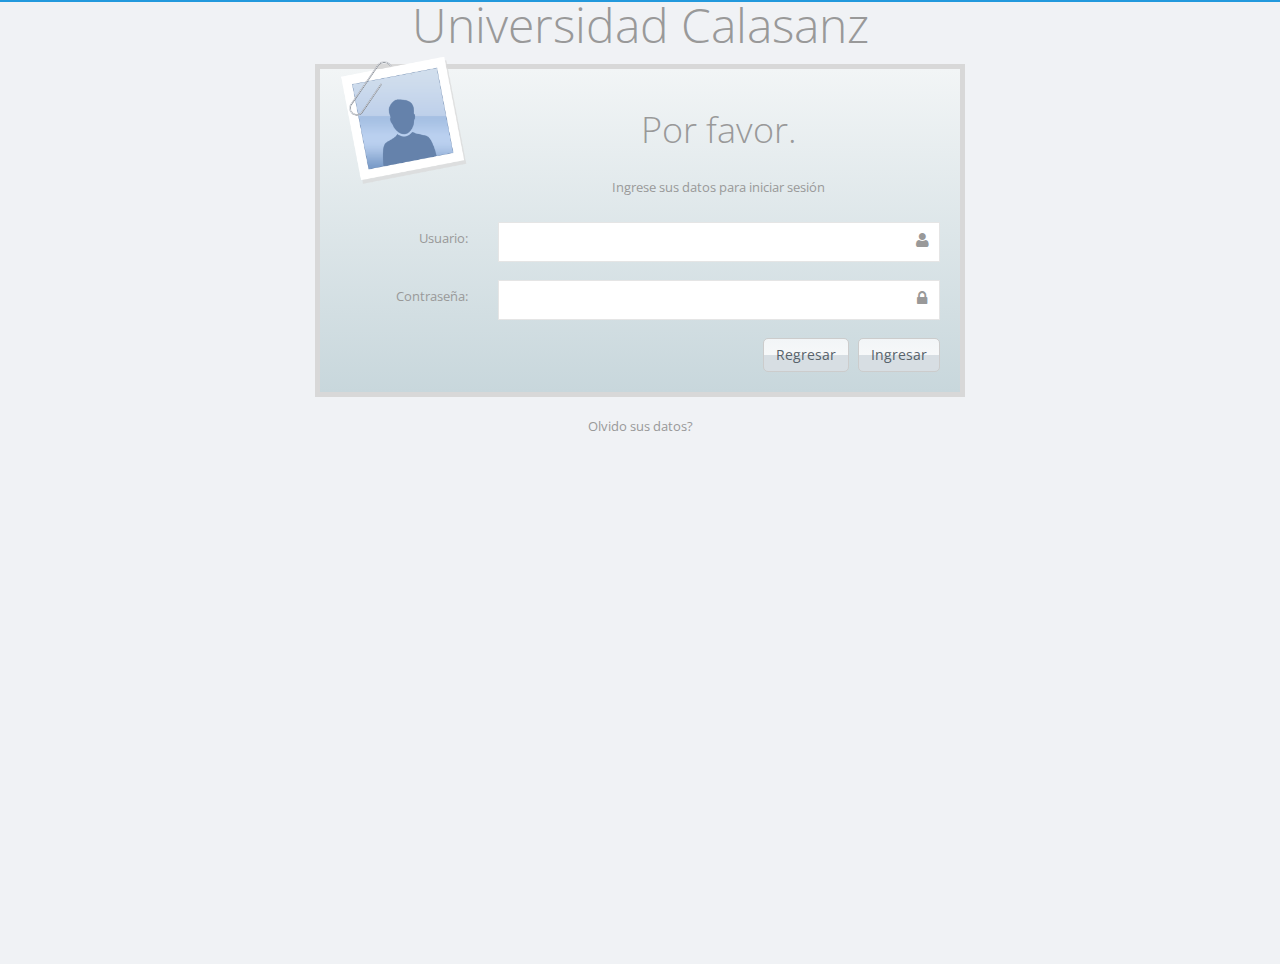
==== commit 2cbc7e46: "Change dashboard" ====
--- a/login.html
+++ b/login.html
@@ -28,7 +28,7 @@
 <div class="page-form">
     <div class="panel panel-blue">
         <div class="panel-body pan">
-            <form action="#" class="form-horizontal">
+            <form action="#" class="form-horizontal" data-parsley-validate>
                 <div class="form-body pal">
                     <div class="col-md-12 text-center">
                         <h1 style="margin-top: -90px; font-size: 48px;">
@@ -41,7 +41,7 @@
                         </div>
                         <div class="col-md-9 text-center">
                             <h1>
-                               Por favor.</h1>
+                                Por favor.</h1>
                             <br />
                             <p>
                                 Ingrese sus datos para iniciar sesión</p>
@@ -53,7 +53,7 @@
                         <div class="col-md-9">
                             <div class="input-icon right">
                                 <i class="fa fa-user"></i>
-                                <input id="inputName" type="text" placeholder="" class="form-control" /></div>
+                                <input id="inputName" type="text" placeholder="" class="form-control" required /></div>
                         </div>
                     </div>
                     <div class="form-group">
@@ -62,7 +62,7 @@
                         <div class="col-md-9">
                             <div class="input-icon right">
                                 <i class="fa fa-lock"></i>
-                                <input id="inputPassword" type="text" placeholder="" class="form-control" /></div>
+                                <input id="inputPassword" type="password" placeholder="" class="form-control" required/></div>
                         </div>
                     </div>
                     <div class="form-group mbn">
@@ -123,6 +123,7 @@
 <script src="script/charts-highchart-pie.js"></script>
 <script src="script/charts-highchart-more.js"></script>
 <!--CORE JAVASCRIPT-->
+<script src="script/parsley.min.js"></script>
 <script src="script/main.js"></script>
 <script src="script/index.js"></script>
 </body>
--- a/styles/main.css
+++ b/styles/main.css
@@ -1599,7 +1599,7 @@
 }
 .page-form {
   width: 650px;
-  margin: 20% auto 0 auto;
+  margin: 5% auto 0 auto;
   border-radius: 4px;
 }
 .page-form .input-icon i {
@@ -7014,3 +7014,37 @@
   border-radius: 0px !important;
   border: 1px solid #e5e5e5;
 }
+input.parsley-success,
+select.parsley-success,
+textarea.parsley-success {
+    color: #468847;
+    background-color: #DFF0D8;
+    border: 1px solid #D6E9C6;
+}
+
+input.parsley-error,
+select.parsley-error,
+textarea.parsley-error {
+    color: #B94A48;
+    background-color: #F2DEDE;
+    border: 1px solid #EED3D7;
+}
+
+.parsley-errors-list {
+    margin: 2px 0 3px;
+    padding: 0;
+    list-style-type: none;
+    font-size: 0.9em;
+    line-height: 0.9em;
+    opacity: 0;
+
+    transition: all .3s ease-in;
+    -o-transition: all .3s ease-in;
+    -moz-transition: all .3s ease-in;
+    -webkit-transition: all .3s ease-in;
+}
+
+.parsley-errors-list.filled {
+    /*opacity: 1;*/
+    display: none;
+}